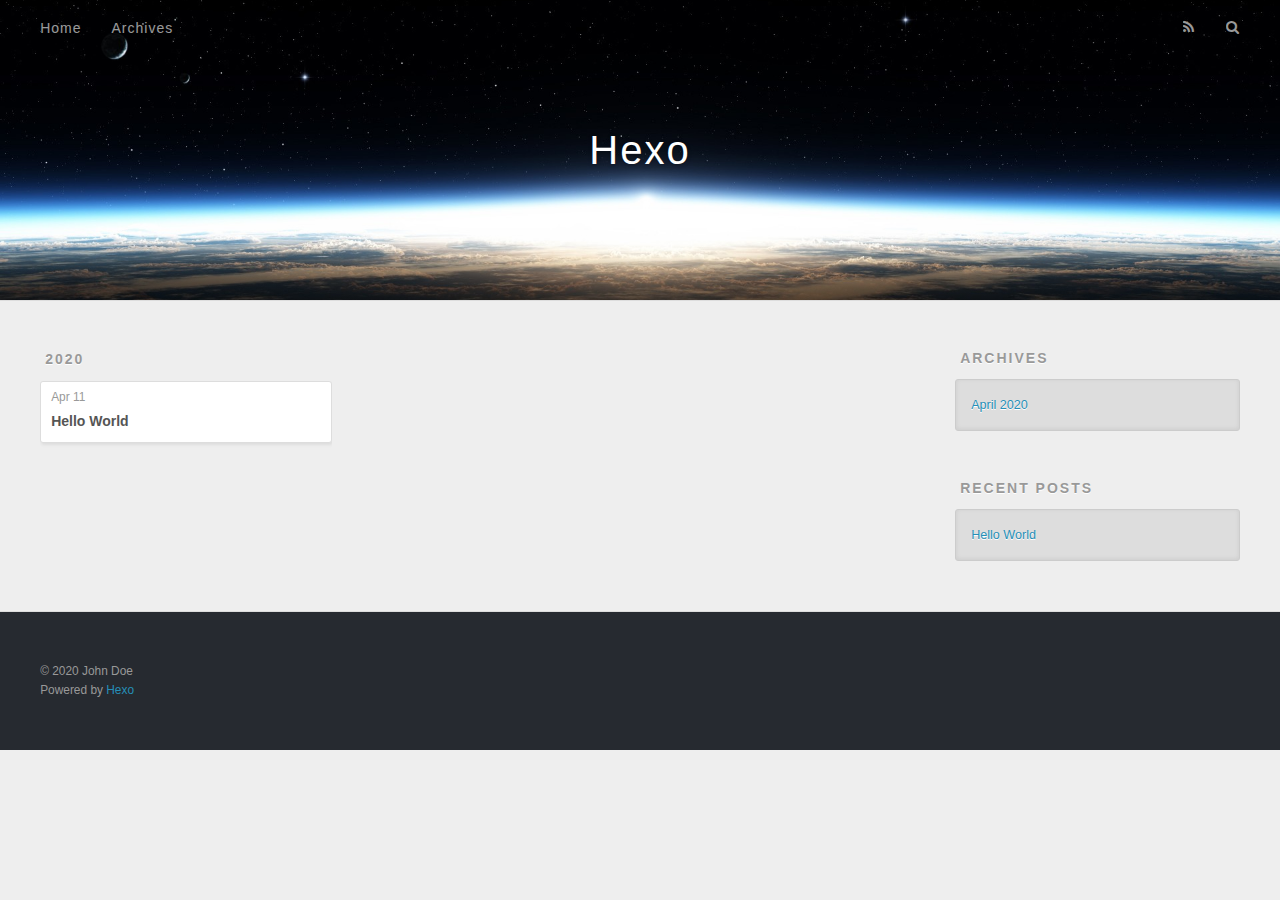
==== archives/index.html @ 2fe47571 "Site updated: 2020-04-11 18:36:05" ====
<!DOCTYPE html>
<html>
<head>
  <meta charset="utf-8">
  

  
  <title>Archives | Hexo</title>
  <meta name="viewport" content="width=device-width, initial-scale=1, maximum-scale=1">
  <meta property="og:type" content="website">
<meta property="og:title" content="Hexo">
<meta property="og:url" content="http://yoursite.com/archives/index.html">
<meta property="og:site_name" content="Hexo">
<meta property="og:locale" content="en_US">
<meta property="article:author" content="John Doe">
<meta name="twitter:card" content="summary">
  
    <link rel="alternate" href="/atom.xml" title="Hexo" type="application/atom+xml">
  
  
    <link rel="icon" href="/favicon.png">
  
  
    <link href="//fonts.googleapis.com/css?family=Source+Code+Pro" rel="stylesheet" type="text/css">
  
  
<link rel="stylesheet" href="/css/style.css">

<meta name="generator" content="Hexo 4.2.0"></head>

<body>
  <div id="container">
    <div id="wrap">
      <header id="header">
  <div id="banner"></div>
  <div id="header-outer" class="outer">
    <div id="header-title" class="inner">
      <h1 id="logo-wrap">
        <a href="/" id="logo">Hexo</a>
      </h1>
      
    </div>
    <div id="header-inner" class="inner">
      <nav id="main-nav">
        <a id="main-nav-toggle" class="nav-icon"></a>
        
          <a class="main-nav-link" href="/">Home</a>
        
          <a class="main-nav-link" href="/archives">Archives</a>
        
      </nav>
      <nav id="sub-nav">
        
          <a id="nav-rss-link" class="nav-icon" href="/atom.xml" title="RSS Feed"></a>
        
        <a id="nav-search-btn" class="nav-icon" title="Search"></a>
      </nav>
      <div id="search-form-wrap">
        <form action="//google.com/search" method="get" accept-charset="UTF-8" class="search-form"><input type="search" name="q" class="search-form-input" placeholder="Search"><button type="submit" class="search-form-submit">&#xF002;</button><input type="hidden" name="sitesearch" value="http://yoursite.com"></form>
      </div>
    </div>
  </div>
</header>
      <div class="outer">
        <section id="main">
  
  
    
    
      
      
      <section class="archives-wrap">
        <div class="archive-year-wrap">
          <a href="/archives/2020" class="archive-year">2020</a>
        </div>
        <div class="archives">
    
    <article class="archive-article archive-type-post">
  <div class="archive-article-inner">
    <header class="archive-article-header">
      <a href="/2020/04/11/hello-world/" class="archive-article-date">
  <time datetime="2020-04-11T10:29:18.128Z" itemprop="datePublished">Apr 11</time>
</a>
      
  
    <h1 itemprop="name">
      <a class="archive-article-title" href="/2020/04/11/hello-world/">Hello World</a>
    </h1>
  

    </header>
  </div>
</article>
  
  
    </div></section>
  


</section>
        
          <aside id="sidebar">
  
    

  
    

  
    
  
    
  <div class="widget-wrap">
    <h3 class="widget-title">Archives</h3>
    <div class="widget">
      <ul class="archive-list"><li class="archive-list-item"><a class="archive-list-link" href="/archives/2020/04/">April 2020</a></li></ul>
    </div>
  </div>


  
    
  <div class="widget-wrap">
    <h3 class="widget-title">Recent Posts</h3>
    <div class="widget">
      <ul>
        
          <li>
            <a href="/2020/04/11/hello-world/">Hello World</a>
          </li>
        
      </ul>
    </div>
  </div>

  
</aside>
        
      </div>
      <footer id="footer">
  
  <div class="outer">
    <div id="footer-info" class="inner">
      &copy; 2020 John Doe<br>
      Powered by <a href="http://hexo.io/" target="_blank">Hexo</a>
    </div>
  </div>
</footer>
    </div>
    <nav id="mobile-nav">
  
    <a href="/" class="mobile-nav-link">Home</a>
  
    <a href="/archives" class="mobile-nav-link">Archives</a>
  
</nav>
    

<script src="//ajax.googleapis.com/ajax/libs/jquery/2.0.3/jquery.min.js"></script>


  
<link rel="stylesheet" href="/fancybox/jquery.fancybox.css">

  
<script src="/fancybox/jquery.fancybox.pack.js"></script>




<script src="/js/script.js"></script>




  </div>
</body>
</html>
---- css/style.css ----
body {
  width: 100%;
}
body:before,
body:after {
  content: "";
  display: table;
}
body:after {
  clear: both;
}
html,
body,
div,
span,
applet,
object,
iframe,
h1,
h2,
h3,
h4,
h5,
h6,
p,
blockquote,
pre,
a,
abbr,
acronym,
address,
big,
cite,
code,
del,
dfn,
em,
img,
ins,
kbd,
q,
s,
samp,
small,
strike,
strong,
sub,
sup,
tt,
var,
dl,
dt,
dd,
ol,
ul,
li,
fieldset,
form,
label,
legend,
table,
caption,
tbody,
tfoot,
thead,
tr,
th,
td {
  margin: 0;
  padding: 0;
  border: 0;
  outline: 0;
  font-weight: inherit;
  font-style: inherit;
  font-family: inherit;
  font-size: 100%;
  vertical-align: baseline;
}
body {
  line-height: 1;
  color: #000;
  background: #fff;
}
ol,
ul {
  list-style: none;
}
table {
  border-collapse: separate;
  border-spacing: 0;
  vertical-align: middle;
}
caption,
th,
td {
  text-align: left;
  font-weight: normal;
  vertical-align: middle;
}
a img {
  border: none;
}
input,
button {
  margin: 0;
  padding: 0;
}
input::-moz-focus-inner,
button::-moz-focus-inner {
  border: 0;
  padding: 0;
}
@font-face {
  font-family: FontAwesome;
  font-style: normal;
  font-weight: normal;
  src: url("fonts/fontawesome-webfont.eot?v=#4.0.3");
  src: url("fonts/fontawesome-webfont.eot?#iefix&v=#4.0.3") format("embedded-opentype"), url("fonts/fontawesome-webfont.woff?v=#4.0.3") format("woff"), url("fonts/fontawesome-webfont.ttf?v=#4.0.3") format("truetype"), url("fonts/fontawesome-webfont.svg#fontawesomeregular?v=#4.0.3") format("svg");
}
html,
body,
#container {
  height: 100%;
}
body {
  background: #eee;
  font: 14px -apple-system, BlinkMacSystemFont, "Segoe UI", "Roboto", "Oxygen", "Ubuntu", "Cantarell", "Fira Sans", "Droid Sans", "Helvetica Neue", sans-serif;
  -webkit-text-size-adjust: 100%;
}
.outer {
  max-width: 1220px;
  margin: 0 auto;
  padding: 0 20px;
}
.outer:before,
.outer:after {
  content: "";
  display: table;
}
.outer:after {
  clear: both;
}
.inner {
  display: inline;
  float: left;
  width: 98.33333333333333%;
  margin: 0 0.833333333333333%;
}
.left,
.alignleft {
  float: left;
}
.right,
.alignright {
  float: right;
}
.clear {
  clear: both;
}
#container {
  position: relative;
}
.mobile-nav-on {
  overflow: hidden;
}
#wrap {
  height: 100%;
  width: 100%;
  position: absolute;
  top: 0;
  left: 0;
  -webkit-transition: 0.2s ease-out;
  -moz-transition: 0.2s ease-out;
  -ms-transition: 0.2s ease-out;
  transition: 0.2s ease-out;
  z-index: 1;
  background: #eee;
}
.mobile-nav-on #wrap {
  left: 280px;
}
@media screen and (min-width: 768px) {
  #main {
    display: inline;
    float: left;
    width: 73.33333333333333%;
    margin: 0 0.833333333333333%;
  }
}
.article-date,
.article-category-link,
.archive-year,
.widget-title {
  text-decoration: none;
  text-transform: uppercase;
  letter-spacing: 2px;
  color: #999;
  margin-bottom: 1em;
  margin-left: 5px;
  line-height: 1em;
  text-shadow: 0 1px #fff;
  font-weight: bold;
}
.article-inner,
.archive-article-inner {
  background: #fff;
  -webkit-box-shadow: 1px 2px 3px #ddd;
  box-shadow: 1px 2px 3px #ddd;
  border: 1px solid #ddd;
  border-radius: 3px;
}
.article-entry h1,
.widget h1 {
  font-size: 2em;
}
.article-entry h2,
.widget h2 {
  font-size: 1.5em;
}
.article-entry h3,
.widget h3 {
  font-size: 1.3em;
}
.article-entry h4,
.widget h4 {
  font-size: 1.2em;
}
.article-entry h5,
.widget h5 {
  font-size: 1em;
}
.article-entry h6,
.widget h6 {
  font-size: 1em;
  color: #999;
}
.article-entry hr,
.widget hr {
  border: 1px dashed #ddd;
}
.article-entry strong,
.widget strong {
  font-weight: bold;
}
.article-entry em,
.widget em,
.article-entry cite,
.widget cite {
  font-style: italic;
}
.article-entry sup,
.widget sup,
.article-entry sub,
.widget sub {
  font-size: 0.75em;
  line-height: 0;
  position: relative;
  vertical-align: baseline;
}
.article-entry sup,
.widget sup {
  top: -0.5em;
}
.article-entry sub,
.widget sub {
  bottom: -0.2em;
}
.article-entry small,
.widget small {
  font-size: 0.85em;
}
.article-entry acronym,
.widget acronym,
.article-entry abbr,
.widget abbr {
  border-bottom: 1px dotted;
}
.article-entry ul,
.widget ul,
.article-entry ol,
.widget ol,
.article-entry dl,
.widget dl {
  margin: 0 20px;
  line-height: 1.6em;
}
.article-entry ul ul,
.widget ul ul,
.article-entry ol ul,
.widget ol ul,
.article-entry ul ol,
.widget ul ol,
.article-entry ol ol,
.widget ol ol {
  margin-top: 0;
  margin-bottom: 0;
}
.article-entry ul,
.widget ul {
  list-style: disc;
}
.article-entry ol,
.widget ol {
  list-style: decimal;
}
.article-entry dt,
.widget dt {
  font-weight: bold;
}
#header {
  height: 300px;
  position: relative;
  border-bottom: 1px solid #ddd;
}
#header:before,
#header:after {
  content: "";
  position: absolute;
  left: 0;
  right: 0;
  height: 40px;
}
#header:before {
  top: 0;
  background: -webkit-linear-gradient(rgba(0,0,0,0.2), transparent);
  background: -moz-linear-gradient(rgba(0,0,0,0.2), transparent);
  background: -ms-linear-gradient(rgba(0,0,0,0.2), transparent);
  background: linear-gradient(rgba(0,0,0,0.2), transparent);
}
#header:after {
  bottom: 0;
  background: -webkit-linear-gradient(transparent, rgba(0,0,0,0.2));
  background: -moz-linear-gradient(transparent, rgba(0,0,0,0.2));
  background: -ms-linear-gradient(transparent, rgba(0,0,0,0.2));
  background: linear-gradient(transparent, rgba(0,0,0,0.2));
}
#header-outer {
  height: 100%;
  position: relative;
}
#header-inner {
  position: relative;
  overflow: hidden;
}
#banner {
  position: absolute;
  top: 0;
  left: 0;
  width: 100%;
  height: 100%;
  background: url("images/banner.jpg") center #000;
  -webkit-background-size: cover;
  -moz-background-size: cover;
  background-size: cover;
  z-index: -1;
}
#header-title {
  text-align: center;
  height: 40px;
  position: absolute;
  top: 50%;
  left: 0;
  margin-top: -20px;
}
#logo,
#subtitle {
  text-decoration: none;
  color: #fff;
  font-weight: 300;
  text-shadow: 0 1px 4px rgba(0,0,0,0.3);
}
#logo {
  font-size: 40px;
  line-height: 40px;
  letter-spacing: 2px;
}
#subtitle {
  font-size: 16px;
  line-height: 16px;
  letter-spacing: 1px;
}
#subtitle-wrap {
  margin-top: 16px;
}
#main-nav {
  float: left;
  margin-left: -15px;
}
.nav-icon,
.main-nav-link {
  float: left;
  color: #fff;
  opacity: 0.6;
  text-decoration: none;
  text-shadow: 0 1px rgba(0,0,0,0.2);
  -webkit-transition: opacity 0.2s;
  -moz-transition: opacity 0.2s;
  -ms-transition: opacity 0.2s;
  transition: opacity 0.2s;
  display: block;
  padding: 20px 15px;
}
.nav-icon:hover,
.main-nav-link:hover {
  opacity: 1;
}
.nav-icon {
  font-family: FontAwesome;
  text-align: center;
  font-size: 14px;
  width: 14px;
  height: 14px;
  padding: 20px 15px;
  position: relative;
  cursor: pointer;
}
.main-nav-link {
  font-weight: 300;
  letter-spacing: 1px;
}
@media screen and (max-width: 479px) {
  .main-nav-link {
    display: none;
  }
}
#main-nav-toggle {
  display: none;
}
#main-nav-toggle:before {
  content: "\f0c9";
}
@media screen and (max-width: 479px) {
  #main-nav-toggle {
    display: block;
  }
}
#sub-nav {
  float: right;
  margin-right: -15px;
}
#nav-rss-link:before {
  content: "\f09e";
}
#nav-search-btn:before {
  content: "\f002";
}
#search-form-wrap {
  position: absolute;
  top: 15px;
  width: 150px;
  height: 30px;
  right: -150px;
  opacity: 0;
  -webkit-transition: 0.2s ease-out;
  -moz-transition: 0.2s ease-out;
  -ms-transition: 0.2s ease-out;
  transition: 0.2s ease-out;
}
#search-form-wrap.on {
  opacity: 1;
  right: 0;
}
@media screen and (max-width: 479px) {
  #search-form-wrap {
    width: 100%;
    right: -100%;
  }
}
.search-form {
  position: absolute;
  top: 0;
  left: 0;
  right: 0;
  background: #fff;
  padding: 5px 15px;
  border-radius: 15px;
  -webkit-box-shadow: 0 0 10px rgba(0,0,0,0.3);
  box-shadow: 0 0 10px rgba(0,0,0,0.3);
}
.search-form-input {
  border: none;
  background: none;
  color: #555;
  width: 100%;
  font: 13px -apple-system, BlinkMacSystemFont, "Segoe UI", "Roboto", "Oxygen", "Ubuntu", "Cantarell", "Fira Sans", "Droid Sans", "Helvetica Neue", sans-serif;
  outline: none;
}
.search-form-input::-webkit-search-results-decoration,
.search-form-input::-webkit-search-cancel-button {
  -webkit-appearance: none;
}
.search-form-submit {
  position: absolute;
  top: 50%;
  right: 10px;
  margin-top: -7px;
  font: 13px FontAwesome;
  border: none;
  background: none;
  color: #bbb;
  cursor: pointer;
}
.search-form-submit:hover,
.search-form-submit:focus {
  color: #777;
}
.article {
  margin: 50px 0;
}
.article-inner {
  overflow: hidden;
}
.article-meta:before,
.article-meta:after {
  content: "";
  display: table;
}
.article-meta:after {
  clear: both;
}
.article-date {
  float: left;
}
.article-category {
  float: left;
  line-height: 1em;
  color: #ccc;
  text-shadow: 0 1px #fff;
  margin-left: 8px;
}
.article-category:before {
  content: "\2022";
}
.article-category-link {
  margin: 0 12px 1em;
}
.article-header {
  padding: 20px 20px 0;
}
.article-title {
  text-decoration: none;
  font-size: 2em;
  font-weight: bold;
  color: #555;
  line-height: 1.1em;
  -webkit-transition: color 0.2s;
  -moz-transition: color 0.2s;
  -ms-transition: color 0.2s;
  transition: color 0.2s;
}
a.article-title:hover {
  color: #258fb8;
}
.article-entry {
  color: #555;
  padding: 0 20px;
}
.article-entry:before,
.article-entry:after {
  content: "";
  display: table;
}
.article-entry:after {
  clear: both;
}
.article-entry p,
.article-entry table {
  line-height: 1.6em;
  margin: 1.6em 0;
}
.article-entry h1,
.article-entry h2,
.article-entry h3,
.article-entry h4,
.article-entry h5,
.article-entry h6 {
  font-weight: bold;
}
.article-entry h1,
.article-entry h2,
.article-entry h3,
.article-entry h4,
.article-entry h5,
.article-entry h6 {
  line-height: 1.1em;
  margin: 1.1em 0;
}
.article-entry a {
  color: #258fb8;
  text-decoration: none;
}
.article-entry a:hover {
  text-decoration: underline;
}
.article-entry ul,
.article-entry ol,
.article-entry dl {
  margin-top: 1.6em;
  margin-bottom: 1.6em;
}
.article-entry img,
.article-entry video {
  max-width: 100%;
  height: auto;
  display: block;
  margin: auto;
}
.article-entry iframe {
  border: none;
}
.article-entry table {
  width: 100%;
  border-collapse: collapse;
  border-spacing: 0;
}
.article-entry th {
  font-weight: bold;
  border-bottom: 3px solid #ddd;
  padding-bottom: 0.5em;
}
.article-entry td {
  border-bottom: 1px solid #ddd;
  padding: 10px 0;
}
.article-entry blockquote {
  font-family: Georgia, "Times New Roman", serif;
  font-size: 1.4em;
  margin: 1.6em 20px;
  text-align: center;
}
.article-entry blockquote footer {
  font-size: 14px;
  margin: 1.6em 0;
  font-family: -apple-system, BlinkMacSystemFont, "Segoe UI", "Roboto", "Oxygen", "Ubuntu", "Cantarell", "Fira Sans", "Droid Sans", "Helvetica Neue", sans-serif;
}
.article-entry blockquote footer cite:before {
  content: "—";
  padding: 0 0.5em;
}
.article-entry .pullquote {
  text-align: left;
  width: 45%;
  margin: 0;
}
.article-entry .pullquote.left {
  margin-left: 0.5em;
  margin-right: 1em;
}
.article-entry .pullquote.right {
  margin-right: 0.5em;
  margin-left: 1em;
}
.article-entry .caption {
  color: #999;
  display: block;
  font-size: 0.9em;
  margin-top: 0.5em;
  position: relative;
  text-align: center;
}
.article-entry .video-container {
  position: relative;
  padding-top: 56.25%;
  height: 0;
  overflow: hidden;
}
.article-entry .video-container iframe,
.article-entry .video-container object,
.article-entry .video-container embed {
  position: absolute;
  top: 0;
  left: 0;
  width: 100%;
  height: 100%;
  margin-top: 0;
}
.article-more-link a {
  display: inline-block;
  line-height: 1em;
  padding: 6px 15px;
  border-radius: 15px;
  background: #eee;
  color: #999;
  text-shadow: 0 1px #fff;
  text-decoration: none;
}
.article-more-link a:hover {
  background: #258fb8;
  color: #fff;
  text-decoration: none;
  text-shadow: 0 1px #1e7293;
}
.article-footer {
  font-size: 0.85em;
  line-height: 1.6em;
  border-top: 1px solid #ddd;
  padding-top: 1.6em;
  margin: 0 20px 20px;
}
.article-footer:before,
.article-footer:after {
  content: "";
  display: table;
}
.article-footer:after {
  clear: both;
}
.article-footer a {
  color: #999;
  text-decoration: none;
}
.article-footer a:hover {
  color: #555;
}
.article-tag-list-item {
  float: left;
  margin-right: 10px;
}
.article-tag-list-link:before {
  content: "#";
}
.article-comment-link {
  float: right;
}
.article-comment-link:before {
  content: "\f075";
  font-family: FontAwesome;
  padding-right: 8px;
}
.article-share-link {
  cursor: pointer;
  float: right;
  margin-left: 20px;
}
.article-share-link:before {
  content: "\f064";
  font-family: FontAwesome;
  padding-right: 6px;
}
#article-nav {
  position: relative;
}
#article-nav:before,
#article-nav:after {
  content: "";
  display: table;
}
#article-nav:after {
  clear: both;
}
@media screen and (min-width: 768px) {
  #article-nav {
    margin: 50px 0;
  }
  #article-nav:before {
    width: 8px;
    height: 8px;
    position: absolute;
    top: 50%;
    left: 50%;
    margin-top: -4px;
    margin-left: -4px;
    content: "";
    border-radius: 50%;
    background: #ddd;
    -webkit-box-shadow: 0 1px 2px #fff;
    box-shadow: 0 1px 2px #fff;
  }
}
.article-nav-link-wrap {
  text-decoration: none;
  text-shadow: 0 1px #fff;
  color: #999;
  -webkit-box-sizing: border-box;
  -moz-box-sizing: border-box;
  box-sizing: border-box;
  margin-top: 50px;
  text-align: center;
  display: block;
}
.article-nav-link-wrap:hover {
  color: #555;
}
@media screen and (min-width: 768px) {
  .article-nav-link-wrap {
    width: 50%;
    margin-top: 0;
  }
}
@media screen and (min-width: 768px) {
  #article-nav-newer {
    float: left;
    text-align: right;
    padding-right: 20px;
  }
}
@media screen and (min-width: 768px) {
  #article-nav-older {
    float: right;
    text-align: left;
    padding-left: 20px;
  }
}
.article-nav-caption {
  text-transform: uppercase;
  letter-spacing: 2px;
  color: #ddd;
  line-height: 1em;
  font-weight: bold;
}
#article-nav-newer .article-nav-caption {
  margin-right: -2px;
}
.article-nav-title {
  font-size: 0.85em;
  line-height: 1.6em;
  margin-top: 0.5em;
}
.article-share-box {
  position: absolute;
  display: none;
  background: #fff;
  -webkit-box-shadow: 1px 2px 10px rgba(0,0,0,0.2);
  box-shadow: 1px 2px 10px rgba(0,0,0,0.2);
  border-radius: 3px;
  margin-left: -145px;
  overflow: hidden;
  z-index: 1;
}
.article-share-box.on {
  display: block;
}
.article-share-input {
  width: 100%;
  background: none;
  -webkit-box-sizing: border-box;
  -moz-box-sizing: border-box;
  box-sizing: border-box;
  font: 14px -apple-system, BlinkMacSystemFont, "Segoe UI", "Roboto", "Oxygen", "Ubuntu", "Cantarell", "Fira Sans", "Droid Sans", "Helvetica Neue", sans-serif;
  padding: 0 15px;
  color: #555;
  outline: none;
  border: 1px solid #ddd;
  border-radius: 3px 3px 0 0;
  height: 36px;
  line-height: 36px;
}
.article-share-links {
  background: #eee;
}
.article-share-links:before,
.article-share-links:after {
  content: "";
  display: table;
}
.article-share-links:after {
  clear: both;
}
.article-share-twitter,
.article-share-facebook,
.article-share-pinterest,
.article-share-google {
  width: 50px;
  height: 36px;
  display: block;
  float: left;
  position: relative;
  color: #999;
  text-shadow: 0 1px #fff;
}
.article-share-twitter:before,
.article-share-facebook:before,
.article-share-pinterest:before,
.article-share-google:before {
  font-size: 20px;
  font-family: FontAwesome;
  width: 20px;
  height: 20px;
  position: absolute;
  top: 50%;
  left: 50%;
  margin-top: -10px;
  margin-left: -10px;
  text-align: center;
}
.article-share-twitter:hover,
.article-share-facebook:hover,
.article-share-pinterest:hover,
.article-share-google:hover {
  color: #fff;
}
.article-share-twitter:before {
  content: "\f099";
}
.article-share-twitter:hover {
  background: #00aced;
  text-shadow: 0 1px #008abe;
}
.article-share-facebook:before {
  content: "\f09a";
}
.article-share-facebook:hover {
  background: #3b5998;
  text-shadow: 0 1px #2f477a;
}
.article-share-pinterest:before {
  content: "\f0d2";
}
.article-share-pinterest:hover {
  background: #cb2027;
  text-shadow: 0 1px #a21a1f;
}
.article-share-google:before {
  content: "\f0d5";
}
.article-share-google:hover {
  background: #dd4b39;
  text-shadow: 0 1px #be3221;
}
.article-gallery {
  background: #000;
  position: relative;
}
.article-gallery-photos {
  position: relative;
  overflow: hidden;
}
.article-gallery-img {
  display: none;
  max-width: 100%;
}
.article-gallery-img:first-child {
  display: block;
}
.article-gallery-img.loaded {
  position: absolute;
  display: block;
}
.article-gallery-img img {
  display: block;
  max-width: 100%;
  margin: 0 auto;
}
#comments {
  background: #fff;
  -webkit-box-shadow: 1px 2px 3px #ddd;
  box-shadow: 1px 2px 3px #ddd;
  padding: 20px;
  border: 1px solid #ddd;
  border-radius: 3px;
  margin: 50px 0;
}
#comments a {
  color: #258fb8;
}
.archives-wrap {
  margin: 50px 0;
}
.archives:before,
.archives:after {
  content: "";
  display: table;
}
.archives:after {
  clear: both;
}
.archive-year-wrap {
  margin-bottom: 1em;
}
.archives {
  -webkit-column-gap: 10px;
  -moz-column-gap: 10px;
  column-gap: 10px;
}
@media screen and (min-width: 480px) and (max-width: 767px) {
  .archives {
    -webkit-column-count: 2;
    -moz-column-count: 2;
    column-count: 2;
  }
}
@media screen and (min-width: 768px) {
  .archives {
    -webkit-column-count: 3;
    -moz-column-count: 3;
    column-count: 3;
  }
}
.archive-article {
  -webkit-column-break-inside: avoid;
  page-break-inside: avoid;
  overflow: hidden;
  break-inside: avoid-column;
}
.archive-article-inner {
  padding: 10px;
  margin-bottom: 15px;
}
.archive-article-title {
  text-decoration: none;
  font-weight: bold;
  color: #555;
  -webkit-transition: color 0.2s;
  -moz-transition: color 0.2s;
  -ms-transition: color 0.2s;
  transition: color 0.2s;
  line-height: 1.6em;
}
.archive-article-title:hover {
  color: #258fb8;
}
.archive-article-footer {
  margin-top: 1em;
}
.archive-article-date {
  color: #999;
  text-decoration: none;
  font-size: 0.85em;
  line-height: 1em;
  margin-bottom: 0.5em;
  display: block;
}
#page-nav {
  margin: 50px auto;
  background: #fff;
  -webkit-box-shadow: 1px 2px 3px #ddd;
  box-shadow: 1px 2px 3px #ddd;
  border: 1px solid #ddd;
  border-radius: 3px;
  text-align: center;
  color: #999;
  overflow: hidden;
}
#page-nav:before,
#page-nav:after {
  content: "";
  display: table;
}
#page-nav:after {
  clear: both;
}
#page-nav a,
#page-nav span {
  padding: 10px 20px;
  line-height: 1;
  height: 2ex;
}
#page-nav a {
  color: #999;
  text-decoration: none;
}
#page-nav a:hover {
  background: #999;
  color: #fff;
}
#page-nav .prev {
  float: left;
}
#page-nav .next {
  float: right;
}
#page-nav .page-number {
  display: inline-block;
}
@media screen and (max-width: 479px) {
  #page-nav .page-number {
    display: none;
  }
}
#page-nav .current {
  color: #555;
  font-weight: bold;
}
#page-nav .space {
  color: #ddd;
}
#footer {
  background: #262a30;
  padding: 50px 0;
  border-top: 1px solid #ddd;
  color: #999;
}
#footer a {
  color: #258fb8;
  text-decoration: none;
}
#footer a:hover {
  text-decoration: underline;
}
#footer-info {
  line-height: 1.6em;
  font-size: 0.85em;
}
.article-entry pre,
.article-entry .highlight {
  background: #2d2d2d;
  margin: 0 -20px;
  padding: 15px 20px;
  border-style: solid;
  border-color: #ddd;
  border-width: 1px 0;
  overflow: auto;
  color: #ccc;
  line-height: 22.400000000000002px;
}
.article-entry .highlight .gutter pre,
.article-entry .gist .gist-file .gist-data .line-numbers {
  color: #666;
  font-size: 0.85em;
}
.article-entry pre,
.article-entry code {
  font-family: "Source Code Pro", Consolas, Monaco, Menlo, Consolas, monospace;
}
.article-entry code {
  background: #eee;
  text-shadow: 0 1px #fff;
  padding: 0 0.3em;
}
.article-entry pre code {
  background: none;
  text-shadow: none;
  padding: 0;
}
.article-entry .highlight pre {
  border: none;
  margin: 0;
  padding: 0;
}
.article-entry .highlight table {
  margin: 0;
  width: auto;
}
.article-entry .highlight td {
  border: none;
  padding: 0;
}
.article-entry .highlight figcaption {
  font-size: 0.85em;
  color: #999;
  line-height: 1em;
  margin-bottom: 1em;
}
.article-entry .highlight figcaption:before,
.article-entry .highlight figcaption:after {
  content: "";
  display: table;
}
.article-entry .highlight figcaption:after {
  clear: both;
}
.article-entry .highlight figcaption a {
  float: right;
}
.article-entry .highlight .gutter pre {
  text-align: right;
  padding-right: 20px;
}
.article-entry .highlight .line {
  height: 22.400000000000002px;
}
.article-entry .highlight .line.marked {
  background: #515151;
}
.article-entry .gist {
  margin: 0 -20px;
  border-style: solid;
  border-color: #ddd;
  border-width: 1px 0;
  background: #2d2d2d;
  padding: 15px 20px 15px 0;
}
.article-entry .gist .gist-file {
  border: none;
  font-family: "Source Code Pro", Consolas, Monaco, Menlo, Consolas, monospace;
  margin: 0;
}
.article-entry .gist .gist-file .gist-data {
  background: none;
  border: none;
}
.article-entry .gist .gist-file .gist-data .line-numbers {
  background: none;
  border: none;
  padding: 0 20px 0 0;
}
.article-entry .gist .gist-file .gist-data .line-data {
  padding: 0 !important;
}
.article-entry .gist .gist-file .highlight {
  margin: 0;
  padding: 0;
  border: none;
}
.article-entry .gist .gist-file .gist-meta {
  background: #2d2d2d;
  color: #999;
  font: 0.85em -apple-system, BlinkMacSystemFont, "Segoe UI", "Roboto", "Oxygen", "Ubuntu", "Cantarell", "Fira Sans", "Droid Sans", "Helvetica Neue", sans-serif;
  text-shadow: 0 0;
  padding: 0;
  margin-top: 1em;
  margin-left: 20px;
}
.article-entry .gist .gist-file .gist-meta a {
  color: #258fb8;
  font-weight: normal;
}
.article-entry .gist .gist-file .gist-meta a:hover {
  text-decoration: underline;
}
pre .comment,
pre .title {
  color: #999;
}
pre .variable,
pre .attribute,
pre .tag,
pre .regexp,
pre .ruby .constant,
pre .xml .tag .title,
pre .xml .pi,
pre .xml .doctype,
pre .html .doctype,
pre .css .id,
pre .css .class,
pre .css .pseudo {
  color: #f2777a;
}
pre .number,
pre .preprocessor,
pre .built_in,
pre .literal,
pre .params,
pre .constant {
  color: #f99157;
}
pre .class,
pre .ruby .class .title,
pre .css .rules .attribute {
  color: #9c9;
}
pre .string,
pre .value,
pre .inheritance,
pre .header,
pre .ruby .symbol,
pre .xml .cdata {
  color: #9c9;
}
pre .css .hexcolor {
  color: #6cc;
}
pre .function,
pre .python .decorator,
pre .python .title,
pre .ruby .function .title,
pre .ruby .title .keyword,
pre .perl .sub,
pre .javascript .title,
pre .coffeescript .title {
  color: #69c;
}
pre .keyword,
pre .javascript .function {
  color: #c9c;
}
@media screen and (max-width: 479px) {
  #mobile-nav {
    position: absolute;
    top: 0;
    left: 0;
    width: 280px;
    height: 100%;
    background: #191919;
    border-right: 1px solid #fff;
  }
}
@media screen and (max-width: 479px) {
  .mobile-nav-link {
    display: block;
    color: #999;
    text-decoration: none;
    padding: 15px 20px;
    font-weight: bold;
  }
  .mobile-nav-link:hover {
    color: #fff;
  }
}
@media screen and (min-width: 768px) {
  #sidebar {
    display: inline;
    float: left;
    width: 23.333333333333332%;
    margin: 0 0.833333333333333%;
  }
}
.widget-wrap {
  margin: 50px 0;
}
.widget {
  color: #777;
  text-shadow: 0 1px #fff;
  background: #ddd;
  -webkit-box-shadow: 0 -1px 4px #ccc inset;
  box-shadow: 0 -1px 4px #ccc inset;
  border: 1px solid #ccc;
  padding: 15px;
  border-radius: 3px;
}
.widget a {
  color: #258fb8;
  text-decoration: none;
}
.widget a:hover {
  text-decoration: underline;
}
.widget ul ul,
.widget ol ul,
.widget dl ul,
.widget ul ol,
.widget ol ol,
.widget dl ol,
.widget ul dl,
.widget ol dl,
.widget dl dl {
  margin-left: 15px;
  list-style: disc;
}
.widget {
  line-height: 1.6em;
  word-wrap: break-word;
  font-size: 0.9em;
}
.widget ul,
.widget ol {
  list-style: none;
  margin: 0;
}
.widget ul ul,
.widget ol ul,
.widget ul ol,
.widget ol ol {
  margin: 0 20px;
}
.widget ul ul,
.widget ol ul {
  list-style: disc;
}
.widget ul ol,
.widget ol ol {
  list-style: decimal;
}
.category-list-count,
.tag-list-count,
.archive-list-count {
  padding-left: 5px;
  color: #999;
  font-size: 0.85em;
}
.category-list-count:before,
.tag-list-count:before,
.archive-list-count:before {
  content: "(";
}
.category-list-count:after,
.tag-list-count:after,
.archive-list-count:after {
  content: ")";
}
.tagcloud a {
  margin-right: 5px;
  display: inline-block;
}
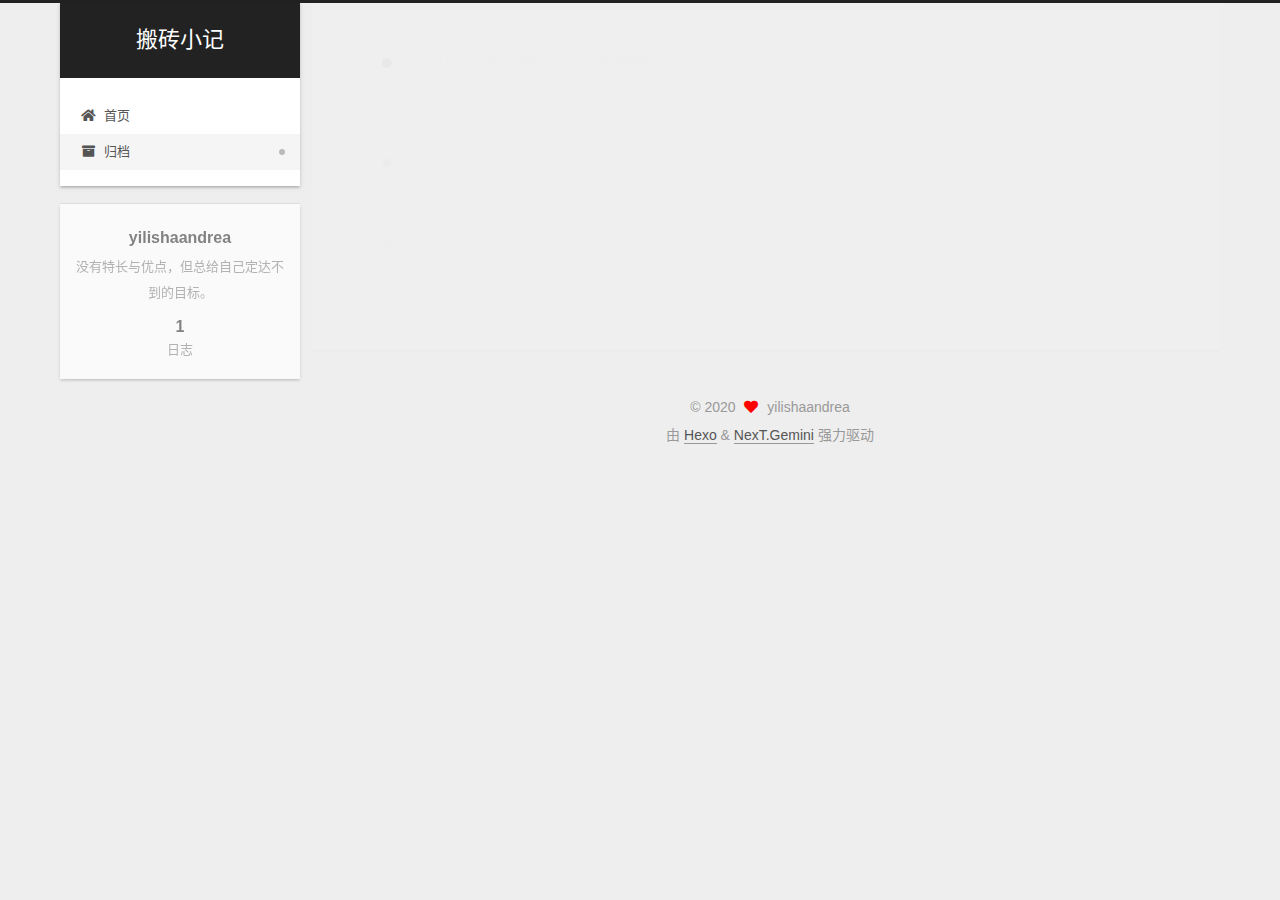
==== commit 99c9b779: "Site updated: 2020-04-11 18:51:16" ====
--- a/archives/index.html
+++ b/archives/index.html
@@ -1,178 +1,342 @@
 <!DOCTYPE html>
-<html>
+<html lang="zh-CN">
 <head>
-  <meta charset="utf-8">
-  
-
-  
-  <title>Archives | Hexo</title>
-  <meta name="viewport" content="width=device-width, initial-scale=1, maximum-scale=1">
-  <meta property="og:type" content="website">
-<meta property="og:title" content="Hexo">
+  <meta charset="UTF-8">
+<meta name="viewport" content="width=device-width, initial-scale=1, maximum-scale=2">
+<meta name="theme-color" content="#222">
+<meta name="generator" content="Hexo 4.2.0">
+  <link rel="apple-touch-icon" sizes="180x180" href="/images/apple-touch-icon-next.png">
+  <link rel="icon" type="image/png" sizes="32x32" href="/images/favicon-32x32-next.png">
+  <link rel="icon" type="image/png" sizes="16x16" href="/images/favicon-16x16-next.png">
+  <link rel="mask-icon" href="/images/logo.svg" color="#222">
+
+<link rel="stylesheet" href="/css/main.css">
+
+
+<link rel="stylesheet" href="/lib/font-awesome/css/all.min.css">
+
+<script id="hexo-configurations">
+    var NexT = window.NexT || {};
+    var CONFIG = {"hostname":"yoursite.com","root":"/","scheme":"Gemini","version":"7.8.0","exturl":false,"sidebar":{"position":"left","display":"post","padding":18,"offset":12,"onmobile":false},"copycode":{"enable":false,"show_result":false,"style":null},"back2top":{"enable":true,"sidebar":false,"scrollpercent":false},"bookmark":{"enable":false,"color":"#222","save":"auto"},"fancybox":false,"mediumzoom":false,"lazyload":false,"pangu":false,"comments":{"style":"tabs","active":null,"storage":true,"lazyload":false,"nav":null},"algolia":{"hits":{"per_page":10},"labels":{"input_placeholder":"Search for Posts","hits_empty":"We didn't find any results for the search: ${query}","hits_stats":"${hits} results found in ${time} ms"}},"localsearch":{"enable":false,"trigger":"auto","top_n_per_article":1,"unescape":false,"preload":false},"motion":{"enable":true,"async":false,"transition":{"post_block":"fadeIn","post_header":"slideDownIn","post_body":"slideDownIn","coll_header":"slideLeftIn","sidebar":"slideUpIn"}}};
+  </script>
+
+  <meta name="description" content="没有特长与优点，但总给自己定达不到的目标。">
+<meta property="og:type" content="website">
+<meta property="og:title" content="搬砖小记">
 <meta property="og:url" content="http://yoursite.com/archives/index.html">
-<meta property="og:site_name" content="Hexo">
-<meta property="og:locale" content="en_US">
-<meta property="article:author" content="John Doe">
+<meta property="og:site_name" content="搬砖小记">
+<meta property="og:description" content="没有特长与优点，但总给自己定达不到的目标。">
+<meta property="og:locale" content="zh_CN">
+<meta property="article:author" content="yilishaandrea">
 <meta name="twitter:card" content="summary">
-  
-    <link rel="alternate" href="/atom.xml" title="Hexo" type="application/atom+xml">
-  
-  
-    <link rel="icon" href="/favicon.png">
-  
-  
-    <link href="//fonts.googleapis.com/css?family=Source+Code+Pro" rel="stylesheet" type="text/css">
-  
-  
-<link rel="stylesheet" href="/css/style.css">
-
-<meta name="generator" content="Hexo 4.2.0"></head>
-
-<body>
-  <div id="container">
-    <div id="wrap">
-      <header id="header">
-  <div id="banner"></div>
-  <div id="header-outer" class="outer">
-    <div id="header-title" class="inner">
-      <h1 id="logo-wrap">
-        <a href="/" id="logo">Hexo</a>
-      </h1>
+
+<link rel="canonical" href="http://yoursite.com/archives/">
+
+
+<script id="page-configurations">
+  // https://hexo.io/docs/variables.html
+  CONFIG.page = {
+    sidebar: "",
+    isHome : false,
+    isPost : false,
+    lang   : 'zh-CN'
+  };
+</script>
+
+  <title>归档 | 搬砖小记</title>
+  
+
+
+
+
+
+
+  <noscript>
+  <style>
+  .use-motion .brand,
+  .use-motion .menu-item,
+  .sidebar-inner,
+  .use-motion .post-block,
+  .use-motion .pagination,
+  .use-motion .comments,
+  .use-motion .post-header,
+  .use-motion .post-body,
+  .use-motion .collection-header { opacity: initial; }
+
+  .use-motion .site-title,
+  .use-motion .site-subtitle {
+    opacity: initial;
+    top: initial;
+  }
+
+  .use-motion .logo-line-before i { left: initial; }
+  .use-motion .logo-line-after i { right: initial; }
+  </style>
+</noscript>
+
+</head>
+
+<body itemscope itemtype="http://schema.org/WebPage">
+  <div class="container use-motion">
+    <div class="headband"></div>
+
+    <header class="header" itemscope itemtype="http://schema.org/WPHeader">
+      <div class="header-inner"><div class="site-brand-container">
+  <div class="site-nav-toggle">
+    <div class="toggle" aria-label="切换导航栏">
+      <span class="toggle-line toggle-line-first"></span>
+      <span class="toggle-line toggle-line-middle"></span>
+      <span class="toggle-line toggle-line-last"></span>
+    </div>
+  </div>
+
+  <div class="site-meta">
+
+    <a href="/" class="brand" rel="start">
+      <span class="logo-line-before"><i></i></span>
+      <h1 class="site-title">搬砖小记</h1>
+      <span class="logo-line-after"><i></i></span>
+    </a>
+  </div>
+
+  <div class="site-nav-right">
+    <div class="toggle popup-trigger">
+    </div>
+  </div>
+</div>
+
+
+
+
+<nav class="site-nav">
+  <ul id="menu" class="main-menu menu">
+        <li class="menu-item menu-item-home">
+
+    <a href="/" rel="section"><i class="fa fa-home fa-fw"></i>首页</a>
+
+  </li>
+        <li class="menu-item menu-item-archives">
+
+    <a href="/archives/" rel="section"><i class="fa fa-archive fa-fw"></i>归档</a>
+
+  </li>
+  </ul>
+</nav>
+
+
+
+
+</div>
+    </header>
+
+    
+  <div class="back-to-top">
+    <i class="fa fa-arrow-up"></i>
+    <span>0%</span>
+  </div>
+
+
+    <main class="main">
+      <div class="main-inner">
+        <div class="content-wrap">
+          
+
+          <div class="content archive">
+            
+
+  
+  
+  
+  <div class="post-block">
+    <div class="posts-collapse">
+      <div class="collection-title">
+        <span class="collection-header">嗯..! 目前共计 1 篇日志。 继续努力。</span>
+      </div>
+
       
-    </div>
-    <div id="header-inner" class="inner">
-      <nav id="main-nav">
-        <a id="main-nav-toggle" class="nav-icon"></a>
+    <div class="collection-year">
+      <span class="collection-header">2020</span>
+    </div>
+
+  <article itemscope itemtype="http://schema.org/Article">
+    <header class="post-header">
+
+      <div class="post-meta">
+        <time itemprop="dateCreated"
+              datetime="2020-04-11T18:29:18+08:00"
+              content="2020-04-11">
+          04-11
+        </time>
+      </div>
+
+      <div class="post-title">
+          <a class="post-title-link" href="/2020/04/11/hello-world/" itemprop="url">
+            <span itemprop="name">Hello World</span>
+          </a>
+      </div>
+
+    </header>
+  </article>
+
+
+    </div>
+  </div>
+  
+  
+  
+
+  
+
+
+
+          </div>
+          
+
+<script>
+  window.addEventListener('tabs:register', () => {
+    let { activeClass } = CONFIG.comments;
+    if (CONFIG.comments.storage) {
+      activeClass = localStorage.getItem('comments_active') || activeClass;
+    }
+    if (activeClass) {
+      let activeTab = document.querySelector(`a[href="#comment-${activeClass}"]`);
+      if (activeTab) {
+        activeTab.click();
+      }
+    }
+  });
+  if (CONFIG.comments.storage) {
+    window.addEventListener('tabs:click', event => {
+      if (!event.target.matches('.tabs-comment .tab-content .tab-pane')) return;
+      let commentClass = event.target.classList[1];
+      localStorage.setItem('comments_active', commentClass);
+    });
+  }
+</script>
+
+        </div>
+          
+  
+  <div class="toggle sidebar-toggle">
+    <span class="toggle-line toggle-line-first"></span>
+    <span class="toggle-line toggle-line-middle"></span>
+    <span class="toggle-line toggle-line-last"></span>
+  </div>
+
+  <aside class="sidebar">
+    <div class="sidebar-inner">
+
+      <ul class="sidebar-nav motion-element">
+        <li class="sidebar-nav-toc">
+          文章目录
+        </li>
+        <li class="sidebar-nav-overview">
+          站点概览
+        </li>
+      </ul>
+
+      <!--noindex-->
+      <div class="post-toc-wrap sidebar-panel">
+      </div>
+      <!--/noindex-->
+
+      <div class="site-overview-wrap sidebar-panel">
+        <div class="site-author motion-element" itemprop="author" itemscope itemtype="http://schema.org/Person">
+  <p class="site-author-name" itemprop="name">yilishaandrea</p>
+  <div class="site-description" itemprop="description">没有特长与优点，但总给自己定达不到的目标。</div>
+</div>
+<div class="site-state-wrap motion-element">
+  <nav class="site-state">
+      <div class="site-state-item site-state-posts">
+          <a href="/archives/">
         
-          <a class="main-nav-link" href="/">Home</a>
+          <span class="site-state-item-count">1</span>
+          <span class="site-state-item-name">日志</span>
+        </a>
+      </div>
+  </nav>
+</div>
+
+
+
+      </div>
+
+    </div>
+  </aside>
+  <div id="sidebar-dimmer"></div>
+
+
+      </div>
+    </main>
+
+    <footer class="footer">
+      <div class="footer-inner">
         
-          <a class="main-nav-link" href="/archives">Archives</a>
+
         
-      </nav>
-      <nav id="sub-nav">
+
+<div class="copyright">
+  
+  &copy; 
+  <span itemprop="copyrightYear">2020</span>
+  <span class="with-love">
+    <i class="fa fa-heart"></i>
+  </span>
+  <span class="author" itemprop="copyrightHolder">yilishaandrea</span>
+</div>
+  <div class="powered-by">由 <a href="https://hexo.io/" class="theme-link" rel="noopener" target="_blank">Hexo</a> & <a href="https://theme-next.org/" class="theme-link" rel="noopener" target="_blank">NexT.Gemini</a> 强力驱动
+  </div>
+
         
-          <a id="nav-rss-link" class="nav-icon" href="/atom.xml" title="RSS Feed"></a>
-        
-        <a id="nav-search-btn" class="nav-icon" title="Search"></a>
-      </nav>
-      <div id="search-form-wrap">
-        <form action="//google.com/search" method="get" accept-charset="UTF-8" class="search-form"><input type="search" name="q" class="search-form-input" placeholder="Search"><button type="submit" class="search-form-submit">&#xF002;</button><input type="hidden" name="sitesearch" value="http://yoursite.com"></form>
-      </div>
-    </div>
-  </div>
-</header>
-      <div class="outer">
-        <section id="main">
-  
-  
-    
-    
-      
-      
-      <section class="archives-wrap">
-        <div class="archive-year-wrap">
-          <a href="/archives/2020" class="archive-year">2020</a>
-        </div>
-        <div class="archives">
-    
-    <article class="archive-article archive-type-post">
-  <div class="archive-article-inner">
-    <header class="archive-article-header">
-      <a href="/2020/04/11/hello-world/" class="archive-article-date">
-  <time datetime="2020-04-11T10:29:18.128Z" itemprop="datePublished">Apr 11</time>
-</a>
-      
-  
-    <h1 itemprop="name">
-      <a class="archive-article-title" href="/2020/04/11/hello-world/">Hello World</a>
-    </h1>
-  
-
-    </header>
-  </div>
-</article>
-  
-  
-    </div></section>
-  
-
-
-</section>
-        
-          <aside id="sidebar">
-  
-    
-
-  
-    
-
-  
-    
-  
-    
-  <div class="widget-wrap">
-    <h3 class="widget-title">Archives</h3>
-    <div class="widget">
-      <ul class="archive-list"><li class="archive-list-item"><a class="archive-list-link" href="/archives/2020/04/">April 2020</a></li></ul>
-    </div>
-  </div>
-
-
-  
-    
-  <div class="widget-wrap">
-    <h3 class="widget-title">Recent Posts</h3>
-    <div class="widget">
-      <ul>
-        
-          <li>
-            <a href="/2020/04/11/hello-world/">Hello World</a>
-          </li>
-        
-      </ul>
-    </div>
-  </div>
-
-  
-</aside>
-        
-      </div>
-      <footer id="footer">
-  
-  <div class="outer">
-    <div id="footer-info" class="inner">
-      &copy; 2020 John Doe<br>
-      Powered by <a href="http://hexo.io/" target="_blank">Hexo</a>
-    </div>
-  </div>
-</footer>
-    </div>
-    <nav id="mobile-nav">
-  
-    <a href="/" class="mobile-nav-link">Home</a>
-  
-    <a href="/archives" class="mobile-nav-link">Archives</a>
-  
-</nav>
-    
-
-<script src="//ajax.googleapis.com/ajax/libs/jquery/2.0.3/jquery.min.js"></script>
-
-
-  
-<link rel="stylesheet" href="/fancybox/jquery.fancybox.css">
-
-  
-<script src="/fancybox/jquery.fancybox.pack.js"></script>
-
-
-
-
-<script src="/js/script.js"></script>
-
-
-
-
-  </div>
+
+
+
+
+
+
+
+
+      </div>
+    </footer>
+  </div>
+
+  
+  <script src="/lib/anime.min.js"></script>
+  <script src="/lib/velocity/velocity.min.js"></script>
+  <script src="/lib/velocity/velocity.ui.min.js"></script>
+
+<script src="/js/utils.js"></script>
+
+<script src="/js/motion.js"></script>
+
+
+<script src="/js/schemes/pisces.js"></script>
+
+
+<script src="/js/next-boot.js"></script>
+
+
+
+
+  
+
+
+
+
+
+
+
+
+
+
+
+
+
+
+
+  
+
+  
+
 </body>
-</html>+</html>
--- a/css/main.css
+++ b/css/main.css
@@ -0,0 +1,2564 @@
+:root {
+  --body-bg-color: #eee;
+  --content-bg-color: #fff;
+  --card-bg-color: #f5f5f5;
+  --text-color: #555;
+  --blockquote-color: #666;
+  --link-color: #555;
+  --link-hover-color: #222;
+  --brand-color: #fff;
+  --brand-hover-color: #fff;
+  --table-row-odd-bg-color: #f9f9f9;
+  --table-row-hover-bg-color: #f5f5f5;
+  --menu-item-bg-color: #f5f5f5;
+  --btn-default-bg: #fff;
+  --btn-default-color: #555;
+  --btn-default-border-color: #555;
+  --btn-default-hover-bg: #222;
+  --btn-default-hover-color: #fff;
+  --btn-default-hover-border-color: #222;
+}
+html {
+  line-height: 1.15; /* 1 */
+  -webkit-text-size-adjust: 100%; /* 2 */
+}
+body {
+  margin: 0;
+}
+main {
+  display: block;
+}
+h1 {
+  font-size: 2em;
+  margin: 0.67em 0;
+}
+hr {
+  box-sizing: content-box; /* 1 */
+  height: 0; /* 1 */
+  overflow: visible; /* 2 */
+}
+pre {
+  font-family: monospace, monospace; /* 1 */
+  font-size: 1em; /* 2 */
+}
+a {
+  background: transparent;
+}
+abbr[title] {
+  border-bottom: none; /* 1 */
+  text-decoration: underline; /* 2 */
+  text-decoration: underline dotted; /* 2 */
+}
+b,
+strong {
+  font-weight: bolder;
+}
+code,
+kbd,
+samp {
+  font-family: monospace, monospace; /* 1 */
+  font-size: 1em; /* 2 */
+}
+small {
+  font-size: 80%;
+}
+sub,
+sup {
+  font-size: 75%;
+  line-height: 0;
+  position: relative;
+  vertical-align: baseline;
+}
+sub {
+  bottom: -0.25em;
+}
+sup {
+  top: -0.5em;
+}
+img {
+  border-style: none;
+}
+button,
+input,
+optgroup,
+select,
+textarea {
+  font-family: inherit; /* 1 */
+  font-size: 100%; /* 1 */
+  line-height: 1.15; /* 1 */
+  margin: 0; /* 2 */
+}
+button,
+input {
+/* 1 */
+  overflow: visible;
+}
+button,
+select {
+/* 1 */
+  text-transform: none;
+}
+button,
+[type='button'],
+[type='reset'],
+[type='submit'] {
+  -webkit-appearance: button;
+}
+button::-moz-focus-inner,
+[type='button']::-moz-focus-inner,
+[type='reset']::-moz-focus-inner,
+[type='submit']::-moz-focus-inner {
+  border-style: none;
+  padding: 0;
+}
+button:-moz-focusring,
+[type='button']:-moz-focusring,
+[type='reset']:-moz-focusring,
+[type='submit']:-moz-focusring {
+  outline: 1px dotted ButtonText;
+}
+fieldset {
+  padding: 0.35em 0.75em 0.625em;
+}
+legend {
+  box-sizing: border-box; /* 1 */
+  color: inherit; /* 2 */
+  display: table; /* 1 */
+  max-width: 100%; /* 1 */
+  padding: 0; /* 3 */
+  white-space: normal; /* 1 */
+}
+progress {
+  vertical-align: baseline;
+}
+textarea {
+  overflow: auto;
+}
+[type='checkbox'],
+[type='radio'] {
+  box-sizing: border-box; /* 1 */
+  padding: 0; /* 2 */
+}
+[type='number']::-webkit-inner-spin-button,
+[type='number']::-webkit-outer-spin-button {
+  height: auto;
+}
+[type='search'] {
+  outline-offset: -2px; /* 2 */
+  -webkit-appearance: textfield; /* 1 */
+}
+[type='search']::-webkit-search-decoration {
+  -webkit-appearance: none;
+}
+::-webkit-file-upload-button {
+  font: inherit; /* 2 */
+  -webkit-appearance: button; /* 1 */
+}
+details {
+  display: block;
+}
+summary {
+  display: list-item;
+}
+template {
+  display: none;
+}
+[hidden] {
+  display: none;
+}
+::selection {
+  background: #262a30;
+  color: #eee;
+}
+html,
+body {
+  height: 100%;
+}
+body {
+  background: var(--body-bg-color);
+  color: var(--text-color);
+  font-family: 'Lato', "PingFang SC", "Microsoft YaHei", sans-serif;
+  font-size: 1em;
+  line-height: 2;
+}
+@media (max-width: 991px) {
+  body {
+    padding-left: 0 !important;
+    padding-right: 0 !important;
+  }
+}
+h1,
+h2,
+h3,
+h4,
+h5,
+h6 {
+  font-family: 'Lato', "PingFang SC", "Microsoft YaHei", sans-serif;
+  font-weight: bold;
+  line-height: 1.5;
+  margin: 20px 0 15px;
+}
+h1 {
+  font-size: 1.5em;
+}
+h2 {
+  font-size: 1.375em;
+}
+h3 {
+  font-size: 1.25em;
+}
+h4 {
+  font-size: 1.125em;
+}
+h5 {
+  font-size: 1em;
+}
+h6 {
+  font-size: 0.875em;
+}
+p {
+  margin: 0 0 20px 0;
+}
+a,
+span.exturl {
+  border-bottom: 1px solid #999;
+  color: var(--link-color);
+  outline: 0;
+  text-decoration: none;
+  overflow-wrap: break-word;
+  word-wrap: break-word;
+  cursor: pointer;
+}
+a:hover,
+span.exturl:hover {
+  border-bottom-color: var(--link-hover-color);
+  color: var(--link-hover-color);
+}
+iframe,
+img,
+video {
+  display: block;
+  margin-left: auto;
+  margin-right: auto;
+  max-width: 100%;
+}
+hr {
+  background-image: repeating-linear-gradient(-45deg, #ddd, #ddd 4px, transparent 4px, transparent 8px);
+  border: 0;
+  height: 3px;
+  margin: 40px 0;
+}
+blockquote {
+  border-left: 4px solid #ddd;
+  color: var(--blockquote-color);
+  margin: 0;
+  padding: 0 15px;
+}
+blockquote cite::before {
+  content: '-';
+  padding: 0 5px;
+}
+dt {
+  font-weight: bold;
+}
+dd {
+  margin: 0;
+  padding: 0;
+}
+kbd {
+  background-color: #f5f5f5;
+  background-image: linear-gradient(#eee, #fff, #eee);
+  border: 1px solid #ccc;
+  border-radius: 0.2em;
+  box-shadow: 0.1em 0.1em 0.2em rgba(0,0,0,0.1);
+  color: #555;
+  font-family: inherit;
+  padding: 0.1em 0.3em;
+  white-space: nowrap;
+}
+.table-container {
+  overflow: auto;
+}
+table {
+  border-collapse: collapse;
+  border-spacing: 0;
+  font-size: 0.875em;
+  margin: 0 0 20px 0;
+  width: 100%;
+}
+tbody tr:nth-of-type(odd) {
+  background: var(--table-row-odd-bg-color);
+}
+tbody tr:hover {
+  background: var(--table-row-hover-bg-color);
+}
+caption,
+th,
+td {
+  font-weight: normal;
+  padding: 8px;
+  text-align: left;
+  vertical-align: middle;
+}
+th,
+td {
+  border: 1px solid #ddd;
+  border-bottom: 3px solid #ddd;
+}
+th {
+  font-weight: 700;
+  padding-bottom: 10px;
+}
+td {
+  border-bottom-width: 1px;
+}
+.btn {
+  background: var(--btn-default-bg);
+  border: 2px solid var(--btn-default-border-color);
+  border-radius: 2px;
+  color: var(--btn-default-color);
+  display: inline-block;
+  font-size: 0.875em;
+  line-height: 2;
+  padding: 0 20px;
+  text-decoration: none;
+  transition-property: background-color;
+  transition-delay: 0s;
+  transition-duration: 0.2s;
+  transition-timing-function: ease-in-out;
+}
+.btn:hover {
+  background: var(--btn-default-hover-bg);
+  border-color: var(--btn-default-hover-border-color);
+  color: var(--btn-default-hover-color);
+}
+.btn + .btn {
+  margin: 0 0 8px 8px;
+}
+.btn .fa-fw {
+  text-align: left;
+  width: 1.285714285714286em;
+}
+.toggle {
+  line-height: 0;
+}
+.toggle .toggle-line {
+  background: #fff;
+  display: inline-block;
+  height: 2px;
+  left: 0;
+  position: relative;
+  top: 0;
+  transition: all 0.4s;
+  vertical-align: top;
+  width: 100%;
+}
+.toggle .toggle-line:not(:first-child) {
+  margin-top: 3px;
+}
+.toggle.toggle-arrow .toggle-line-first {
+  left: 50%;
+  top: 2px;
+  transform: rotate(45deg);
+  width: 50%;
+}
+.toggle.toggle-arrow .toggle-line-middle {
+  left: 2px;
+  width: 90%;
+}
+.toggle.toggle-arrow .toggle-line-last {
+  left: 50%;
+  top: -2px;
+  transform: rotate(-45deg);
+  width: 50%;
+}
+.toggle.toggle-close .toggle-line-first {
+  transform: rotate(-45deg);
+  top: 5px;
+}
+.toggle.toggle-close .toggle-line-middle {
+  opacity: 0;
+}
+.toggle.toggle-close .toggle-line-last {
+  transform: rotate(45deg);
+  top: -5px;
+}
+.highlight,
+pre {
+  background: #f7f7f7;
+  color: #4d4d4c;
+  line-height: 1.6;
+  margin: 0 auto 20px;
+}
+pre,
+code {
+  font-family: consolas, Menlo, monospace, "PingFang SC", "Microsoft YaHei";
+}
+code {
+  background: #eee;
+  border-radius: 3px;
+  color: #555;
+  padding: 2px 4px;
+  overflow-wrap: break-word;
+  word-wrap: break-word;
+}
+.highlight *::selection {
+  background: #d6d6d6;
+}
+.highlight pre {
+  border: 0;
+  margin: 0;
+  padding: 10px 0;
+}
+.highlight table {
+  border: 0;
+  margin: 0;
+  width: auto;
+}
+.highlight td {
+  border: 0;
+  padding: 0;
+}
+.highlight figcaption {
+  background: #eff2f3;
+  color: #4d4d4c;
+  display: flex;
+  font-size: 0.875em;
+  justify-content: space-between;
+  line-height: 1.2;
+  padding: 0.5em;
+}
+.highlight figcaption a {
+  color: #4d4d4c;
+}
+.highlight figcaption a:hover {
+  border-bottom-color: #4d4d4c;
+}
+.highlight .gutter {
+  -moz-user-select: none;
+  -ms-user-select: none;
+  -webkit-user-select: none;
+  user-select: none;
+}
+.highlight .gutter pre {
+  background: #eff2f3;
+  color: #869194;
+  padding-left: 10px;
+  padding-right: 10px;
+  text-align: right;
+}
+.highlight .code pre {
+  background: #f7f7f7;
+  padding-left: 10px;
+  width: 100%;
+}
+.gist table {
+  width: auto;
+}
+.gist table td {
+  border: 0;
+}
+pre {
+  overflow: auto;
+  padding: 10px;
+}
+pre code {
+  background: none;
+  color: #4d4d4c;
+  font-size: 0.875em;
+  padding: 0;
+  text-shadow: none;
+}
+pre .deletion {
+  background: #fdd;
+}
+pre .addition {
+  background: #dfd;
+}
+pre .meta {
+  color: #eab700;
+  -moz-user-select: none;
+  -ms-user-select: none;
+  -webkit-user-select: none;
+  user-select: none;
+}
+pre .comment {
+  color: #8e908c;
+}
+pre .variable,
+pre .attribute,
+pre .tag,
+pre .name,
+pre .regexp,
+pre .ruby .constant,
+pre .xml .tag .title,
+pre .xml .pi,
+pre .xml .doctype,
+pre .html .doctype,
+pre .css .id,
+pre .css .class,
+pre .css .pseudo {
+  color: #c82829;
+}
+pre .number,
+pre .preprocessor,
+pre .built_in,
+pre .builtin-name,
+pre .literal,
+pre .params,
+pre .constant,
+pre .command {
+  color: #f5871f;
+}
+pre .ruby .class .title,
+pre .css .rules .attribute,
+pre .string,
+pre .symbol,
+pre .value,
+pre .inheritance,
+pre .header,
+pre .ruby .symbol,
+pre .xml .cdata,
+pre .special,
+pre .formula {
+  color: #718c00;
+}
+pre .title,
+pre .css .hexcolor {
+  color: #3e999f;
+}
+pre .function,
+pre .python .decorator,
+pre .python .title,
+pre .ruby .function .title,
+pre .ruby .title .keyword,
+pre .perl .sub,
+pre .javascript .title,
+pre .coffeescript .title {
+  color: #4271ae;
+}
+pre .keyword,
+pre .javascript .function {
+  color: #8959a8;
+}
+.blockquote-center {
+  border-left: none;
+  margin: 40px 0;
+  padding: 0;
+  position: relative;
+  text-align: center;
+}
+.blockquote-center .fa {
+  display: block;
+  opacity: 0.6;
+  position: absolute;
+  width: 100%;
+}
+.blockquote-center .fa-quote-left {
+  border-top: 1px solid #ccc;
+  text-align: left;
+  top: -20px;
+}
+.blockquote-center .fa-quote-right {
+  border-bottom: 1px solid #ccc;
+  text-align: right;
+  bottom: -20px;
+}
+.blockquote-center p,
+.blockquote-center div {
+  text-align: center;
+}
+.post-body .group-picture img {
+  margin: 0 auto;
+  padding: 0 3px;
+}
+.group-picture-row {
+  margin-bottom: 6px;
+  overflow: hidden;
+}
+.group-picture-column {
+  float: left;
+  margin-bottom: 10px;
+}
+.post-body .label {
+  color: #555;
+  display: inline;
+  padding: 0 2px;
+}
+.post-body .label.default {
+  background: #f0f0f0;
+}
+.post-body .label.primary {
+  background: #efe6f7;
+}
+.post-body .label.info {
+  background: #e5f2f8;
+}
+.post-body .label.success {
+  background: #e7f4e9;
+}
+.post-body .label.warning {
+  background: #fcf6e1;
+}
+.post-body .label.danger {
+  background: #fae8eb;
+}
+.post-body .tabs {
+  margin-bottom: 20px;
+}
+.post-body .tabs,
+.tabs-comment {
+  display: block;
+  padding-top: 10px;
+  position: relative;
+}
+.post-body .tabs ul.nav-tabs,
+.tabs-comment ul.nav-tabs {
+  display: flex;
+  flex-wrap: wrap;
+  margin: 0;
+  margin-bottom: -1px;
+  padding: 0;
+}
+@media (max-width: 413px) {
+  .post-body .tabs ul.nav-tabs,
+  .tabs-comment ul.nav-tabs {
+    display: block;
+    margin-bottom: 5px;
+  }
+}
+.post-body .tabs ul.nav-tabs li.tab,
+.tabs-comment ul.nav-tabs li.tab {
+  border-bottom: 1px solid #ddd;
+  border-left: 1px solid transparent;
+  border-right: 1px solid transparent;
+  border-top: 3px solid transparent;
+  flex-grow: 1;
+  list-style-type: none;
+  border-radius: 0 0 0 0;
+}
+@media (max-width: 413px) {
+  .post-body .tabs ul.nav-tabs li.tab,
+  .tabs-comment ul.nav-tabs li.tab {
+    border-bottom: 1px solid transparent;
+    border-left: 3px solid transparent;
+    border-right: 1px solid transparent;
+    border-top: 1px solid transparent;
+  }
+}
+@media (max-width: 413px) {
+  .post-body .tabs ul.nav-tabs li.tab,
+  .tabs-comment ul.nav-tabs li.tab {
+    border-radius: 0;
+  }
+}
+.post-body .tabs ul.nav-tabs li.tab a,
+.tabs-comment ul.nav-tabs li.tab a {
+  border-bottom: initial;
+  display: block;
+  line-height: 1.8;
+  outline: 0;
+  padding: 0.25em 0.75em;
+  text-align: center;
+  transition-delay: 0s;
+  transition-duration: 0.2s;
+  transition-timing-function: ease-out;
+}
+.post-body .tabs ul.nav-tabs li.tab a i,
+.tabs-comment ul.nav-tabs li.tab a i {
+  width: 1.285714285714286em;
+}
+.post-body .tabs ul.nav-tabs li.tab.active,
+.tabs-comment ul.nav-tabs li.tab.active {
+  border-bottom: 1px solid transparent;
+  border-left: 1px solid #ddd;
+  border-right: 1px solid #ddd;
+  border-top: 3px solid #fc6423;
+}
+@media (max-width: 413px) {
+  .post-body .tabs ul.nav-tabs li.tab.active,
+  .tabs-comment ul.nav-tabs li.tab.active {
+    border-bottom: 1px solid #ddd;
+    border-left: 3px solid #fc6423;
+    border-right: 1px solid #ddd;
+    border-top: 1px solid #ddd;
+  }
+}
+.post-body .tabs ul.nav-tabs li.tab.active a,
+.tabs-comment ul.nav-tabs li.tab.active a {
+  color: var(--link-color);
+  cursor: default;
+}
+.post-body .tabs .tab-content .tab-pane,
+.tabs-comment .tab-content .tab-pane {
+  border: 1px solid #ddd;
+  border-top: 0;
+  padding: 20px 20px 0 20px;
+  border-radius: 0;
+}
+.post-body .tabs .tab-content .tab-pane:not(.active),
+.tabs-comment .tab-content .tab-pane:not(.active) {
+  display: none;
+}
+.post-body .tabs .tab-content .tab-pane.active,
+.tabs-comment .tab-content .tab-pane.active {
+  display: block;
+}
+.post-body .tabs .tab-content .tab-pane.active:nth-of-type(1),
+.tabs-comment .tab-content .tab-pane.active:nth-of-type(1) {
+  border-radius: 0 0 0 0;
+}
+@media (max-width: 413px) {
+  .post-body .tabs .tab-content .tab-pane.active:nth-of-type(1),
+  .tabs-comment .tab-content .tab-pane.active:nth-of-type(1) {
+    border-radius: 0;
+  }
+}
+.post-body .note {
+  border-radius: 3px;
+  margin-bottom: 20px;
+  padding: 1em;
+  position: relative;
+  border: 1px solid #eee;
+  border-left-width: 5px;
+}
+.post-body .note h2,
+.post-body .note h3,
+.post-body .note h4,
+.post-body .note h5,
+.post-body .note h6 {
+  margin-top: 0;
+  border-bottom: initial;
+  margin-bottom: 0;
+  padding-top: 0;
+}
+.post-body .note p:first-child,
+.post-body .note ul:first-child,
+.post-body .note ol:first-child,
+.post-body .note table:first-child,
+.post-body .note pre:first-child,
+.post-body .note blockquote:first-child,
+.post-body .note img:first-child {
+  margin-top: 0;
+}
+.post-body .note p:last-child,
+.post-body .note ul:last-child,
+.post-body .note ol:last-child,
+.post-body .note table:last-child,
+.post-body .note pre:last-child,
+.post-body .note blockquote:last-child,
+.post-body .note img:last-child {
+  margin-bottom: 0;
+}
+.post-body .note.default {
+  border-left-color: #777;
+}
+.post-body .note.default h2,
+.post-body .note.default h3,
+.post-body .note.default h4,
+.post-body .note.default h5,
+.post-body .note.default h6 {
+  color: #777;
+}
+.post-body .note.primary {
+  border-left-color: #6f42c1;
+}
+.post-body .note.primary h2,
+.post-body .note.primary h3,
+.post-body .note.primary h4,
+.post-body .note.primary h5,
+.post-body .note.primary h6 {
+  color: #6f42c1;
+}
+.post-body .note.info {
+  border-left-color: #428bca;
+}
+.post-body .note.info h2,
+.post-body .note.info h3,
+.post-body .note.info h4,
+.post-body .note.info h5,
+.post-body .note.info h6 {
+  color: #428bca;
+}
+.post-body .note.success {
+  border-left-color: #5cb85c;
+}
+.post-body .note.success h2,
+.post-body .note.success h3,
+.post-body .note.success h4,
+.post-body .note.success h5,
+.post-body .note.success h6 {
+  color: #5cb85c;
+}
+.post-body .note.warning {
+  border-left-color: #f0ad4e;
+}
+.post-body .note.warning h2,
+.post-body .note.warning h3,
+.post-body .note.warning h4,
+.post-body .note.warning h5,
+.post-body .note.warning h6 {
+  color: #f0ad4e;
+}
+.post-body .note.danger {
+  border-left-color: #d9534f;
+}
+.post-body .note.danger h2,
+.post-body .note.danger h3,
+.post-body .note.danger h4,
+.post-body .note.danger h5,
+.post-body .note.danger h6 {
+  color: #d9534f;
+}
+.pagination .prev,
+.pagination .next,
+.pagination .page-number,
+.pagination .space {
+  display: inline-block;
+  margin: 0 10px;
+  padding: 0 11px;
+  position: relative;
+  top: -1px;
+}
+@media (max-width: 767px) {
+  .pagination .prev,
+  .pagination .next,
+  .pagination .page-number,
+  .pagination .space {
+    margin: 0 5px;
+  }
+}
+.pagination {
+  border-top: 1px solid #eee;
+  margin: 120px 0 0;
+  text-align: center;
+}
+.pagination .prev,
+.pagination .next,
+.pagination .page-number {
+  border-bottom: 0;
+  border-top: 1px solid #eee;
+  transition-property: border-color;
+  transition-delay: 0s;
+  transition-duration: 0.2s;
+  transition-timing-function: ease-in-out;
+}
+.pagination .prev:hover,
+.pagination .next:hover,
+.pagination .page-number:hover {
+  border-top-color: #222;
+}
+.pagination .space {
+  margin: 0;
+  padding: 0;
+}
+.pagination .prev {
+  margin-left: 0;
+}
+.pagination .next {
+  margin-right: 0;
+}
+.pagination .page-number.current {
+  background: #ccc;
+  border-top-color: #ccc;
+  color: #fff;
+}
+@media (max-width: 767px) {
+  .pagination {
+    border-top: none;
+  }
+  .pagination .prev,
+  .pagination .next,
+  .pagination .page-number {
+    border-bottom: 1px solid #eee;
+    border-top: 0;
+    margin-bottom: 10px;
+    padding: 0 10px;
+  }
+  .pagination .prev:hover,
+  .pagination .next:hover,
+  .pagination .page-number:hover {
+    border-bottom-color: #222;
+  }
+}
+.comments {
+  margin-top: 60px;
+  overflow: hidden;
+}
+.comment-button-group {
+  display: flex;
+  flex-wrap: wrap-reverse;
+  justify-content: center;
+  margin: 1em 0;
+}
+.comment-button-group .comment-button {
+  margin: 0.1em 0.2em;
+}
+.comment-button-group .comment-button.active {
+  background: var(--btn-default-hover-bg);
+  border-color: var(--btn-default-hover-border-color);
+  color: var(--btn-default-hover-color);
+}
+.comment-position {
+  display: none;
+}
+.comment-position.active {
+  display: block;
+}
+.tabs-comment {
+  background: var(--content-bg-color);
+  margin-top: 4em;
+  padding-top: 0;
+}
+.tabs-comment .comments {
+  border: 0;
+  box-shadow: none;
+  margin-top: 0;
+  padding-top: 0;
+}
+.container {
+  min-height: 100%;
+  position: relative;
+}
+.main-inner {
+  margin: 0 auto;
+  width: calc(100% - 20px);
+}
+@media (min-width: 1200px) {
+  .main-inner {
+    width: 1160px;
+  }
+}
+@media (min-width: 1600px) {
+  .main-inner {
+    width: 73%;
+  }
+}
+@media (max-width: 767px) {
+  .content-wrap {
+    padding: 0 20px;
+  }
+}
+.header {
+  background: transparent;
+}
+.header-inner {
+  margin: 0 auto;
+  width: calc(100% - 20px);
+}
+@media (min-width: 1200px) {
+  .header-inner {
+    width: 1160px;
+  }
+}
+@media (min-width: 1600px) {
+  .header-inner {
+    width: 73%;
+  }
+}
+.site-brand-container {
+  display: flex;
+  flex-shrink: 0;
+  padding: 0 10px;
+}
+.headband {
+  background: #222;
+  height: 3px;
+}
+.site-meta {
+  flex-grow: 1;
+  text-align: center;
+}
+@media (max-width: 767px) {
+  .site-meta {
+    text-align: center;
+  }
+}
+.brand {
+  border-bottom: none;
+  color: var(--brand-color);
+  display: inline-block;
+  line-height: 1.375em;
+  padding: 0 40px;
+  position: relative;
+}
+.brand:hover {
+  color: var(--brand-hover-color);
+}
+.site-title {
+  font-family: 'Lato', "PingFang SC", "Microsoft YaHei", sans-serif;
+  font-size: 1.375em;
+  font-weight: normal;
+  margin: 0;
+}
+.site-subtitle {
+  color: #ddd;
+  font-size: 0.8125em;
+  margin: 10px 0;
+}
+.use-motion .brand {
+  opacity: 0;
+}
+.use-motion .site-title,
+.use-motion .site-subtitle,
+.use-motion .custom-logo-image {
+  opacity: 0;
+  position: relative;
+  top: -10px;
+}
+.site-nav-toggle,
+.site-nav-right {
+  display: none;
+}
+@media (max-width: 767px) {
+  .site-nav-toggle,
+  .site-nav-right {
+    display: flex;
+    flex-direction: column;
+    justify-content: center;
+  }
+}
+.site-nav-toggle .toggle,
+.site-nav-right .toggle {
+  color: var(--text-color);
+  padding: 10px;
+  width: 22px;
+}
+.site-nav-toggle .toggle .toggle-line,
+.site-nav-right .toggle .toggle-line {
+  background: var(--text-color);
+  border-radius: 1px;
+}
+.site-nav {
+  display: block;
+}
+@media (max-width: 767px) {
+  .site-nav {
+    clear: both;
+    display: none;
+  }
+}
+.site-nav.site-nav-on {
+  display: block;
+}
+.menu {
+  margin-top: 20px;
+  padding-left: 0;
+  text-align: center;
+}
+.menu-item {
+  display: inline-block;
+  list-style: none;
+  margin: 0 10px;
+}
+@media (max-width: 767px) {
+  .menu-item {
+    display: block;
+    margin-top: 10px;
+  }
+  .menu-item.menu-item-search {
+    display: none;
+  }
+}
+.menu-item a,
+.menu-item span.exturl {
+  border-bottom: 0;
+  display: block;
+  font-size: 0.8125em;
+  transition-property: border-color;
+  transition-delay: 0s;
+  transition-duration: 0.2s;
+  transition-timing-function: ease-in-out;
+}
+@media (hover: none) {
+  .menu-item a:hover,
+  .menu-item span.exturl:hover {
+    border-bottom-color: transparent !important;
+  }
+}
+.menu-item .fa,
+.menu-item .fab,
+.menu-item .far,
+.menu-item .fas {
+  margin-right: 8px;
+}
+.menu-item .badge {
+  display: inline-block;
+  font-weight: bold;
+  line-height: 1;
+  margin-left: 0.35em;
+  margin-top: 0.35em;
+  text-align: center;
+  white-space: nowrap;
+}
+@media (max-width: 767px) {
+  .menu-item .badge {
+    float: right;
+    margin-left: 0;
+  }
+}
+.menu-item-active a,
+.menu .menu-item a:hover,
+.menu .menu-item span.exturl:hover {
+  background: var(--menu-item-bg-color);
+}
+.use-motion .menu-item {
+  opacity: 0;
+}
+.sidebar {
+  background: #222;
+  bottom: 0;
+  box-shadow: inset 0 2px 6px #000;
+  position: fixed;
+  top: 0;
+}
+@media (max-width: 991px) {
+  .sidebar {
+    display: none;
+  }
+}
+.sidebar-inner {
+  color: #999;
+  padding: 18px 10px;
+  text-align: center;
+}
+.cc-license {
+  margin-top: 10px;
+  text-align: center;
+}
+.cc-license .cc-opacity {
+  border-bottom: none;
+  opacity: 0.7;
+}
+.cc-license .cc-opacity:hover {
+  opacity: 0.9;
+}
+.cc-license img {
+  display: inline-block;
+}
+.site-author-image {
+  border: 1px solid #eee;
+  display: block;
+  margin: 0 auto;
+  max-width: 120px;
+  padding: 2px;
+}
+.site-author-name {
+  color: var(--text-color);
+  font-weight: 600;
+  margin: 0;
+  text-align: center;
+}
+.site-description {
+  color: #999;
+  font-size: 0.8125em;
+  margin-top: 0;
+  text-align: center;
+}
+.links-of-author {
+  margin-top: 15px;
+}
+.links-of-author a,
+.links-of-author span.exturl {
+  border-bottom-color: #555;
+  display: inline-block;
+  font-size: 0.8125em;
+  margin-bottom: 10px;
+  margin-right: 10px;
+  vertical-align: middle;
+}
+.links-of-author a::before,
+.links-of-author span.exturl::before {
+  background: #faff85;
+  border-radius: 50%;
+  content: ' ';
+  display: inline-block;
+  height: 4px;
+  margin-right: 3px;
+  vertical-align: middle;
+  width: 4px;
+}
+.sidebar-button {
+  margin-top: 15px;
+}
+.sidebar-button a {
+  border: 1px solid #fc6423;
+  border-radius: 4px;
+  color: #fc6423;
+  display: inline-block;
+  padding: 0 15px;
+}
+.sidebar-button a .fa,
+.sidebar-button a .fab,
+.sidebar-button a .far,
+.sidebar-button a .fas {
+  margin-right: 5px;
+}
+.sidebar-button a:hover {
+  background: #fc6423;
+  border: 1px solid #fc6423;
+  color: #fff;
+}
+.sidebar-button a:hover .fa,
+.sidebar-button a:hover .fab,
+.sidebar-button a:hover .far,
+.sidebar-button a:hover .fas {
+  color: #fff;
+}
+.links-of-blogroll {
+  font-size: 0.8125em;
+  margin-top: 10px;
+}
+.links-of-blogroll-title {
+  font-size: 0.875em;
+  font-weight: 600;
+  margin-top: 0;
+}
+.links-of-blogroll-list {
+  list-style: none;
+  margin: 0;
+  padding: 0;
+}
+#sidebar-dimmer {
+  display: none;
+}
+@media (max-width: 767px) {
+  #sidebar-dimmer {
+    background: #000;
+    display: block;
+    height: 100%;
+    left: 100%;
+    opacity: 0;
+    position: fixed;
+    top: 0;
+    width: 100%;
+    z-index: 1100;
+  }
+  .sidebar-active + #sidebar-dimmer {
+    opacity: 0.7;
+    transform: translateX(-100%);
+    transition: opacity 0.5s;
+  }
+}
+.sidebar-nav {
+  margin: 0;
+  padding-bottom: 20px;
+  padding-left: 0;
+}
+.sidebar-nav li {
+  border-bottom: 1px solid transparent;
+  color: var(--text-color);
+  cursor: pointer;
+  display: inline-block;
+  font-size: 0.875em;
+}
+.sidebar-nav li.sidebar-nav-overview {
+  margin-left: 10px;
+}
+.sidebar-nav li:hover {
+  color: #fc6423;
+}
+.sidebar-nav .sidebar-nav-active {
+  border-bottom-color: #fc6423;
+  color: #fc6423;
+}
+.sidebar-nav .sidebar-nav-active:hover {
+  color: #fc6423;
+}
+.sidebar-panel {
+  display: none;
+  overflow-x: hidden;
+  overflow-y: auto;
+}
+.sidebar-panel-active {
+  display: block;
+}
+.sidebar-toggle {
+  background: #222;
+  bottom: 45px;
+  cursor: pointer;
+  height: 14px;
+  left: 30px;
+  padding: 5px;
+  position: fixed;
+  width: 14px;
+  z-index: 1300;
+}
+@media (max-width: 991px) {
+  .sidebar-toggle {
+    left: 20px;
+    opacity: 0.8;
+    display: none;
+  }
+}
+.sidebar-toggle:hover .toggle-line {
+  background: #fc6423;
+}
+.post-toc {
+  font-size: 0.875em;
+}
+.post-toc ol {
+  list-style: none;
+  margin: 0;
+  padding: 0 2px 5px 10px;
+  text-align: left;
+}
+.post-toc ol > ol {
+  padding-left: 0;
+}
+.post-toc ol a {
+  transition-property: all;
+  transition-delay: 0s;
+  transition-duration: 0.2s;
+  transition-timing-function: ease-in-out;
+}
+.post-toc .nav-item {
+  line-height: 1.8;
+  overflow: hidden;
+  text-overflow: ellipsis;
+  white-space: nowrap;
+}
+.post-toc .nav .nav-child {
+  display: none;
+}
+.post-toc .nav .active > .nav-child {
+  display: block;
+}
+.post-toc .nav .active-current > .nav-child {
+  display: block;
+}
+.post-toc .nav .active-current > .nav-child > .nav-item {
+  display: block;
+}
+.post-toc .nav .active > a {
+  border-bottom-color: #fc6423;
+  color: #fc6423;
+}
+.post-toc .nav .active-current > a {
+  color: #fc6423;
+}
+.post-toc .nav .active-current > a:hover {
+  color: #fc6423;
+}
+.site-state {
+  display: flex;
+  justify-content: center;
+  line-height: 1.4;
+  margin-top: 10px;
+  overflow: hidden;
+  text-align: center;
+  white-space: nowrap;
+}
+.site-state-item {
+  padding: 0 15px;
+}
+.site-state-item:not(:first-child) {
+  border-left: 1px solid #eee;
+}
+.site-state-item a {
+  border-bottom: none;
+}
+.site-state-item-count {
+  display: block;
+  font-size: 1em;
+  font-weight: 600;
+  text-align: center;
+}
+.site-state-item-name {
+  color: #999;
+  font-size: 0.8125em;
+}
+.footer {
+  color: #999;
+  font-size: 0.875em;
+  padding: 20px 0;
+}
+.footer.footer-fixed {
+  bottom: 0;
+  left: 0;
+  position: absolute;
+  right: 0;
+}
+.footer-inner {
+  box-sizing: border-box;
+  margin: 0 auto;
+  text-align: center;
+  width: calc(100% - 20px);
+}
+@media (min-width: 1200px) {
+  .footer-inner {
+    width: 1160px;
+  }
+}
+@media (min-width: 1600px) {
+  .footer-inner {
+    width: 73%;
+  }
+}
+.languages {
+  display: inline-block;
+  font-size: 1.125em;
+  position: relative;
+}
+.languages .lang-select-label span {
+  margin: 0 0.5em;
+}
+.languages .lang-select {
+  height: 100%;
+  left: 0;
+  opacity: 0;
+  position: absolute;
+  top: 0;
+  width: 100%;
+}
+.with-love {
+  color: #ff0000;
+  display: inline-block;
+  margin: 0 5px;
+}
+.powered-by,
+.theme-info {
+  display: inline-block;
+}
+@-moz-keyframes iconAnimate {
+  0%, 100% {
+    transform: scale(1);
+  }
+  10%, 30% {
+    transform: scale(0.9);
+  }
+  20%, 40%, 60%, 80% {
+    transform: scale(1.1);
+  }
+  50%, 70% {
+    transform: scale(1.1);
+  }
+}
+@-webkit-keyframes iconAnimate {
+  0%, 100% {
+    transform: scale(1);
+  }
+  10%, 30% {
+    transform: scale(0.9);
+  }
+  20%, 40%, 60%, 80% {
+    transform: scale(1.1);
+  }
+  50%, 70% {
+    transform: scale(1.1);
+  }
+}
+@-o-keyframes iconAnimate {
+  0%, 100% {
+    transform: scale(1);
+  }
+  10%, 30% {
+    transform: scale(0.9);
+  }
+  20%, 40%, 60%, 80% {
+    transform: scale(1.1);
+  }
+  50%, 70% {
+    transform: scale(1.1);
+  }
+}
+@keyframes iconAnimate {
+  0%, 100% {
+    transform: scale(1);
+  }
+  10%, 30% {
+    transform: scale(0.9);
+  }
+  20%, 40%, 60%, 80% {
+    transform: scale(1.1);
+  }
+  50%, 70% {
+    transform: scale(1.1);
+  }
+}
+.back-to-top {
+  font-size: 12px;
+  text-align: center;
+  transition-delay: 0s;
+  transition-duration: 0.2s;
+  transition-timing-function: ease-in-out;
+}
+.back-to-top {
+  background: #222;
+  bottom: -100px;
+  box-sizing: border-box;
+  color: #fff;
+  cursor: pointer;
+  left: 30px;
+  opacity: 0.6;
+  padding: 0 6px;
+  position: fixed;
+  transition-property: bottom;
+  z-index: 1300;
+  width: 24px;
+}
+.back-to-top span {
+  display: none;
+}
+.back-to-top:hover {
+  color: #fc6423;
+}
+.back-to-top.back-to-top-on {
+  bottom: 30px;
+}
+@media (max-width: 991px) {
+  .back-to-top {
+    left: 20px;
+    opacity: 0.8;
+  }
+}
+.post-body {
+  font-family: 'Lato', "PingFang SC", "Microsoft YaHei", sans-serif;
+  overflow-wrap: break-word;
+  word-wrap: break-word;
+}
+@media (min-width: 1200px) {
+  .post-body {
+    font-size: 1.125em;
+  }
+}
+.post-body .exturl .fa {
+  font-size: 0.875em;
+  margin-left: 4px;
+}
+.post-body .image-caption,
+.post-body .figure .caption {
+  color: #999;
+  font-size: 0.875em;
+  font-weight: bold;
+  line-height: 1;
+  margin: -20px auto 15px;
+  text-align: center;
+}
+.post-sticky-flag {
+  display: inline-block;
+  transform: rotate(30deg);
+}
+.post-button {
+  margin-top: 40px;
+  text-align: center;
+}
+.use-motion .post-block,
+.use-motion .pagination,
+.use-motion .comments {
+  opacity: 0;
+}
+.use-motion .post-header {
+  opacity: 0;
+}
+.use-motion .post-body {
+  opacity: 0;
+}
+.use-motion .collection-header {
+  opacity: 0;
+}
+.posts-collapse {
+  margin-left: 35px;
+  position: relative;
+}
+@media (max-width: 767px) {
+  .posts-collapse {
+    margin-left: 0px;
+    margin-right: 0px;
+  }
+}
+.posts-collapse .collection-title {
+  font-size: 1.125em;
+  position: relative;
+}
+.posts-collapse .collection-title::before {
+  background: #999;
+  border: 1px solid #fff;
+  border-radius: 50%;
+  content: ' ';
+  height: 10px;
+  left: 0;
+  margin-left: -6px;
+  margin-top: -4px;
+  position: absolute;
+  top: 50%;
+  width: 10px;
+}
+.posts-collapse .collection-year {
+  font-size: 1.5em;
+  font-weight: bold;
+  margin: 60px 0;
+  position: relative;
+}
+.posts-collapse .collection-year::before {
+  background: #bbb;
+  border-radius: 50%;
+  content: ' ';
+  height: 8px;
+  left: 0;
+  margin-left: -4px;
+  margin-top: -4px;
+  position: absolute;
+  top: 50%;
+  width: 8px;
+}
+.posts-collapse .collection-header {
+  display: block;
+  margin: 0 0 0 20px;
+}
+.posts-collapse .collection-header small {
+  color: #bbb;
+  margin-left: 5px;
+}
+.posts-collapse .post-header {
+  border-bottom: 1px dashed #ccc;
+  margin: 30px 0;
+  padding-left: 15px;
+  position: relative;
+  transition-property: border;
+  transition-delay: 0s;
+  transition-duration: 0.2s;
+  transition-timing-function: ease-in-out;
+}
+.posts-collapse .post-header::before {
+  background: #bbb;
+  border: 1px solid #fff;
+  border-radius: 50%;
+  content: ' ';
+  height: 6px;
+  left: 0;
+  margin-left: -4px;
+  position: absolute;
+  top: 0.75em;
+  transition-property: background;
+  width: 6px;
+  transition-delay: 0s;
+  transition-duration: 0.2s;
+  transition-timing-function: ease-in-out;
+}
+.posts-collapse .post-header:hover {
+  border-bottom-color: #666;
+}
+.posts-collapse .post-header:hover::before {
+  background: #222;
+}
+.posts-collapse .post-meta {
+  display: inline;
+  font-size: 0.75em;
+  margin-right: 10px;
+}
+.posts-collapse .post-title {
+  display: inline;
+}
+.posts-collapse .post-title a,
+.posts-collapse .post-title span.exturl {
+  border-bottom: none;
+  color: var(--link-color);
+}
+.posts-collapse .post-title .fa-external-link-alt {
+  font-size: 0.875em;
+  margin-left: 5px;
+}
+.posts-collapse::before {
+  background: #f5f5f5;
+  content: ' ';
+  height: 100%;
+  left: 0;
+  margin-left: -2px;
+  position: absolute;
+  top: 1.25em;
+  width: 4px;
+}
+.post-eof {
+  background: #ccc;
+  height: 1px;
+  margin: 80px auto 60px;
+  text-align: center;
+  width: 8%;
+}
+.post-block:last-of-type .post-eof {
+  display: none;
+}
+.content {
+  padding-top: 40px;
+}
+@media (min-width: 992px) {
+  .post-body {
+    text-align: justify;
+  }
+}
+@media (max-width: 991px) {
+  .post-body {
+    text-align: justify;
+  }
+}
+.post-body h1,
+.post-body h2,
+.post-body h3,
+.post-body h4,
+.post-body h5,
+.post-body h6 {
+  padding-top: 10px;
+}
+.post-body h1 .header-anchor,
+.post-body h2 .header-anchor,
+.post-body h3 .header-anchor,
+.post-body h4 .header-anchor,
+.post-body h5 .header-anchor,
+.post-body h6 .header-anchor {
+  border-bottom-style: none;
+  color: #ccc;
+  float: right;
+  margin-left: 10px;
+  visibility: hidden;
+}
+.post-body h1 .header-anchor:hover,
+.post-body h2 .header-anchor:hover,
+.post-body h3 .header-anchor:hover,
+.post-body h4 .header-anchor:hover,
+.post-body h5 .header-anchor:hover,
+.post-body h6 .header-anchor:hover {
+  color: inherit;
+}
+.post-body h1:hover .header-anchor,
+.post-body h2:hover .header-anchor,
+.post-body h3:hover .header-anchor,
+.post-body h4:hover .header-anchor,
+.post-body h5:hover .header-anchor,
+.post-body h6:hover .header-anchor {
+  visibility: visible;
+}
+.post-body iframe,
+.post-body img,
+.post-body video {
+  margin-bottom: 20px;
+}
+.post-body .video-container {
+  height: 0;
+  margin-bottom: 20px;
+  overflow: hidden;
+  padding-top: 75%;
+  position: relative;
+  width: 100%;
+}
+.post-body .video-container iframe,
+.post-body .video-container object,
+.post-body .video-container embed {
+  height: 100%;
+  left: 0;
+  margin: 0;
+  position: absolute;
+  top: 0;
+  width: 100%;
+}
+.post-gallery {
+  align-items: center;
+  display: grid;
+  grid-gap: 10px;
+  grid-template-columns: 1fr 1fr 1fr;
+  margin-bottom: 20px;
+}
+@media (max-width: 767px) {
+  .post-gallery {
+    grid-template-columns: 1fr 1fr;
+  }
+}
+.post-gallery a {
+  border: 0;
+}
+.post-gallery img {
+  margin: 0;
+}
+.posts-expand .post-header {
+  font-size: 1.125em;
+}
+.posts-expand .post-title {
+  font-size: 1.5em;
+  font-weight: normal;
+  margin: initial;
+  text-align: center;
+  overflow-wrap: break-word;
+  word-wrap: break-word;
+}
+.posts-expand .post-title-link {
+  border-bottom: none;
+  color: var(--link-color);
+  display: inline-block;
+  position: relative;
+  vertical-align: top;
+}
+.posts-expand .post-title-link::before {
+  background: var(--link-color);
+  bottom: 0;
+  content: '';
+  height: 2px;
+  left: 0;
+  position: absolute;
+  transform: scaleX(0);
+  visibility: hidden;
+  width: 100%;
+  transition-delay: 0s;
+  transition-duration: 0.2s;
+  transition-timing-function: ease-in-out;
+}
+.posts-expand .post-title-link:hover::before {
+  transform: scaleX(1);
+  visibility: visible;
+}
+.posts-expand .post-title-link .fa-external-link-alt {
+  font-size: 0.875em;
+  margin-left: 5px;
+}
+.posts-expand .post-meta {
+  color: #999;
+  font-family: 'Lato', "PingFang SC", "Microsoft YaHei", sans-serif;
+  font-size: 0.75em;
+  margin: 3px 0 60px 0;
+  text-align: center;
+}
+.posts-expand .post-meta .post-description {
+  font-size: 0.875em;
+  margin-top: 2px;
+}
+.posts-expand .post-meta time {
+  border-bottom: 1px dashed #999;
+  cursor: pointer;
+}
+.post-meta .post-meta-item + .post-meta-item::before {
+  content: '|';
+  margin: 0 0.5em;
+}
+.post-meta-divider {
+  margin: 0 0.5em;
+}
+.post-meta-item-icon {
+  margin-right: 3px;
+}
+@media (max-width: 991px) {
+  .post-meta-item-icon {
+    display: inline-block;
+  }
+}
+@media (max-width: 991px) {
+  .post-meta-item-text {
+    display: none;
+  }
+}
+.post-nav {
+  border-top: 1px solid #eee;
+  display: flex;
+  justify-content: space-between;
+  margin-top: 15px;
+  padding: 10px 5px 0;
+}
+.post-nav-item {
+  flex: 1;
+}
+.post-nav-item a {
+  border-bottom: none;
+  display: block;
+  font-size: 0.875em;
+  line-height: 1.6;
+  position: relative;
+}
+.post-nav-item a:active {
+  top: 2px;
+}
+.post-nav-item .fa {
+  font-size: 0.75em;
+}
+.post-nav-item:first-child {
+  margin-right: 15px;
+}
+.post-nav-item:first-child .fa {
+  margin-right: 5px;
+}
+.post-nav-item:last-child {
+  margin-left: 15px;
+  text-align: right;
+}
+.post-nav-item:last-child .fa {
+  margin-left: 5px;
+}
+.rtl.post-body p,
+.rtl.post-body a,
+.rtl.post-body h1,
+.rtl.post-body h2,
+.rtl.post-body h3,
+.rtl.post-body h4,
+.rtl.post-body h5,
+.rtl.post-body h6,
+.rtl.post-body li,
+.rtl.post-body ul,
+.rtl.post-body ol {
+  direction: rtl;
+  font-family: UKIJ Ekran;
+}
+.rtl.post-title {
+  font-family: UKIJ Ekran;
+}
+.post-tags {
+  margin-top: 40px;
+  text-align: center;
+}
+.post-tags a {
+  display: inline-block;
+  font-size: 0.8125em;
+}
+.post-tags a:not(:last-child) {
+  margin-right: 10px;
+}
+.post-widgets {
+  border-top: 1px solid #eee;
+  margin-top: 15px;
+  text-align: center;
+}
+.wp_rating {
+  height: 20px;
+  line-height: 20px;
+  margin-top: 10px;
+  padding-top: 6px;
+  text-align: center;
+}
+.social-like {
+  display: flex;
+  font-size: 0.875em;
+  justify-content: center;
+  text-align: center;
+}
+.reward-container {
+  margin: 20px auto;
+  padding: 10px 0;
+  text-align: center;
+  width: 90%;
+}
+.reward-container button {
+  background: #ff2a2a;
+  border: 0;
+  border-radius: 5px;
+  color: #fff;
+  cursor: pointer;
+  line-height: 2;
+  outline: 0;
+  padding: 0 15px;
+  vertical-align: text-top;
+}
+.reward-container button:hover {
+  background: #f55;
+}
+#qr {
+  padding-top: 20px;
+}
+#qr a {
+  border: 0;
+}
+#qr img {
+  display: inline-block;
+  margin: 0.8em 2em 0 2em;
+  max-width: 100%;
+  width: 180px;
+}
+#qr p {
+  text-align: center;
+}
+.category-all-page .category-all-title {
+  text-align: center;
+}
+.category-all-page .category-all {
+  margin-top: 20px;
+}
+.category-all-page .category-list {
+  list-style: none;
+  margin: 0;
+  padding: 0;
+}
+.category-all-page .category-list-item {
+  margin: 5px 10px;
+}
+.category-all-page .category-list-count {
+  color: #bbb;
+}
+.category-all-page .category-list-count::before {
+  content: ' (';
+  display: inline;
+}
+.category-all-page .category-list-count::after {
+  content: ') ';
+  display: inline;
+}
+.category-all-page .category-list-child {
+  padding-left: 10px;
+}
+.event-list {
+  padding: 0;
+}
+.event-list hr {
+  background: #222;
+  margin: 20px 0 45px 0;
+}
+.event-list hr::after {
+  background: #222;
+  color: #fff;
+  content: 'NOW';
+  display: inline-block;
+  font-weight: bold;
+  padding: 0 5px;
+  text-align: right;
+}
+.event-list .event {
+  background: #222;
+  margin: 20px 0;
+  min-height: 40px;
+  padding: 15px 0 15px 10px;
+}
+.event-list .event .event-summary {
+  color: #fff;
+  margin: 0;
+  padding-bottom: 3px;
+}
+.event-list .event .event-summary::before {
+  animation: dot-flash 1s alternate infinite ease-in-out;
+  color: #fff;
+  content: '\f111';
+  display: inline-block;
+  font-size: 10px;
+  margin-right: 25px;
+  vertical-align: middle;
+  font-family: 'Font Awesome 5 Free';
+  font-weight: 900;
+}
+.event-list .event .event-relative-time {
+  color: #bbb;
+  display: inline-block;
+  font-size: 12px;
+  font-weight: normal;
+  padding-left: 12px;
+}
+.event-list .event .event-details {
+  color: #fff;
+  display: block;
+  line-height: 18px;
+  margin-left: 56px;
+  padding-bottom: 6px;
+  padding-top: 3px;
+  text-indent: -24px;
+}
+.event-list .event .event-details::before {
+  color: #fff;
+  display: inline-block;
+  margin-right: 9px;
+  text-align: center;
+  text-indent: 0;
+  width: 14px;
+  font-family: 'Font Awesome 5 Free';
+  font-weight: 900;
+}
+.event-list .event .event-details.event-location::before {
+  content: '\f041';
+}
+.event-list .event .event-details.event-duration::before {
+  content: '\f017';
+}
+.event-list .event-past {
+  background: #f5f5f5;
+}
+.event-list .event-past .event-summary,
+.event-list .event-past .event-details {
+  color: #bbb;
+  opacity: 0.9;
+}
+.event-list .event-past .event-summary::before,
+.event-list .event-past .event-details::before {
+  animation: none;
+  color: #bbb;
+}
+@-moz-keyframes dot-flash {
+  from {
+    opacity: 1;
+    transform: scale(1);
+  }
+  to {
+    opacity: 0;
+    transform: scale(0.8);
+  }
+}
+@-webkit-keyframes dot-flash {
+  from {
+    opacity: 1;
+    transform: scale(1);
+  }
+  to {
+    opacity: 0;
+    transform: scale(0.8);
+  }
+}
+@-o-keyframes dot-flash {
+  from {
+    opacity: 1;
+    transform: scale(1);
+  }
+  to {
+    opacity: 0;
+    transform: scale(0.8);
+  }
+}
+@keyframes dot-flash {
+  from {
+    opacity: 1;
+    transform: scale(1);
+  }
+  to {
+    opacity: 0;
+    transform: scale(0.8);
+  }
+}
+ul.breadcrumb {
+  font-size: 0.75em;
+  list-style: none;
+  margin: 1em 0;
+  padding: 0 2em;
+  text-align: center;
+}
+ul.breadcrumb li {
+  display: inline;
+}
+ul.breadcrumb li + li::before {
+  content: '/\00a0';
+  font-weight: normal;
+  padding: 0.5em;
+}
+ul.breadcrumb li + li:last-child {
+  font-weight: bold;
+}
+.tag-cloud {
+  text-align: center;
+}
+.tag-cloud a {
+  display: inline-block;
+  margin: 10px;
+}
+.tag-cloud a:hover {
+  color: var(--link-hover-color) !important;
+}
+.header {
+  margin: 0 auto;
+  position: relative;
+  width: calc(100% - 20px);
+}
+@media (min-width: 1200px) {
+  .header {
+    width: 1160px;
+  }
+}
+@media (min-width: 1600px) {
+  .header {
+    width: 73%;
+  }
+}
+@media (max-width: 991px) {
+  .header {
+    width: auto;
+  }
+}
+.header-inner {
+  background: var(--content-bg-color);
+  border-radius: initial;
+  box-shadow: 0 2px 2px 0 rgba(0,0,0,0.12), 0 3px 1px -2px rgba(0,0,0,0.06), 0 1px 5px 0 rgba(0,0,0,0.12);
+  overflow: hidden;
+  padding: 0;
+  position: absolute;
+  top: 0;
+  width: 240px;
+}
+@media (min-width: 1200px) {
+  .header-inner {
+    width: 240px;
+  }
+}
+@media (max-width: 991px) {
+  .header-inner {
+    border-radius: initial;
+    position: relative;
+    width: auto;
+  }
+}
+.main-inner {
+  align-items: flex-start;
+  display: flex;
+  justify-content: space-between;
+  flex-direction: row-reverse;
+}
+@media (max-width: 991px) {
+  .main-inner {
+    width: auto;
+  }
+}
+.content-wrap {
+  background: var(--content-bg-color);
+  border-radius: initial;
+  box-shadow: 0 2px 2px 0 rgba(0,0,0,0.12), 0 3px 1px -2px rgba(0,0,0,0.06), 0 1px 5px 0 rgba(0,0,0,0.12);
+  box-sizing: border-box;
+  padding: 40px;
+  width: calc(100% - 252px);
+}
+@media (max-width: 991px) {
+  .content-wrap {
+    border-radius: initial;
+    padding: 20px;
+    width: 100%;
+  }
+}
+.footer-inner {
+  padding-left: 260px;
+}
+.back-to-top {
+  left: auto;
+  right: 30px;
+}
+@media (max-width: 991px) {
+  .back-to-top {
+    right: 20px;
+  }
+}
+@media (max-width: 991px) {
+  .footer-inner {
+    padding-left: 0;
+    padding-right: 0;
+    width: auto;
+  }
+}
+.site-brand-container {
+  background: #222;
+}
+@media (max-width: 991px) {
+  .site-brand-container {
+    box-shadow: 0 0 16px rgba(0,0,0,0.5);
+  }
+}
+.site-meta {
+  padding: 20px 0;
+}
+.brand {
+  padding: 0;
+}
+.site-subtitle {
+  margin: 10px 10px 0;
+}
+.custom-logo-image {
+  margin-top: 20px;
+}
+@media (max-width: 991px) {
+  .custom-logo-image {
+    display: none;
+  }
+}
+@media (min-width: 768px) and (max-width: 991px) {
+  .site-nav-toggle,
+  .site-nav-right {
+    display: flex;
+    flex-direction: column;
+    justify-content: center;
+  }
+}
+.site-nav-toggle .toggle,
+.site-nav-right .toggle {
+  color: #fff;
+}
+.site-nav-toggle .toggle .toggle-line,
+.site-nav-right .toggle .toggle-line {
+  background: #fff;
+}
+@media (min-width: 768px) and (max-width: 991px) {
+  .site-nav {
+    display: none;
+  }
+}
+.menu .menu-item {
+  display: block;
+  margin: 0;
+}
+.menu .menu-item a,
+.menu .menu-item span.exturl {
+  padding: 5px 20px;
+  position: relative;
+  text-align: left;
+  transition-property: background-color;
+}
+@media (max-width: 991px) {
+  .menu .menu-item.menu-item-search {
+    display: none;
+  }
+}
+.menu .menu-item .badge {
+  background: #ccc;
+  border-radius: 10px;
+  color: #fff;
+  float: right;
+  padding: 2px 5px;
+  text-shadow: 1px 1px 0 rgba(0,0,0,0.1);
+  vertical-align: middle;
+}
+.main-menu .menu-item-active a::after {
+  background: #bbb;
+  border-radius: 50%;
+  content: ' ';
+  height: 6px;
+  margin-top: -3px;
+  position: absolute;
+  right: 15px;
+  top: 50%;
+  width: 6px;
+}
+.sub-menu {
+  background: var(--content-bg-color);
+  border-bottom: 1px solid #ddd;
+  margin: 0;
+  padding: 6px 0;
+}
+.sub-menu .menu-item {
+  display: inline-block;
+}
+.sub-menu .menu-item a,
+.sub-menu .menu-item span.exturl {
+  background: transparent;
+  margin: 5px 10px;
+  padding: initial;
+}
+.sub-menu .menu-item a:hover,
+.sub-menu .menu-item span.exturl:hover {
+  background: transparent;
+  color: #fc6423;
+}
+.sub-menu .menu-item-active a {
+  border-bottom-color: #fc6423;
+  color: #fc6423;
+}
+.sub-menu .menu-item-active a:hover {
+  border-bottom-color: #fc6423;
+}
+.sidebar {
+  background: var(--body-bg-color);
+  box-shadow: none;
+  margin-top: 100%;
+  position: static;
+  width: 240px;
+}
+@media (max-width: 991px) {
+  .sidebar {
+    display: none;
+  }
+}
+.sidebar-toggle {
+  display: none;
+}
+.sidebar-inner {
+  background: var(--content-bg-color);
+  border-radius: initial;
+  box-shadow: 0 2px 2px 0 rgba(0,0,0,0.12), 0 3px 1px -2px rgba(0,0,0,0.06), 0 1px 5px 0 rgba(0,0,0,0.12), 0 -1px 0.5px 0 rgba(0,0,0,0.09);
+  box-sizing: border-box;
+  color: var(--text-color);
+  width: 240px;
+  opacity: 0;
+}
+.sidebar-inner.affix {
+  position: fixed;
+  top: 12px;
+}
+.sidebar-inner.affix-bottom {
+  position: absolute;
+}
+.site-state-item {
+  padding: 0 10px;
+}
+.sidebar-button {
+  border-bottom: 1px dotted #ccc;
+  border-top: 1px dotted #ccc;
+  margin-top: 10px;
+  text-align: center;
+}
+.sidebar-button a {
+  border: 0;
+  color: #fc6423;
+  display: block;
+}
+.sidebar-button a:hover {
+  background: none;
+  border: 0;
+  color: #e34603;
+}
+.sidebar-button a:hover .fa,
+.sidebar-button a:hover .fab,
+.sidebar-button a:hover .far,
+.sidebar-button a:hover .fas {
+  color: #e34603;
+}
+.links-of-author {
+  display: flex;
+  flex-wrap: wrap;
+  margin-top: 10px;
+  justify-content: center;
+}
+.links-of-author-item {
+  margin: 5px 0 0;
+  width: 50%;
+}
+.links-of-author-item a,
+.links-of-author-item span.exturl {
+  box-sizing: border-box;
+  display: inline-block;
+  margin-bottom: 0;
+  margin-right: 0;
+  max-width: 216px;
+  overflow: hidden;
+  padding: 0 5px;
+  text-overflow: ellipsis;
+  white-space: nowrap;
+}
+.links-of-author-item a,
+.links-of-author-item span.exturl {
+  border-bottom: none;
+  display: block;
+  text-decoration: none;
+}
+.links-of-author-item a::before,
+.links-of-author-item span.exturl::before {
+  display: none;
+}
+.links-of-author-item a:hover,
+.links-of-author-item span.exturl:hover {
+  background: var(--body-bg-color);
+  border-radius: 4px;
+}
+.links-of-author-item .fa,
+.links-of-author-item .fab,
+.links-of-author-item .far,
+.links-of-author-item .fas {
+  margin-right: 2px;
+}
+.links-of-blogroll-item {
+  padding: 0;
+}
+.content-wrap {
+  background: initial;
+  box-shadow: initial;
+  padding: initial;
+}
+.post-block {
+  background: var(--content-bg-color);
+  border-radius: initial;
+  box-shadow: 0 2px 2px 0 rgba(0,0,0,0.12), 0 3px 1px -2px rgba(0,0,0,0.06), 0 1px 5px 0 rgba(0,0,0,0.12);
+  padding: 40px;
+}
+.post-block + .post-block {
+  border-radius: initial;
+  box-shadow: 0 2px 2px 0 rgba(0,0,0,0.12), 0 3px 1px -2px rgba(0,0,0,0.06), 0 1px 5px 0 rgba(0,0,0,0.12), 0 -1px 0.5px 0 rgba(0,0,0,0.09);
+  margin-top: 12px;
+}
+.comments {
+  background: var(--content-bg-color);
+  border-radius: initial;
+  box-shadow: 0 2px 2px 0 rgba(0,0,0,0.12), 0 3px 1px -2px rgba(0,0,0,0.06), 0 1px 5px 0 rgba(0,0,0,0.12), 0 -1px 0.5px 0 rgba(0,0,0,0.09);
+  margin-top: 12px;
+  padding: 40px;
+}
+.tabs-comment {
+  margin-top: 1em;
+}
+.content {
+  padding-top: initial;
+}
+.post-eof {
+  display: none;
+}
+.pagination {
+  background: var(--content-bg-color);
+  border-radius: initial;
+  border-top: initial;
+  box-shadow: 0 2px 2px 0 rgba(0,0,0,0.12), 0 3px 1px -2px rgba(0,0,0,0.06), 0 1px 5px 0 rgba(0,0,0,0.12), 0 -1px 0.5px 0 rgba(0,0,0,0.09);
+  margin: 12px 0 0;
+  padding: 10px 0 10px;
+}
+.pagination .prev,
+.pagination .next,
+.pagination .page-number {
+  margin-bottom: initial;
+  top: initial;
+}
+.main {
+  padding-bottom: initial;
+}
+.footer {
+  bottom: auto;
+}
+.sub-menu {
+  border-bottom: initial;
+  box-shadow: 0 2px 2px 0 rgba(0,0,0,0.12), 0 3px 1px -2px rgba(0,0,0,0.06), 0 1px 5px 0 rgba(0,0,0,0.12);
+}
+.sub-menu + .content .post-block {
+  box-shadow: 0 2px 2px 0 rgba(0,0,0,0.12), 0 3px 1px -2px rgba(0,0,0,0.06), 0 1px 5px 0 rgba(0,0,0,0.12), 0 -1px 0.5px 0 rgba(0,0,0,0.09);
+  margin-top: 12px;
+}
+@media (min-width: 768px) and (max-width: 991px) {
+  .sub-menu + .content .post-block {
+    margin-top: 10px;
+  }
+}
+@media (max-width: 767px) {
+  .sub-menu + .content .post-block {
+    margin-top: 8px;
+  }
+}
+.post-body h1,
+.post-body h2 {
+  border-bottom: 1px solid #eee;
+}
+.post-body h3 {
+  border-bottom: 1px dotted #eee;
+}
+@media (min-width: 768px) and (max-width: 991px) {
+  .content-wrap {
+    padding: 10px;
+  }
+  .posts-expand .post-button {
+    margin-top: 20px;
+  }
+  .post-block {
+    border-radius: initial;
+    box-shadow: 0 2px 2px 0 rgba(0,0,0,0.12), 0 3px 1px -2px rgba(0,0,0,0.06), 0 1px 5px 0 rgba(0,0,0,0.12), 0 -1px 0.5px 0 rgba(0,0,0,0.09);
+    padding: 20px;
+  }
+  .post-block + .post-block {
+    margin-top: 10px;
+  }
+  .comments {
+    margin-top: 10px;
+    padding: 10px 20px;
+  }
+  .pagination {
+    margin: 10px 0 0;
+  }
+}
+@media (max-width: 767px) {
+  .content-wrap {
+    padding: 8px;
+  }
+  .posts-expand .post-button {
+    margin: 12px 0;
+  }
+  .post-block {
+    border-radius: initial;
+    box-shadow: 0 2px 2px 0 rgba(0,0,0,0.12), 0 3px 1px -2px rgba(0,0,0,0.06), 0 1px 5px 0 rgba(0,0,0,0.12), 0 -1px 0.5px 0 rgba(0,0,0,0.09);
+    min-height: auto;
+    padding: 12px;
+  }
+  .post-block + .post-block {
+    margin-top: 8px;
+  }
+  .comments {
+    margin-top: 8px;
+    padding: 10px 12px;
+  }
+  .pagination {
+    margin: 8px 0 0;
+  }
+}
--- a/lib/font-awesome/css/all.min.css
+++ b/lib/font-awesome/css/all.min.css
@@ -0,0 +1,5 @@
+/*!
+ * Font Awesome Free 5.13.0 by @fontawesome - https://fontawesome.com
+ * License - https://fontawesome.com/license/free (Icons: CC BY 4.0, Fonts: SIL OFL 1.1, Code: MIT License)
+ */
+.fa,.fab,.fad,.fal,.far,.fas{-moz-osx-font-smoothing:grayscale;-webkit-font-smoothing:antialiased;display:inline-block;font-style:normal;font-variant:normal;text-rendering:auto;line-height:1}.fa-lg{font-size:1.33333em;line-height:.75em;vertical-align:-.0667em}.fa-xs{font-size:.75em}.fa-sm{font-size:.875em}.fa-1x{font-size:1em}.fa-2x{font-size:2em}.fa-3x{font-size:3em}.fa-4x{font-size:4em}.fa-5x{font-size:5em}.fa-6x{font-size:6em}.fa-7x{font-size:7em}.fa-8x{font-size:8em}.fa-9x{font-size:9em}.fa-10x{font-size:10em}.fa-fw{text-align:center;width:1.25em}.fa-ul{list-style-type:none;margin-left:2.5em;padding-left:0}.fa-ul>li{position:relative}.fa-li{left:-2em;position:absolute;text-align:center;width:2em;line-height:inherit}.fa-border{border:.08em solid #eee;border-radius:.1em;padding:.2em .25em .15em}.fa-pull-left{float:left}.fa-pull-right{float:right}.fa.fa-pull-left,.fab.fa-pull-left,.fal.fa-pull-left,.far.fa-pull-left,.fas.fa-pull-left{margin-right:.3em}.fa.fa-pull-right,.fab.fa-pull-right,.fal.fa-pull-right,.far.fa-pull-right,.fas.fa-pull-right{margin-left:.3em}.fa-spin{-webkit-animation:fa-spin 2s linear infinite;animation:fa-spin 2s linear infinite}.fa-pulse{-webkit-animation:fa-spin 1s steps(8) infinite;animation:fa-spin 1s steps(8) infinite}@-webkit-keyframes fa-spin{0%{-webkit-transform:rotate(0deg);transform:rotate(0deg)}to{-webkit-transform:rotate(1turn);transform:rotate(1turn)}}@keyframes fa-spin{0%{-webkit-transform:rotate(0deg);transform:rotate(0deg)}to{-webkit-transform:rotate(1turn);transform:rotate(1turn)}}.fa-rotate-90{-ms-filter:"progid:DXImageTransform.Microsoft.BasicImage(rotation=1)";-webkit-transform:rotate(90deg);transform:rotate(90deg)}.fa-rotate-180{-ms-filter:"progid:DXImageTransform.Microsoft.BasicImage(rotation=2)";-webkit-transform:rotate(180deg);transform:rotate(180deg)}.fa-rotate-270{-ms-filter:"progid:DXImageTransform.Microsoft.BasicImage(rotation=3)";-webkit-transform:rotate(270deg);transform:rotate(270deg)}.fa-flip-horizontal{-ms-filter:"progid:DXImageTransform.Microsoft.BasicImage(rotation=0, mirror=1)";-webkit-transform:scaleX(-1);transform:scaleX(-1)}.fa-flip-vertical{-webkit-transform:scaleY(-1);transform:scaleY(-1)}.fa-flip-both,.fa-flip-horizontal.fa-flip-vertical,.fa-flip-vertical{-ms-filter:"progid:DXImageTransform.Microsoft.BasicImage(rotation=2, mirror=1)"}.fa-flip-both,.fa-flip-horizontal.fa-flip-vertical{-webkit-transform:scale(-1);transform:scale(-1)}:root .fa-flip-both,:root .fa-flip-horizontal,:root .fa-flip-vertical,:root .fa-rotate-90,:root .fa-rotate-180,:root .fa-rotate-270{-webkit-filter:none;filter:none}.fa-stack{display:inline-block;height:2em;line-height:2em;position:relative;vertical-align:middle;width:2.5em}.fa-stack-1x,.fa-stack-2x{left:0;position:absolute;text-align:center;width:100%}.fa-stack-1x{line-height:inherit}.fa-stack-2x{font-size:2em}.fa-inverse{color:#fff}.fa-500px:before{content:"\f26e"}.fa-accessible-icon:before{content:"\f368"}.fa-accusoft:before{content:"\f369"}.fa-acquisitions-incorporated:before{content:"\f6af"}.fa-ad:before{content:"\f641"}.fa-address-book:before{content:"\f2b9"}.fa-address-card:before{content:"\f2bb"}.fa-adjust:before{content:"\f042"}.fa-adn:before{content:"\f170"}.fa-adobe:before{content:"\f778"}.fa-adversal:before{content:"\f36a"}.fa-affiliatetheme:before{content:"\f36b"}.fa-air-freshener:before{content:"\f5d0"}.fa-airbnb:before{content:"\f834"}.fa-algolia:before{content:"\f36c"}.fa-align-center:before{content:"\f037"}.fa-align-justify:before{content:"\f039"}.fa-align-left:before{content:"\f036"}.fa-align-right:before{content:"\f038"}.fa-alipay:before{content:"\f642"}.fa-allergies:before{content:"\f461"}.fa-amazon:before{content:"\f270"}.fa-amazon-pay:before{content:"\f42c"}.fa-ambulance:before{content:"\f0f9"}.fa-american-sign-language-interpreting:before{content:"\f2a3"}.fa-amilia:before{content:"\f36d"}.fa-anchor:before{content:"\f13d"}.fa-android:before{content:"\f17b"}.fa-angellist:before{content:"\f209"}.fa-angle-double-down:before{content:"\f103"}.fa-angle-double-left:before{content:"\f100"}.fa-angle-double-right:before{content:"\f101"}.fa-angle-double-up:before{content:"\f102"}.fa-angle-down:before{content:"\f107"}.fa-angle-left:before{content:"\f104"}.fa-angle-right:before{content:"\f105"}.fa-angle-up:before{content:"\f106"}.fa-angry:before{content:"\f556"}.fa-angrycreative:before{content:"\f36e"}.fa-angular:before{content:"\f420"}.fa-ankh:before{content:"\f644"}.fa-app-store:before{content:"\f36f"}.fa-app-store-ios:before{content:"\f370"}.fa-apper:before{content:"\f371"}.fa-apple:before{content:"\f179"}.fa-apple-alt:before{content:"\f5d1"}.fa-apple-pay:before{content:"\f415"}.fa-archive:before{content:"\f187"}.fa-archway:before{content:"\f557"}.fa-arrow-alt-circle-down:before{content:"\f358"}.fa-arrow-alt-circle-left:before{content:"\f359"}.fa-arrow-alt-circle-right:before{content:"\f35a"}.fa-arrow-alt-circle-up:before{content:"\f35b"}.fa-arrow-circle-down:before{content:"\f0ab"}.fa-arrow-circle-left:before{content:"\f0a8"}.fa-arrow-circle-right:before{content:"\f0a9"}.fa-arrow-circle-up:before{content:"\f0aa"}.fa-arrow-down:before{content:"\f063"}.fa-arrow-left:before{content:"\f060"}.fa-arrow-right:before{content:"\f061"}.fa-arrow-up:before{content:"\f062"}.fa-arrows-alt:before{content:"\f0b2"}.fa-arrows-alt-h:before{content:"\f337"}.fa-arrows-alt-v:before{content:"\f338"}.fa-artstation:before{content:"\f77a"}.fa-assistive-listening-systems:before{content:"\f2a2"}.fa-asterisk:before{content:"\f069"}.fa-asymmetrik:before{content:"\f372"}.fa-at:before{content:"\f1fa"}.fa-atlas:before{content:"\f558"}.fa-atlassian:before{content:"\f77b"}.fa-atom:before{content:"\f5d2"}.fa-audible:before{content:"\f373"}.fa-audio-description:before{content:"\f29e"}.fa-autoprefixer:before{content:"\f41c"}.fa-avianex:before{content:"\f374"}.fa-aviato:before{content:"\f421"}.fa-award:before{content:"\f559"}.fa-aws:before{content:"\f375"}.fa-baby:before{content:"\f77c"}.fa-baby-carriage:before{content:"\f77d"}.fa-backspace:before{content:"\f55a"}.fa-backward:before{content:"\f04a"}.fa-bacon:before{content:"\f7e5"}.fa-bahai:before{content:"\f666"}.fa-balance-scale:before{content:"\f24e"}.fa-balance-scale-left:before{content:"\f515"}.fa-balance-scale-right:before{content:"\f516"}.fa-ban:before{content:"\f05e"}.fa-band-aid:before{content:"\f462"}.fa-bandcamp:before{content:"\f2d5"}.fa-barcode:before{content:"\f02a"}.fa-bars:before{content:"\f0c9"}.fa-baseball-ball:before{content:"\f433"}.fa-basketball-ball:before{content:"\f434"}.fa-bath:before{content:"\f2cd"}.fa-battery-empty:before{content:"\f244"}.fa-battery-full:before{content:"\f240"}.fa-battery-half:before{content:"\f242"}.fa-battery-quarter:before{content:"\f243"}.fa-battery-three-quarters:before{content:"\f241"}.fa-battle-net:before{content:"\f835"}.fa-bed:before{content:"\f236"}.fa-beer:before{content:"\f0fc"}.fa-behance:before{content:"\f1b4"}.fa-behance-square:before{content:"\f1b5"}.fa-bell:before{content:"\f0f3"}.fa-bell-slash:before{content:"\f1f6"}.fa-bezier-curve:before{content:"\f55b"}.fa-bible:before{content:"\f647"}.fa-bicycle:before{content:"\f206"}.fa-biking:before{content:"\f84a"}.fa-bimobject:before{content:"\f378"}.fa-binoculars:before{content:"\f1e5"}.fa-biohazard:before{content:"\f780"}.fa-birthday-cake:before{content:"\f1fd"}.fa-bitbucket:before{content:"\f171"}.fa-bitcoin:before{content:"\f379"}.fa-bity:before{content:"\f37a"}.fa-black-tie:before{content:"\f27e"}.fa-blackberry:before{content:"\f37b"}.fa-blender:before{content:"\f517"}.fa-blender-phone:before{content:"\f6b6"}.fa-blind:before{content:"\f29d"}.fa-blog:before{content:"\f781"}.fa-blogger:before{content:"\f37c"}.fa-blogger-b:before{content:"\f37d"}.fa-bluetooth:before{content:"\f293"}.fa-bluetooth-b:before{content:"\f294"}.fa-bold:before{content:"\f032"}.fa-bolt:before{content:"\f0e7"}.fa-bomb:before{content:"\f1e2"}.fa-bone:before{content:"\f5d7"}.fa-bong:before{content:"\f55c"}.fa-book:before{content:"\f02d"}.fa-book-dead:before{content:"\f6b7"}.fa-book-medical:before{content:"\f7e6"}.fa-book-open:before{content:"\f518"}.fa-book-reader:before{content:"\f5da"}.fa-bookmark:before{content:"\f02e"}.fa-bootstrap:before{content:"\f836"}.fa-border-all:before{content:"\f84c"}.fa-border-none:before{content:"\f850"}.fa-border-style:before{content:"\f853"}.fa-bowling-ball:before{content:"\f436"}.fa-box:before{content:"\f466"}.fa-box-open:before{content:"\f49e"}.fa-box-tissue:before{content:"\f95b"}.fa-boxes:before{content:"\f468"}.fa-braille:before{content:"\f2a1"}.fa-brain:before{content:"\f5dc"}.fa-bread-slice:before{content:"\f7ec"}.fa-briefcase:before{content:"\f0b1"}.fa-briefcase-medical:before{content:"\f469"}.fa-broadcast-tower:before{content:"\f519"}.fa-broom:before{content:"\f51a"}.fa-brush:before{content:"\f55d"}.fa-btc:before{content:"\f15a"}.fa-buffer:before{content:"\f837"}.fa-bug:before{content:"\f188"}.fa-building:before{content:"\f1ad"}.fa-bullhorn:before{content:"\f0a1"}.fa-bullseye:before{content:"\f140"}.fa-burn:before{content:"\f46a"}.fa-buromobelexperte:before{content:"\f37f"}.fa-bus:before{content:"\f207"}.fa-bus-alt:before{content:"\f55e"}.fa-business-time:before{content:"\f64a"}.fa-buy-n-large:before{content:"\f8a6"}.fa-buysellads:before{content:"\f20d"}.fa-calculator:before{content:"\f1ec"}.fa-calendar:before{content:"\f133"}.fa-calendar-alt:before{content:"\f073"}.fa-calendar-check:before{content:"\f274"}.fa-calendar-day:before{content:"\f783"}.fa-calendar-minus:before{content:"\f272"}.fa-calendar-plus:before{content:"\f271"}.fa-calendar-times:before{content:"\f273"}.fa-calendar-week:before{content:"\f784"}.fa-camera:before{content:"\f030"}.fa-camera-retro:before{content:"\f083"}.fa-campground:before{content:"\f6bb"}.fa-canadian-maple-leaf:before{content:"\f785"}.fa-candy-cane:before{content:"\f786"}.fa-cannabis:before{content:"\f55f"}.fa-capsules:before{content:"\f46b"}.fa-car:before{content:"\f1b9"}.fa-car-alt:before{content:"\f5de"}.fa-car-battery:before{content:"\f5df"}.fa-car-crash:before{content:"\f5e1"}.fa-car-side:before{content:"\f5e4"}.fa-caravan:before{content:"\f8ff"}.fa-caret-down:before{content:"\f0d7"}.fa-caret-left:before{content:"\f0d9"}.fa-caret-right:before{content:"\f0da"}.fa-caret-square-down:before{content:"\f150"}.fa-caret-square-left:before{content:"\f191"}.fa-caret-square-right:before{content:"\f152"}.fa-caret-square-up:before{content:"\f151"}.fa-caret-up:before{content:"\f0d8"}.fa-carrot:before{content:"\f787"}.fa-cart-arrow-down:before{content:"\f218"}.fa-cart-plus:before{content:"\f217"}.fa-cash-register:before{content:"\f788"}.fa-cat:before{content:"\f6be"}.fa-cc-amazon-pay:before{content:"\f42d"}.fa-cc-amex:before{content:"\f1f3"}.fa-cc-apple-pay:before{content:"\f416"}.fa-cc-diners-club:before{content:"\f24c"}.fa-cc-discover:before{content:"\f1f2"}.fa-cc-jcb:before{content:"\f24b"}.fa-cc-mastercard:before{content:"\f1f1"}.fa-cc-paypal:before{content:"\f1f4"}.fa-cc-stripe:before{content:"\f1f5"}.fa-cc-visa:before{content:"\f1f0"}.fa-centercode:before{content:"\f380"}.fa-centos:before{content:"\f789"}.fa-certificate:before{content:"\f0a3"}.fa-chair:before{content:"\f6c0"}.fa-chalkboard:before{content:"\f51b"}.fa-chalkboard-teacher:before{content:"\f51c"}.fa-charging-station:before{content:"\f5e7"}.fa-chart-area:before{content:"\f1fe"}.fa-chart-bar:before{content:"\f080"}.fa-chart-line:before{content:"\f201"}.fa-chart-pie:before{content:"\f200"}.fa-check:before{content:"\f00c"}.fa-check-circle:before{content:"\f058"}.fa-check-double:before{content:"\f560"}.fa-check-square:before{content:"\f14a"}.fa-cheese:before{content:"\f7ef"}.fa-chess:before{content:"\f439"}.fa-chess-bishop:before{content:"\f43a"}.fa-chess-board:before{content:"\f43c"}.fa-chess-king:before{content:"\f43f"}.fa-chess-knight:before{content:"\f441"}.fa-chess-pawn:before{content:"\f443"}.fa-chess-queen:before{content:"\f445"}.fa-chess-rook:before{content:"\f447"}.fa-chevron-circle-down:before{content:"\f13a"}.fa-chevron-circle-left:before{content:"\f137"}.fa-chevron-circle-right:before{content:"\f138"}.fa-chevron-circle-up:before{content:"\f139"}.fa-chevron-down:before{content:"\f078"}.fa-chevron-left:before{content:"\f053"}.fa-chevron-right:before{content:"\f054"}.fa-chevron-up:before{content:"\f077"}.fa-child:before{content:"\f1ae"}.fa-chrome:before{content:"\f268"}.fa-chromecast:before{content:"\f838"}.fa-church:before{content:"\f51d"}.fa-circle:before{content:"\f111"}.fa-circle-notch:before{content:"\f1ce"}.fa-city:before{content:"\f64f"}.fa-clinic-medical:before{content:"\f7f2"}.fa-clipboard:before{content:"\f328"}.fa-clipboard-check:before{content:"\f46c"}.fa-clipboard-list:before{content:"\f46d"}.fa-clock:before{content:"\f017"}.fa-clone:before{content:"\f24d"}.fa-closed-captioning:before{content:"\f20a"}.fa-cloud:before{content:"\f0c2"}.fa-cloud-download-alt:before{content:"\f381"}.fa-cloud-meatball:before{content:"\f73b"}.fa-cloud-moon:before{content:"\f6c3"}.fa-cloud-moon-rain:before{content:"\f73c"}.fa-cloud-rain:before{content:"\f73d"}.fa-cloud-showers-heavy:before{content:"\f740"}.fa-cloud-sun:before{content:"\f6c4"}.fa-cloud-sun-rain:before{content:"\f743"}.fa-cloud-upload-alt:before{content:"\f382"}.fa-cloudscale:before{content:"\f383"}.fa-cloudsmith:before{content:"\f384"}.fa-cloudversify:before{content:"\f385"}.fa-cocktail:before{content:"\f561"}.fa-code:before{content:"\f121"}.fa-code-branch:before{content:"\f126"}.fa-codepen:before{content:"\f1cb"}.fa-codiepie:before{content:"\f284"}.fa-coffee:before{content:"\f0f4"}.fa-cog:before{content:"\f013"}.fa-cogs:before{content:"\f085"}.fa-coins:before{content:"\f51e"}.fa-columns:before{content:"\f0db"}.fa-comment:before{content:"\f075"}.fa-comment-alt:before{content:"\f27a"}.fa-comment-dollar:before{content:"\f651"}.fa-comment-dots:before{content:"\f4ad"}.fa-comment-medical:before{content:"\f7f5"}.fa-comment-slash:before{content:"\f4b3"}.fa-comments:before{content:"\f086"}.fa-comments-dollar:before{content:"\f653"}.fa-compact-disc:before{content:"\f51f"}.fa-compass:before{content:"\f14e"}.fa-compress:before{content:"\f066"}.fa-compress-alt:before{content:"\f422"}.fa-compress-arrows-alt:before{content:"\f78c"}.fa-concierge-bell:before{content:"\f562"}.fa-confluence:before{content:"\f78d"}.fa-connectdevelop:before{content:"\f20e"}.fa-contao:before{content:"\f26d"}.fa-cookie:before{content:"\f563"}.fa-cookie-bite:before{content:"\f564"}.fa-copy:before{content:"\f0c5"}.fa-copyright:before{content:"\f1f9"}.fa-cotton-bureau:before{content:"\f89e"}.fa-couch:before{content:"\f4b8"}.fa-cpanel:before{content:"\f388"}.fa-creative-commons:before{content:"\f25e"}.fa-creative-commons-by:before{content:"\f4e7"}.fa-creative-commons-nc:before{content:"\f4e8"}.fa-creative-commons-nc-eu:before{content:"\f4e9"}.fa-creative-commons-nc-jp:before{content:"\f4ea"}.fa-creative-commons-nd:before{content:"\f4eb"}.fa-creative-commons-pd:before{content:"\f4ec"}.fa-creative-commons-pd-alt:before{content:"\f4ed"}.fa-creative-commons-remix:before{content:"\f4ee"}.fa-creative-commons-sa:before{content:"\f4ef"}.fa-creative-commons-sampling:before{content:"\f4f0"}.fa-creative-commons-sampling-plus:before{content:"\f4f1"}.fa-creative-commons-share:before{content:"\f4f2"}.fa-creative-commons-zero:before{content:"\f4f3"}.fa-credit-card:before{content:"\f09d"}.fa-critical-role:before{content:"\f6c9"}.fa-crop:before{content:"\f125"}.fa-crop-alt:before{content:"\f565"}.fa-cross:before{content:"\f654"}.fa-crosshairs:before{content:"\f05b"}.fa-crow:before{content:"\f520"}.fa-crown:before{content:"\f521"}.fa-crutch:before{content:"\f7f7"}.fa-css3:before{content:"\f13c"}.fa-css3-alt:before{content:"\f38b"}.fa-cube:before{content:"\f1b2"}.fa-cubes:before{content:"\f1b3"}.fa-cut:before{content:"\f0c4"}.fa-cuttlefish:before{content:"\f38c"}.fa-d-and-d:before{content:"\f38d"}.fa-d-and-d-beyond:before{content:"\f6ca"}.fa-dailymotion:before{content:"\f952"}.fa-dashcube:before{content:"\f210"}.fa-database:before{content:"\f1c0"}.fa-deaf:before{content:"\f2a4"}.fa-delicious:before{content:"\f1a5"}.fa-democrat:before{content:"\f747"}.fa-deploydog:before{content:"\f38e"}.fa-deskpro:before{content:"\f38f"}.fa-desktop:before{content:"\f108"}.fa-dev:before{content:"\f6cc"}.fa-deviantart:before{content:"\f1bd"}.fa-dharmachakra:before{content:"\f655"}.fa-dhl:before{content:"\f790"}.fa-diagnoses:before{content:"\f470"}.fa-diaspora:before{content:"\f791"}.fa-dice:before{content:"\f522"}.fa-dice-d20:before{content:"\f6cf"}.fa-dice-d6:before{content:"\f6d1"}.fa-dice-five:before{content:"\f523"}.fa-dice-four:before{content:"\f524"}.fa-dice-one:before{content:"\f525"}.fa-dice-six:before{content:"\f526"}.fa-dice-three:before{content:"\f527"}.fa-dice-two:before{content:"\f528"}.fa-digg:before{content:"\f1a6"}.fa-digital-ocean:before{content:"\f391"}.fa-digital-tachograph:before{content:"\f566"}.fa-directions:before{content:"\f5eb"}.fa-discord:before{content:"\f392"}.fa-discourse:before{content:"\f393"}.fa-disease:before{content:"\f7fa"}.fa-divide:before{content:"\f529"}.fa-dizzy:before{content:"\f567"}.fa-dna:before{content:"\f471"}.fa-dochub:before{content:"\f394"}.fa-docker:before{content:"\f395"}.fa-dog:before{content:"\f6d3"}.fa-dollar-sign:before{content:"\f155"}.fa-dolly:before{content:"\f472"}.fa-dolly-flatbed:before{content:"\f474"}.fa-donate:before{content:"\f4b9"}.fa-door-closed:before{content:"\f52a"}.fa-door-open:before{content:"\f52b"}.fa-dot-circle:before{content:"\f192"}.fa-dove:before{content:"\f4ba"}.fa-download:before{content:"\f019"}.fa-draft2digital:before{content:"\f396"}.fa-drafting-compass:before{content:"\f568"}.fa-dragon:before{content:"\f6d5"}.fa-draw-polygon:before{content:"\f5ee"}.fa-dribbble:before{content:"\f17d"}.fa-dribbble-square:before{content:"\f397"}.fa-dropbox:before{content:"\f16b"}.fa-drum:before{content:"\f569"}.fa-drum-steelpan:before{content:"\f56a"}.fa-drumstick-bite:before{content:"\f6d7"}.fa-drupal:before{content:"\f1a9"}.fa-dumbbell:before{content:"\f44b"}.fa-dumpster:before{content:"\f793"}.fa-dumpster-fire:before{content:"\f794"}.fa-dungeon:before{content:"\f6d9"}.fa-dyalog:before{content:"\f399"}.fa-earlybirds:before{content:"\f39a"}.fa-ebay:before{content:"\f4f4"}.fa-edge:before{content:"\f282"}.fa-edit:before{content:"\f044"}.fa-egg:before{content:"\f7fb"}.fa-eject:before{content:"\f052"}.fa-elementor:before{content:"\f430"}.fa-ellipsis-h:before{content:"\f141"}.fa-ellipsis-v:before{content:"\f142"}.fa-ello:before{content:"\f5f1"}.fa-ember:before{content:"\f423"}.fa-empire:before{content:"\f1d1"}.fa-envelope:before{content:"\f0e0"}.fa-envelope-open:before{content:"\f2b6"}.fa-envelope-open-text:before{content:"\f658"}.fa-envelope-square:before{content:"\f199"}.fa-envira:before{content:"\f299"}.fa-equals:before{content:"\f52c"}.fa-eraser:before{content:"\f12d"}.fa-erlang:before{content:"\f39d"}.fa-ethereum:before{content:"\f42e"}.fa-ethernet:before{content:"\f796"}.fa-etsy:before{content:"\f2d7"}.fa-euro-sign:before{content:"\f153"}.fa-evernote:before{content:"\f839"}.fa-exchange-alt:before{content:"\f362"}.fa-exclamation:before{content:"\f12a"}.fa-exclamation-circle:before{content:"\f06a"}.fa-exclamation-triangle:before{content:"\f071"}.fa-expand:before{content:"\f065"}.fa-expand-alt:before{content:"\f424"}.fa-expand-arrows-alt:before{content:"\f31e"}.fa-expeditedssl:before{content:"\f23e"}.fa-external-link-alt:before{content:"\f35d"}.fa-external-link-square-alt:before{content:"\f360"}.fa-eye:before{content:"\f06e"}.fa-eye-dropper:before{content:"\f1fb"}.fa-eye-slash:before{content:"\f070"}.fa-facebook:before{content:"\f09a"}.fa-facebook-f:before{content:"\f39e"}.fa-facebook-messenger:before{content:"\f39f"}.fa-facebook-square:before{content:"\f082"}.fa-fan:before{content:"\f863"}.fa-fantasy-flight-games:before{content:"\f6dc"}.fa-fast-backward:before{content:"\f049"}.fa-fast-forward:before{content:"\f050"}.fa-faucet:before{content:"\f905"}.fa-fax:before{content:"\f1ac"}.fa-feather:before{content:"\f52d"}.fa-feather-alt:before{content:"\f56b"}.fa-fedex:before{content:"\f797"}.fa-fedora:before{content:"\f798"}.fa-female:before{content:"\f182"}.fa-fighter-jet:before{content:"\f0fb"}.fa-figma:before{content:"\f799"}.fa-file:before{content:"\f15b"}.fa-file-alt:before{content:"\f15c"}.fa-file-archive:before{content:"\f1c6"}.fa-file-audio:before{content:"\f1c7"}.fa-file-code:before{content:"\f1c9"}.fa-file-contract:before{content:"\f56c"}.fa-file-csv:before{content:"\f6dd"}.fa-file-download:before{content:"\f56d"}.fa-file-excel:before{content:"\f1c3"}.fa-file-export:before{content:"\f56e"}.fa-file-image:before{content:"\f1c5"}.fa-file-import:before{content:"\f56f"}.fa-file-invoice:before{content:"\f570"}.fa-file-invoice-dollar:before{content:"\f571"}.fa-file-medical:before{content:"\f477"}.fa-file-medical-alt:before{content:"\f478"}.fa-file-pdf:before{content:"\f1c1"}.fa-file-powerpoint:before{content:"\f1c4"}.fa-file-prescription:before{content:"\f572"}.fa-file-signature:before{content:"\f573"}.fa-file-upload:before{content:"\f574"}.fa-file-video:before{content:"\f1c8"}.fa-file-word:before{content:"\f1c2"}.fa-fill:before{content:"\f575"}.fa-fill-drip:before{content:"\f576"}.fa-film:before{content:"\f008"}.fa-filter:before{content:"\f0b0"}.fa-fingerprint:before{content:"\f577"}.fa-fire:before{content:"\f06d"}.fa-fire-alt:before{content:"\f7e4"}.fa-fire-extinguisher:before{content:"\f134"}.fa-firefox:before{content:"\f269"}.fa-firefox-browser:before{content:"\f907"}.fa-first-aid:before{content:"\f479"}.fa-first-order:before{content:"\f2b0"}.fa-first-order-alt:before{content:"\f50a"}.fa-firstdraft:before{content:"\f3a1"}.fa-fish:before{content:"\f578"}.fa-fist-raised:before{content:"\f6de"}.fa-flag:before{content:"\f024"}.fa-flag-checkered:before{content:"\f11e"}.fa-flag-usa:before{content:"\f74d"}.fa-flask:before{content:"\f0c3"}.fa-flickr:before{content:"\f16e"}.fa-flipboard:before{content:"\f44d"}.fa-flushed:before{content:"\f579"}.fa-fly:before{content:"\f417"}.fa-folder:before{content:"\f07b"}.fa-folder-minus:before{content:"\f65d"}.fa-folder-open:before{content:"\f07c"}.fa-folder-plus:before{content:"\f65e"}.fa-font:before{content:"\f031"}.fa-font-awesome:before{content:"\f2b4"}.fa-font-awesome-alt:before{content:"\f35c"}.fa-font-awesome-flag:before{content:"\f425"}.fa-font-awesome-logo-full:before{content:"\f4e6"}.fa-fonticons:before{content:"\f280"}.fa-fonticons-fi:before{content:"\f3a2"}.fa-football-ball:before{content:"\f44e"}.fa-fort-awesome:before{content:"\f286"}.fa-fort-awesome-alt:before{content:"\f3a3"}.fa-forumbee:before{content:"\f211"}.fa-forward:before{content:"\f04e"}.fa-foursquare:before{content:"\f180"}.fa-free-code-camp:before{content:"\f2c5"}.fa-freebsd:before{content:"\f3a4"}.fa-frog:before{content:"\f52e"}.fa-frown:before{content:"\f119"}.fa-frown-open:before{content:"\f57a"}.fa-fulcrum:before{content:"\f50b"}.fa-funnel-dollar:before{content:"\f662"}.fa-futbol:before{content:"\f1e3"}.fa-galactic-republic:before{content:"\f50c"}.fa-galactic-senate:before{content:"\f50d"}.fa-gamepad:before{content:"\f11b"}.fa-gas-pump:before{content:"\f52f"}.fa-gavel:before{content:"\f0e3"}.fa-gem:before{content:"\f3a5"}.fa-genderless:before{content:"\f22d"}.fa-get-pocket:before{content:"\f265"}.fa-gg:before{content:"\f260"}.fa-gg-circle:before{content:"\f261"}.fa-ghost:before{content:"\f6e2"}.fa-gift:before{content:"\f06b"}.fa-gifts:before{content:"\f79c"}.fa-git:before{content:"\f1d3"}.fa-git-alt:before{content:"\f841"}.fa-git-square:before{content:"\f1d2"}.fa-github:before{content:"\f09b"}.fa-github-alt:before{content:"\f113"}.fa-github-square:before{content:"\f092"}.fa-gitkraken:before{content:"\f3a6"}.fa-gitlab:before{content:"\f296"}.fa-gitter:before{content:"\f426"}.fa-glass-cheers:before{content:"\f79f"}.fa-glass-martini:before{content:"\f000"}.fa-glass-martini-alt:before{content:"\f57b"}.fa-glass-whiskey:before{content:"\f7a0"}.fa-glasses:before{content:"\f530"}.fa-glide:before{content:"\f2a5"}.fa-glide-g:before{content:"\f2a6"}.fa-globe:before{content:"\f0ac"}.fa-globe-africa:before{content:"\f57c"}.fa-globe-americas:before{content:"\f57d"}.fa-globe-asia:before{content:"\f57e"}.fa-globe-europe:before{content:"\f7a2"}.fa-gofore:before{content:"\f3a7"}.fa-golf-ball:before{content:"\f450"}.fa-goodreads:before{content:"\f3a8"}.fa-goodreads-g:before{content:"\f3a9"}.fa-google:before{content:"\f1a0"}.fa-google-drive:before{content:"\f3aa"}.fa-google-play:before{content:"\f3ab"}.fa-google-plus:before{content:"\f2b3"}.fa-google-plus-g:before{content:"\f0d5"}.fa-google-plus-square:before{content:"\f0d4"}.fa-google-wallet:before{content:"\f1ee"}.fa-gopuram:before{content:"\f664"}.fa-graduation-cap:before{content:"\f19d"}.fa-gratipay:before{content:"\f184"}.fa-grav:before{content:"\f2d6"}.fa-greater-than:before{content:"\f531"}.fa-greater-than-equal:before{content:"\f532"}.fa-grimace:before{content:"\f57f"}.fa-grin:before{content:"\f580"}.fa-grin-alt:before{content:"\f581"}.fa-grin-beam:before{content:"\f582"}.fa-grin-beam-sweat:before{content:"\f583"}.fa-grin-hearts:before{content:"\f584"}.fa-grin-squint:before{content:"\f585"}.fa-grin-squint-tears:before{content:"\f586"}.fa-grin-stars:before{content:"\f587"}.fa-grin-tears:before{content:"\f588"}.fa-grin-tongue:before{content:"\f589"}.fa-grin-tongue-squint:before{content:"\f58a"}.fa-grin-tongue-wink:before{content:"\f58b"}.fa-grin-wink:before{content:"\f58c"}.fa-grip-horizontal:before{content:"\f58d"}.fa-grip-lines:before{content:"\f7a4"}.fa-grip-lines-vertical:before{content:"\f7a5"}.fa-grip-vertical:before{content:"\f58e"}.fa-gripfire:before{content:"\f3ac"}.fa-grunt:before{content:"\f3ad"}.fa-guitar:before{content:"\f7a6"}.fa-gulp:before{content:"\f3ae"}.fa-h-square:before{content:"\f0fd"}.fa-hacker-news:before{content:"\f1d4"}.fa-hacker-news-square:before{content:"\f3af"}.fa-hackerrank:before{content:"\f5f7"}.fa-hamburger:before{content:"\f805"}.fa-hammer:before{content:"\f6e3"}.fa-hamsa:before{content:"\f665"}.fa-hand-holding:before{content:"\f4bd"}.fa-hand-holding-heart:before{content:"\f4be"}.fa-hand-holding-medical:before{content:"\f95c"}.fa-hand-holding-usd:before{content:"\f4c0"}.fa-hand-holding-water:before{content:"\f4c1"}.fa-hand-lizard:before{content:"\f258"}.fa-hand-middle-finger:before{content:"\f806"}.fa-hand-paper:before{content:"\f256"}.fa-hand-peace:before{content:"\f25b"}.fa-hand-point-down:before{content:"\f0a7"}.fa-hand-point-left:before{content:"\f0a5"}.fa-hand-point-right:before{content:"\f0a4"}.fa-hand-point-up:before{content:"\f0a6"}.fa-hand-pointer:before{content:"\f25a"}.fa-hand-rock:before{content:"\f255"}.fa-hand-scissors:before{content:"\f257"}.fa-hand-sparkles:before{content:"\f95d"}.fa-hand-spock:before{content:"\f259"}.fa-hands:before{content:"\f4c2"}.fa-hands-helping:before{content:"\f4c4"}.fa-hands-wash:before{content:"\f95e"}.fa-handshake:before{content:"\f2b5"}.fa-handshake-alt-slash:before{content:"\f95f"}.fa-handshake-slash:before{content:"\f960"}.fa-hanukiah:before{content:"\f6e6"}.fa-hard-hat:before{content:"\f807"}.fa-hashtag:before{content:"\f292"}.fa-hat-cowboy:before{content:"\f8c0"}.fa-hat-cowboy-side:before{content:"\f8c1"}.fa-hat-wizard:before{content:"\f6e8"}.fa-hdd:before{content:"\f0a0"}.fa-head-side-cough:before{content:"\f961"}.fa-head-side-cough-slash:before{content:"\f962"}.fa-head-side-mask:before{content:"\f963"}.fa-head-side-virus:before{content:"\f964"}.fa-heading:before{content:"\f1dc"}.fa-headphones:before{content:"\f025"}.fa-headphones-alt:before{content:"\f58f"}.fa-headset:before{content:"\f590"}.fa-heart:before{content:"\f004"}.fa-heart-broken:before{content:"\f7a9"}.fa-heartbeat:before{content:"\f21e"}.fa-helicopter:before{content:"\f533"}.fa-highlighter:before{content:"\f591"}.fa-hiking:before{content:"\f6ec"}.fa-hippo:before{content:"\f6ed"}.fa-hips:before{content:"\f452"}.fa-hire-a-helper:before{content:"\f3b0"}.fa-history:before{content:"\f1da"}.fa-hockey-puck:before{content:"\f453"}.fa-holly-berry:before{content:"\f7aa"}.fa-home:before{content:"\f015"}.fa-hooli:before{content:"\f427"}.fa-hornbill:before{content:"\f592"}.fa-horse:before{content:"\f6f0"}.fa-horse-head:before{content:"\f7ab"}.fa-hospital:before{content:"\f0f8"}.fa-hospital-alt:before{content:"\f47d"}.fa-hospital-symbol:before{content:"\f47e"}.fa-hospital-user:before{content:"\f80d"}.fa-hot-tub:before{content:"\f593"}.fa-hotdog:before{content:"\f80f"}.fa-hotel:before{content:"\f594"}.fa-hotjar:before{content:"\f3b1"}.fa-hourglass:before{content:"\f254"}.fa-hourglass-end:before{content:"\f253"}.fa-hourglass-half:before{content:"\f252"}.fa-hourglass-start:before{content:"\f251"}.fa-house-damage:before{content:"\f6f1"}.fa-house-user:before{content:"\f965"}.fa-houzz:before{content:"\f27c"}.fa-hryvnia:before{content:"\f6f2"}.fa-html5:before{content:"\f13b"}.fa-hubspot:before{content:"\f3b2"}.fa-i-cursor:before{content:"\f246"}.fa-ice-cream:before{content:"\f810"}.fa-icicles:before{content:"\f7ad"}.fa-icons:before{content:"\f86d"}.fa-id-badge:before{content:"\f2c1"}.fa-id-card:before{content:"\f2c2"}.fa-id-card-alt:before{content:"\f47f"}.fa-ideal:before{content:"\f913"}.fa-igloo:before{content:"\f7ae"}.fa-image:before{content:"\f03e"}.fa-images:before{content:"\f302"}.fa-imdb:before{content:"\f2d8"}.fa-inbox:before{content:"\f01c"}.fa-indent:before{content:"\f03c"}.fa-industry:before{content:"\f275"}.fa-infinity:before{content:"\f534"}.fa-info:before{content:"\f129"}.fa-info-circle:before{content:"\f05a"}.fa-instagram:before{content:"\f16d"}.fa-instagram-square:before{content:"\f955"}.fa-intercom:before{content:"\f7af"}.fa-internet-explorer:before{content:"\f26b"}.fa-invision:before{content:"\f7b0"}.fa-ioxhost:before{content:"\f208"}.fa-italic:before{content:"\f033"}.fa-itch-io:before{content:"\f83a"}.fa-itunes:before{content:"\f3b4"}.fa-itunes-note:before{content:"\f3b5"}.fa-java:before{content:"\f4e4"}.fa-jedi:before{content:"\f669"}.fa-jedi-order:before{content:"\f50e"}.fa-jenkins:before{content:"\f3b6"}.fa-jira:before{content:"\f7b1"}.fa-joget:before{content:"\f3b7"}.fa-joint:before{content:"\f595"}.fa-joomla:before{content:"\f1aa"}.fa-journal-whills:before{content:"\f66a"}.fa-js:before{content:"\f3b8"}.fa-js-square:before{content:"\f3b9"}.fa-jsfiddle:before{content:"\f1cc"}.fa-kaaba:before{content:"\f66b"}.fa-kaggle:before{content:"\f5fa"}.fa-key:before{content:"\f084"}.fa-keybase:before{content:"\f4f5"}.fa-keyboard:before{content:"\f11c"}.fa-keycdn:before{content:"\f3ba"}.fa-khanda:before{content:"\f66d"}.fa-kickstarter:before{content:"\f3bb"}.fa-kickstarter-k:before{content:"\f3bc"}.fa-kiss:before{content:"\f596"}.fa-kiss-beam:before{content:"\f597"}.fa-kiss-wink-heart:before{content:"\f598"}.fa-kiwi-bird:before{content:"\f535"}.fa-korvue:before{content:"\f42f"}.fa-landmark:before{content:"\f66f"}.fa-language:before{content:"\f1ab"}.fa-laptop:before{content:"\f109"}.fa-laptop-code:before{content:"\f5fc"}.fa-laptop-house:before{content:"\f966"}.fa-laptop-medical:before{content:"\f812"}.fa-laravel:before{content:"\f3bd"}.fa-lastfm:before{content:"\f202"}.fa-lastfm-square:before{content:"\f203"}.fa-laugh:before{content:"\f599"}.fa-laugh-beam:before{content:"\f59a"}.fa-laugh-squint:before{content:"\f59b"}.fa-laugh-wink:before{content:"\f59c"}.fa-layer-group:before{content:"\f5fd"}.fa-leaf:before{content:"\f06c"}.fa-leanpub:before{content:"\f212"}.fa-lemon:before{content:"\f094"}.fa-less:before{content:"\f41d"}.fa-less-than:before{content:"\f536"}.fa-less-than-equal:before{content:"\f537"}.fa-level-down-alt:before{content:"\f3be"}.fa-level-up-alt:before{content:"\f3bf"}.fa-life-ring:before{content:"\f1cd"}.fa-lightbulb:before{content:"\f0eb"}.fa-line:before{content:"\f3c0"}.fa-link:before{content:"\f0c1"}.fa-linkedin:before{content:"\f08c"}.fa-linkedin-in:before{content:"\f0e1"}.fa-linode:before{content:"\f2b8"}.fa-linux:before{content:"\f17c"}.fa-lira-sign:before{content:"\f195"}.fa-list:before{content:"\f03a"}.fa-list-alt:before{content:"\f022"}.fa-list-ol:before{content:"\f0cb"}.fa-list-ul:before{content:"\f0ca"}.fa-location-arrow:before{content:"\f124"}.fa-lock:before{content:"\f023"}.fa-lock-open:before{content:"\f3c1"}.fa-long-arrow-alt-down:before{content:"\f309"}.fa-long-arrow-alt-left:before{content:"\f30a"}.fa-long-arrow-alt-right:before{content:"\f30b"}.fa-long-arrow-alt-up:before{content:"\f30c"}.fa-low-vision:before{content:"\f2a8"}.fa-luggage-cart:before{content:"\f59d"}.fa-lungs:before{content:"\f604"}.fa-lungs-virus:before{content:"\f967"}.fa-lyft:before{content:"\f3c3"}.fa-magento:before{content:"\f3c4"}.fa-magic:before{content:"\f0d0"}.fa-magnet:before{content:"\f076"}.fa-mail-bulk:before{content:"\f674"}.fa-mailchimp:before{content:"\f59e"}.fa-male:before{content:"\f183"}.fa-mandalorian:before{content:"\f50f"}.fa-map:before{content:"\f279"}.fa-map-marked:before{content:"\f59f"}.fa-map-marked-alt:before{content:"\f5a0"}.fa-map-marker:before{content:"\f041"}.fa-map-marker-alt:before{content:"\f3c5"}.fa-map-pin:before{content:"\f276"}.fa-map-signs:before{content:"\f277"}.fa-markdown:before{content:"\f60f"}.fa-marker:before{content:"\f5a1"}.fa-mars:before{content:"\f222"}.fa-mars-double:before{content:"\f227"}.fa-mars-stroke:before{content:"\f229"}.fa-mars-stroke-h:before{content:"\f22b"}.fa-mars-stroke-v:before{content:"\f22a"}.fa-mask:before{content:"\f6fa"}.fa-mastodon:before{content:"\f4f6"}.fa-maxcdn:before{content:"\f136"}.fa-mdb:before{content:"\f8ca"}.fa-medal:before{content:"\f5a2"}.fa-medapps:before{content:"\f3c6"}.fa-medium:before{content:"\f23a"}.fa-medium-m:before{content:"\f3c7"}.fa-medkit:before{content:"\f0fa"}.fa-medrt:before{content:"\f3c8"}.fa-meetup:before{content:"\f2e0"}.fa-megaport:before{content:"\f5a3"}.fa-meh:before{content:"\f11a"}.fa-meh-blank:before{content:"\f5a4"}.fa-meh-rolling-eyes:before{content:"\f5a5"}.fa-memory:before{content:"\f538"}.fa-mendeley:before{content:"\f7b3"}.fa-menorah:before{content:"\f676"}.fa-mercury:before{content:"\f223"}.fa-meteor:before{content:"\f753"}.fa-microblog:before{content:"\f91a"}.fa-microchip:before{content:"\f2db"}.fa-microphone:before{content:"\f130"}.fa-microphone-alt:before{content:"\f3c9"}.fa-microphone-alt-slash:before{content:"\f539"}.fa-microphone-slash:before{content:"\f131"}.fa-microscope:before{content:"\f610"}.fa-microsoft:before{content:"\f3ca"}.fa-minus:before{content:"\f068"}.fa-minus-circle:before{content:"\f056"}.fa-minus-square:before{content:"\f146"}.fa-mitten:before{content:"\f7b5"}.fa-mix:before{content:"\f3cb"}.fa-mixcloud:before{content:"\f289"}.fa-mixer:before{content:"\f956"}.fa-mizuni:before{content:"\f3cc"}.fa-mobile:before{content:"\f10b"}.fa-mobile-alt:before{content:"\f3cd"}.fa-modx:before{content:"\f285"}.fa-monero:before{content:"\f3d0"}.fa-money-bill:before{content:"\f0d6"}.fa-money-bill-alt:before{content:"\f3d1"}.fa-money-bill-wave:before{content:"\f53a"}.fa-money-bill-wave-alt:before{content:"\f53b"}.fa-money-check:before{content:"\f53c"}.fa-money-check-alt:before{content:"\f53d"}.fa-monument:before{content:"\f5a6"}.fa-moon:before{content:"\f186"}.fa-mortar-pestle:before{content:"\f5a7"}.fa-mosque:before{content:"\f678"}.fa-motorcycle:before{content:"\f21c"}.fa-mountain:before{content:"\f6fc"}.fa-mouse:before{content:"\f8cc"}.fa-mouse-pointer:before{content:"\f245"}.fa-mug-hot:before{content:"\f7b6"}.fa-music:before{content:"\f001"}.fa-napster:before{content:"\f3d2"}.fa-neos:before{content:"\f612"}.fa-network-wired:before{content:"\f6ff"}.fa-neuter:before{content:"\f22c"}.fa-newspaper:before{content:"\f1ea"}.fa-nimblr:before{content:"\f5a8"}.fa-node:before{content:"\f419"}.fa-node-js:before{content:"\f3d3"}.fa-not-equal:before{content:"\f53e"}.fa-notes-medical:before{content:"\f481"}.fa-npm:before{content:"\f3d4"}.fa-ns8:before{content:"\f3d5"}.fa-nutritionix:before{content:"\f3d6"}.fa-object-group:before{content:"\f247"}.fa-object-ungroup:before{content:"\f248"}.fa-odnoklassniki:before{content:"\f263"}.fa-odnoklassniki-square:before{content:"\f264"}.fa-oil-can:before{content:"\f613"}.fa-old-republic:before{content:"\f510"}.fa-om:before{content:"\f679"}.fa-opencart:before{content:"\f23d"}.fa-openid:before{content:"\f19b"}.fa-opera:before{content:"\f26a"}.fa-optin-monster:before{content:"\f23c"}.fa-orcid:before{content:"\f8d2"}.fa-osi:before{content:"\f41a"}.fa-otter:before{content:"\f700"}.fa-outdent:before{content:"\f03b"}.fa-page4:before{content:"\f3d7"}.fa-pagelines:before{content:"\f18c"}.fa-pager:before{content:"\f815"}.fa-paint-brush:before{content:"\f1fc"}.fa-paint-roller:before{content:"\f5aa"}.fa-palette:before{content:"\f53f"}.fa-palfed:before{content:"\f3d8"}.fa-pallet:before{content:"\f482"}.fa-paper-plane:before{content:"\f1d8"}.fa-paperclip:before{content:"\f0c6"}.fa-parachute-box:before{content:"\f4cd"}.fa-paragraph:before{content:"\f1dd"}.fa-parking:before{content:"\f540"}.fa-passport:before{content:"\f5ab"}.fa-pastafarianism:before{content:"\f67b"}.fa-paste:before{content:"\f0ea"}.fa-patreon:before{content:"\f3d9"}.fa-pause:before{content:"\f04c"}.fa-pause-circle:before{content:"\f28b"}.fa-paw:before{content:"\f1b0"}.fa-paypal:before{content:"\f1ed"}.fa-peace:before{content:"\f67c"}.fa-pen:before{content:"\f304"}.fa-pen-alt:before{content:"\f305"}.fa-pen-fancy:before{content:"\f5ac"}.fa-pen-nib:before{content:"\f5ad"}.fa-pen-square:before{content:"\f14b"}.fa-pencil-alt:before{content:"\f303"}.fa-pencil-ruler:before{content:"\f5ae"}.fa-penny-arcade:before{content:"\f704"}.fa-people-arrows:before{content:"\f968"}.fa-people-carry:before{content:"\f4ce"}.fa-pepper-hot:before{content:"\f816"}.fa-percent:before{content:"\f295"}.fa-percentage:before{content:"\f541"}.fa-periscope:before{content:"\f3da"}.fa-person-booth:before{content:"\f756"}.fa-phabricator:before{content:"\f3db"}.fa-phoenix-framework:before{content:"\f3dc"}.fa-phoenix-squadron:before{content:"\f511"}.fa-phone:before{content:"\f095"}.fa-phone-alt:before{content:"\f879"}.fa-phone-slash:before{content:"\f3dd"}.fa-phone-square:before{content:"\f098"}.fa-phone-square-alt:before{content:"\f87b"}.fa-phone-volume:before{content:"\f2a0"}.fa-photo-video:before{content:"\f87c"}.fa-php:before{content:"\f457"}.fa-pied-piper:before{content:"\f2ae"}.fa-pied-piper-alt:before{content:"\f1a8"}.fa-pied-piper-hat:before{content:"\f4e5"}.fa-pied-piper-pp:before{content:"\f1a7"}.fa-pied-piper-square:before{content:"\f91e"}.fa-piggy-bank:before{content:"\f4d3"}.fa-pills:before{content:"\f484"}.fa-pinterest:before{content:"\f0d2"}.fa-pinterest-p:before{content:"\f231"}.fa-pinterest-square:before{content:"\f0d3"}.fa-pizza-slice:before{content:"\f818"}.fa-place-of-worship:before{content:"\f67f"}.fa-plane:before{content:"\f072"}.fa-plane-arrival:before{content:"\f5af"}.fa-plane-departure:before{content:"\f5b0"}.fa-plane-slash:before{content:"\f969"}.fa-play:before{content:"\f04b"}.fa-play-circle:before{content:"\f144"}.fa-playstation:before{content:"\f3df"}.fa-plug:before{content:"\f1e6"}.fa-plus:before{content:"\f067"}.fa-plus-circle:before{content:"\f055"}.fa-plus-square:before{content:"\f0fe"}.fa-podcast:before{content:"\f2ce"}.fa-poll:before{content:"\f681"}.fa-poll-h:before{content:"\f682"}.fa-poo:before{content:"\f2fe"}.fa-poo-storm:before{content:"\f75a"}.fa-poop:before{content:"\f619"}.fa-portrait:before{content:"\f3e0"}.fa-pound-sign:before{content:"\f154"}.fa-power-off:before{content:"\f011"}.fa-pray:before{content:"\f683"}.fa-praying-hands:before{content:"\f684"}.fa-prescription:before{content:"\f5b1"}.fa-prescription-bottle:before{content:"\f485"}.fa-prescription-bottle-alt:before{content:"\f486"}.fa-print:before{content:"\f02f"}.fa-procedures:before{content:"\f487"}.fa-product-hunt:before{content:"\f288"}.fa-project-diagram:before{content:"\f542"}.fa-pump-medical:before{content:"\f96a"}.fa-pump-soap:before{content:"\f96b"}.fa-pushed:before{content:"\f3e1"}.fa-puzzle-piece:before{content:"\f12e"}.fa-python:before{content:"\f3e2"}.fa-qq:before{content:"\f1d6"}.fa-qrcode:before{content:"\f029"}.fa-question:before{content:"\f128"}.fa-question-circle:before{content:"\f059"}.fa-quidditch:before{content:"\f458"}.fa-quinscape:before{content:"\f459"}.fa-quora:before{content:"\f2c4"}.fa-quote-left:before{content:"\f10d"}.fa-quote-right:before{content:"\f10e"}.fa-quran:before{content:"\f687"}.fa-r-project:before{content:"\f4f7"}.fa-radiation:before{content:"\f7b9"}.fa-radiation-alt:before{content:"\f7ba"}.fa-rainbow:before{content:"\f75b"}.fa-random:before{content:"\f074"}.fa-raspberry-pi:before{content:"\f7bb"}.fa-ravelry:before{content:"\f2d9"}.fa-react:before{content:"\f41b"}.fa-reacteurope:before{content:"\f75d"}.fa-readme:before{content:"\f4d5"}.fa-rebel:before{content:"\f1d0"}.fa-receipt:before{content:"\f543"}.fa-record-vinyl:before{content:"\f8d9"}.fa-recycle:before{content:"\f1b8"}.fa-red-river:before{content:"\f3e3"}.fa-reddit:before{content:"\f1a1"}.fa-reddit-alien:before{content:"\f281"}.fa-reddit-square:before{content:"\f1a2"}.fa-redhat:before{content:"\f7bc"}.fa-redo:before{content:"\f01e"}.fa-redo-alt:before{content:"\f2f9"}.fa-registered:before{content:"\f25d"}.fa-remove-format:before{content:"\f87d"}.fa-renren:before{content:"\f18b"}.fa-reply:before{content:"\f3e5"}.fa-reply-all:before{content:"\f122"}.fa-replyd:before{content:"\f3e6"}.fa-republican:before{content:"\f75e"}.fa-researchgate:before{content:"\f4f8"}.fa-resolving:before{content:"\f3e7"}.fa-restroom:before{content:"\f7bd"}.fa-retweet:before{content:"\f079"}.fa-rev:before{content:"\f5b2"}.fa-ribbon:before{content:"\f4d6"}.fa-ring:before{content:"\f70b"}.fa-road:before{content:"\f018"}.fa-robot:before{content:"\f544"}.fa-rocket:before{content:"\f135"}.fa-rocketchat:before{content:"\f3e8"}.fa-rockrms:before{content:"\f3e9"}.fa-route:before{content:"\f4d7"}.fa-rss:before{content:"\f09e"}.fa-rss-square:before{content:"\f143"}.fa-ruble-sign:before{content:"\f158"}.fa-ruler:before{content:"\f545"}.fa-ruler-combined:before{content:"\f546"}.fa-ruler-horizontal:before{content:"\f547"}.fa-ruler-vertical:before{content:"\f548"}.fa-running:before{content:"\f70c"}.fa-rupee-sign:before{content:"\f156"}.fa-sad-cry:before{content:"\f5b3"}.fa-sad-tear:before{content:"\f5b4"}.fa-safari:before{content:"\f267"}.fa-salesforce:before{content:"\f83b"}.fa-sass:before{content:"\f41e"}.fa-satellite:before{content:"\f7bf"}.fa-satellite-dish:before{content:"\f7c0"}.fa-save:before{content:"\f0c7"}.fa-schlix:before{content:"\f3ea"}.fa-school:before{content:"\f549"}.fa-screwdriver:before{content:"\f54a"}.fa-scribd:before{content:"\f28a"}.fa-scroll:before{content:"\f70e"}.fa-sd-card:before{content:"\f7c2"}.fa-search:before{content:"\f002"}.fa-search-dollar:before{content:"\f688"}.fa-search-location:before{content:"\f689"}.fa-search-minus:before{content:"\f010"}.fa-search-plus:before{content:"\f00e"}.fa-searchengin:before{content:"\f3eb"}.fa-seedling:before{content:"\f4d8"}.fa-sellcast:before{content:"\f2da"}.fa-sellsy:before{content:"\f213"}.fa-server:before{content:"\f233"}.fa-servicestack:before{content:"\f3ec"}.fa-shapes:before{content:"\f61f"}.fa-share:before{content:"\f064"}.fa-share-alt:before{content:"\f1e0"}.fa-share-alt-square:before{content:"\f1e1"}.fa-share-square:before{content:"\f14d"}.fa-shekel-sign:before{content:"\f20b"}.fa-shield-alt:before{content:"\f3ed"}.fa-shield-virus:before{content:"\f96c"}.fa-ship:before{content:"\f21a"}.fa-shipping-fast:before{content:"\f48b"}.fa-shirtsinbulk:before{content:"\f214"}.fa-shoe-prints:before{content:"\f54b"}.fa-shopify:before{content:"\f957"}.fa-shopping-bag:before{content:"\f290"}.fa-shopping-basket:before{content:"\f291"}.fa-shopping-cart:before{content:"\f07a"}.fa-shopware:before{content:"\f5b5"}.fa-shower:before{content:"\f2cc"}.fa-shuttle-van:before{content:"\f5b6"}.fa-sign:before{content:"\f4d9"}.fa-sign-in-alt:before{content:"\f2f6"}.fa-sign-language:before{content:"\f2a7"}.fa-sign-out-alt:before{content:"\f2f5"}.fa-signal:before{content:"\f012"}.fa-signature:before{content:"\f5b7"}.fa-sim-card:before{content:"\f7c4"}.fa-simplybuilt:before{content:"\f215"}.fa-sistrix:before{content:"\f3ee"}.fa-sitemap:before{content:"\f0e8"}.fa-sith:before{content:"\f512"}.fa-skating:before{content:"\f7c5"}.fa-sketch:before{content:"\f7c6"}.fa-skiing:before{content:"\f7c9"}.fa-skiing-nordic:before{content:"\f7ca"}.fa-skull:before{content:"\f54c"}.fa-skull-crossbones:before{content:"\f714"}.fa-skyatlas:before{content:"\f216"}.fa-skype:before{content:"\f17e"}.fa-slack:before{content:"\f198"}.fa-slack-hash:before{content:"\f3ef"}.fa-slash:before{content:"\f715"}.fa-sleigh:before{content:"\f7cc"}.fa-sliders-h:before{content:"\f1de"}.fa-slideshare:before{content:"\f1e7"}.fa-smile:before{content:"\f118"}.fa-smile-beam:before{content:"\f5b8"}.fa-smile-wink:before{content:"\f4da"}.fa-smog:before{content:"\f75f"}.fa-smoking:before{content:"\f48d"}.fa-smoking-ban:before{content:"\f54d"}.fa-sms:before{content:"\f7cd"}.fa-snapchat:before{content:"\f2ab"}.fa-snapchat-ghost:before{content:"\f2ac"}.fa-snapchat-square:before{content:"\f2ad"}.fa-snowboarding:before{content:"\f7ce"}.fa-snowflake:before{content:"\f2dc"}.fa-snowman:before{content:"\f7d0"}.fa-snowplow:before{content:"\f7d2"}.fa-soap:before{content:"\f96e"}.fa-socks:before{content:"\f696"}.fa-solar-panel:before{content:"\f5ba"}.fa-sort:before{content:"\f0dc"}.fa-sort-alpha-down:before{content:"\f15d"}.fa-sort-alpha-down-alt:before{content:"\f881"}.fa-sort-alpha-up:before{content:"\f15e"}.fa-sort-alpha-up-alt:before{content:"\f882"}.fa-sort-amount-down:before{content:"\f160"}.fa-sort-amount-down-alt:before{content:"\f884"}.fa-sort-amount-up:before{content:"\f161"}.fa-sort-amount-up-alt:before{content:"\f885"}.fa-sort-down:before{content:"\f0dd"}.fa-sort-numeric-down:before{content:"\f162"}.fa-sort-numeric-down-alt:before{content:"\f886"}.fa-sort-numeric-up:before{content:"\f163"}.fa-sort-numeric-up-alt:before{content:"\f887"}.fa-sort-up:before{content:"\f0de"}.fa-soundcloud:before{content:"\f1be"}.fa-sourcetree:before{content:"\f7d3"}.fa-spa:before{content:"\f5bb"}.fa-space-shuttle:before{content:"\f197"}.fa-speakap:before{content:"\f3f3"}.fa-speaker-deck:before{content:"\f83c"}.fa-spell-check:before{content:"\f891"}.fa-spider:before{content:"\f717"}.fa-spinner:before{content:"\f110"}.fa-splotch:before{content:"\f5bc"}.fa-spotify:before{content:"\f1bc"}.fa-spray-can:before{content:"\f5bd"}.fa-square:before{content:"\f0c8"}.fa-square-full:before{content:"\f45c"}.fa-square-root-alt:before{content:"\f698"}.fa-squarespace:before{content:"\f5be"}.fa-stack-exchange:before{content:"\f18d"}.fa-stack-overflow:before{content:"\f16c"}.fa-stackpath:before{content:"\f842"}.fa-stamp:before{content:"\f5bf"}.fa-star:before{content:"\f005"}.fa-star-and-crescent:before{content:"\f699"}.fa-star-half:before{content:"\f089"}.fa-star-half-alt:before{content:"\f5c0"}.fa-star-of-david:before{content:"\f69a"}.fa-star-of-life:before{content:"\f621"}.fa-staylinked:before{content:"\f3f5"}.fa-steam:before{content:"\f1b6"}.fa-steam-square:before{content:"\f1b7"}.fa-steam-symbol:before{content:"\f3f6"}.fa-step-backward:before{content:"\f048"}.fa-step-forward:before{content:"\f051"}.fa-stethoscope:before{content:"\f0f1"}.fa-sticker-mule:before{content:"\f3f7"}.fa-sticky-note:before{content:"\f249"}.fa-stop:before{content:"\f04d"}.fa-stop-circle:before{content:"\f28d"}.fa-stopwatch:before{content:"\f2f2"}.fa-stopwatch-20:before{content:"\f96f"}.fa-store:before{content:"\f54e"}.fa-store-alt:before{content:"\f54f"}.fa-store-alt-slash:before{content:"\f970"}.fa-store-slash:before{content:"\f971"}.fa-strava:before{content:"\f428"}.fa-stream:before{content:"\f550"}.fa-street-view:before{content:"\f21d"}.fa-strikethrough:before{content:"\f0cc"}.fa-stripe:before{content:"\f429"}.fa-stripe-s:before{content:"\f42a"}.fa-stroopwafel:before{content:"\f551"}.fa-studiovinari:before{content:"\f3f8"}.fa-stumbleupon:before{content:"\f1a4"}.fa-stumbleupon-circle:before{content:"\f1a3"}.fa-subscript:before{content:"\f12c"}.fa-subway:before{content:"\f239"}.fa-suitcase:before{content:"\f0f2"}.fa-suitcase-rolling:before{content:"\f5c1"}.fa-sun:before{content:"\f185"}.fa-superpowers:before{content:"\f2dd"}.fa-superscript:before{content:"\f12b"}.fa-supple:before{content:"\f3f9"}.fa-surprise:before{content:"\f5c2"}.fa-suse:before{content:"\f7d6"}.fa-swatchbook:before{content:"\f5c3"}.fa-swift:before{content:"\f8e1"}.fa-swimmer:before{content:"\f5c4"}.fa-swimming-pool:before{content:"\f5c5"}.fa-symfony:before{content:"\f83d"}.fa-synagogue:before{content:"\f69b"}.fa-sync:before{content:"\f021"}.fa-sync-alt:before{content:"\f2f1"}.fa-syringe:before{content:"\f48e"}.fa-table:before{content:"\f0ce"}.fa-table-tennis:before{content:"\f45d"}.fa-tablet:before{content:"\f10a"}.fa-tablet-alt:before{content:"\f3fa"}.fa-tablets:before{content:"\f490"}.fa-tachometer-alt:before{content:"\f3fd"}.fa-tag:before{content:"\f02b"}.fa-tags:before{content:"\f02c"}.fa-tape:before{content:"\f4db"}.fa-tasks:before{content:"\f0ae"}.fa-taxi:before{content:"\f1ba"}.fa-teamspeak:before{content:"\f4f9"}.fa-teeth:before{content:"\f62e"}.fa-teeth-open:before{content:"\f62f"}.fa-telegram:before{content:"\f2c6"}.fa-telegram-plane:before{content:"\f3fe"}.fa-temperature-high:before{content:"\f769"}.fa-temperature-low:before{content:"\f76b"}.fa-tencent-weibo:before{content:"\f1d5"}.fa-tenge:before{content:"\f7d7"}.fa-terminal:before{content:"\f120"}.fa-text-height:before{content:"\f034"}.fa-text-width:before{content:"\f035"}.fa-th:before{content:"\f00a"}.fa-th-large:before{content:"\f009"}.fa-th-list:before{content:"\f00b"}.fa-the-red-yeti:before{content:"\f69d"}.fa-theater-masks:before{content:"\f630"}.fa-themeco:before{content:"\f5c6"}.fa-themeisle:before{content:"\f2b2"}.fa-thermometer:before{content:"\f491"}.fa-thermometer-empty:before{content:"\f2cb"}.fa-thermometer-full:before{content:"\f2c7"}.fa-thermometer-half:before{content:"\f2c9"}.fa-thermometer-quarter:before{content:"\f2ca"}.fa-thermometer-three-quarters:before{content:"\f2c8"}.fa-think-peaks:before{content:"\f731"}.fa-thumbs-down:before{content:"\f165"}.fa-thumbs-up:before{content:"\f164"}.fa-thumbtack:before{content:"\f08d"}.fa-ticket-alt:before{content:"\f3ff"}.fa-times:before{content:"\f00d"}.fa-times-circle:before{content:"\f057"}.fa-tint:before{content:"\f043"}.fa-tint-slash:before{content:"\f5c7"}.fa-tired:before{content:"\f5c8"}.fa-toggle-off:before{content:"\f204"}.fa-toggle-on:before{content:"\f205"}.fa-toilet:before{content:"\f7d8"}.fa-toilet-paper:before{content:"\f71e"}.fa-toilet-paper-slash:before{content:"\f972"}.fa-toolbox:before{content:"\f552"}.fa-tools:before{content:"\f7d9"}.fa-tooth:before{content:"\f5c9"}.fa-torah:before{content:"\f6a0"}.fa-torii-gate:before{content:"\f6a1"}.fa-tractor:before{content:"\f722"}.fa-trade-federation:before{content:"\f513"}.fa-trademark:before{content:"\f25c"}.fa-traffic-light:before{content:"\f637"}.fa-trailer:before{content:"\f941"}.fa-train:before{content:"\f238"}.fa-tram:before{content:"\f7da"}.fa-transgender:before{content:"\f224"}.fa-transgender-alt:before{content:"\f225"}.fa-trash:before{content:"\f1f8"}.fa-trash-alt:before{content:"\f2ed"}.fa-trash-restore:before{content:"\f829"}.fa-trash-restore-alt:before{content:"\f82a"}.fa-tree:before{content:"\f1bb"}.fa-trello:before{content:"\f181"}.fa-tripadvisor:before{content:"\f262"}.fa-trophy:before{content:"\f091"}.fa-truck:before{content:"\f0d1"}.fa-truck-loading:before{content:"\f4de"}.fa-truck-monster:before{content:"\f63b"}.fa-truck-moving:before{content:"\f4df"}.fa-truck-pickup:before{content:"\f63c"}.fa-tshirt:before{content:"\f553"}.fa-tty:before{content:"\f1e4"}.fa-tumblr:before{content:"\f173"}.fa-tumblr-square:before{content:"\f174"}.fa-tv:before{content:"\f26c"}.fa-twitch:before{content:"\f1e8"}.fa-twitter:before{content:"\f099"}.fa-twitter-square:before{content:"\f081"}.fa-typo3:before{content:"\f42b"}.fa-uber:before{content:"\f402"}.fa-ubuntu:before{content:"\f7df"}.fa-uikit:before{content:"\f403"}.fa-umbraco:before{content:"\f8e8"}.fa-umbrella:before{content:"\f0e9"}.fa-umbrella-beach:before{content:"\f5ca"}.fa-underline:before{content:"\f0cd"}.fa-undo:before{content:"\f0e2"}.fa-undo-alt:before{content:"\f2ea"}.fa-uniregistry:before{content:"\f404"}.fa-unity:before{content:"\f949"}.fa-universal-access:before{content:"\f29a"}.fa-university:before{content:"\f19c"}.fa-unlink:before{content:"\f127"}.fa-unlock:before{content:"\f09c"}.fa-unlock-alt:before{content:"\f13e"}.fa-untappd:before{content:"\f405"}.fa-upload:before{content:"\f093"}.fa-ups:before{content:"\f7e0"}.fa-usb:before{content:"\f287"}.fa-user:before{content:"\f007"}.fa-user-alt:before{content:"\f406"}.fa-user-alt-slash:before{content:"\f4fa"}.fa-user-astronaut:before{content:"\f4fb"}.fa-user-check:before{content:"\f4fc"}.fa-user-circle:before{content:"\f2bd"}.fa-user-clock:before{content:"\f4fd"}.fa-user-cog:before{content:"\f4fe"}.fa-user-edit:before{content:"\f4ff"}.fa-user-friends:before{content:"\f500"}.fa-user-graduate:before{content:"\f501"}.fa-user-injured:before{content:"\f728"}.fa-user-lock:before{content:"\f502"}.fa-user-md:before{content:"\f0f0"}.fa-user-minus:before{content:"\f503"}.fa-user-ninja:before{content:"\f504"}.fa-user-nurse:before{content:"\f82f"}.fa-user-plus:before{content:"\f234"}.fa-user-secret:before{content:"\f21b"}.fa-user-shield:before{content:"\f505"}.fa-user-slash:before{content:"\f506"}.fa-user-tag:before{content:"\f507"}.fa-user-tie:before{content:"\f508"}.fa-user-times:before{content:"\f235"}.fa-users:before{content:"\f0c0"}.fa-users-cog:before{content:"\f509"}.fa-usps:before{content:"\f7e1"}.fa-ussunnah:before{content:"\f407"}.fa-utensil-spoon:before{content:"\f2e5"}.fa-utensils:before{content:"\f2e7"}.fa-vaadin:before{content:"\f408"}.fa-vector-square:before{content:"\f5cb"}.fa-venus:before{content:"\f221"}.fa-venus-double:before{content:"\f226"}.fa-venus-mars:before{content:"\f228"}.fa-viacoin:before{content:"\f237"}.fa-viadeo:before{content:"\f2a9"}.fa-viadeo-square:before{content:"\f2aa"}.fa-vial:before{content:"\f492"}.fa-vials:before{content:"\f493"}.fa-viber:before{content:"\f409"}.fa-video:before{content:"\f03d"}.fa-video-slash:before{content:"\f4e2"}.fa-vihara:before{content:"\f6a7"}.fa-vimeo:before{content:"\f40a"}.fa-vimeo-square:before{content:"\f194"}.fa-vimeo-v:before{content:"\f27d"}.fa-vine:before{content:"\f1ca"}.fa-virus:before{content:"\f974"}.fa-virus-slash:before{content:"\f975"}.fa-viruses:before{content:"\f976"}.fa-vk:before{content:"\f189"}.fa-vnv:before{content:"\f40b"}.fa-voicemail:before{content:"\f897"}.fa-volleyball-ball:before{content:"\f45f"}.fa-volume-down:before{content:"\f027"}.fa-volume-mute:before{content:"\f6a9"}.fa-volume-off:before{content:"\f026"}.fa-volume-up:before{content:"\f028"}.fa-vote-yea:before{content:"\f772"}.fa-vr-cardboard:before{content:"\f729"}.fa-vuejs:before{content:"\f41f"}.fa-walking:before{content:"\f554"}.fa-wallet:before{content:"\f555"}.fa-warehouse:before{content:"\f494"}.fa-water:before{content:"\f773"}.fa-wave-square:before{content:"\f83e"}.fa-waze:before{content:"\f83f"}.fa-weebly:before{content:"\f5cc"}.fa-weibo:before{content:"\f18a"}.fa-weight:before{content:"\f496"}.fa-weight-hanging:before{content:"\f5cd"}.fa-weixin:before{content:"\f1d7"}.fa-whatsapp:before{content:"\f232"}.fa-whatsapp-square:before{content:"\f40c"}.fa-wheelchair:before{content:"\f193"}.fa-whmcs:before{content:"\f40d"}.fa-wifi:before{content:"\f1eb"}.fa-wikipedia-w:before{content:"\f266"}.fa-wind:before{content:"\f72e"}.fa-window-close:before{content:"\f410"}.fa-window-maximize:before{content:"\f2d0"}.fa-window-minimize:before{content:"\f2d1"}.fa-window-restore:before{content:"\f2d2"}.fa-windows:before{content:"\f17a"}.fa-wine-bottle:before{content:"\f72f"}.fa-wine-glass:before{content:"\f4e3"}.fa-wine-glass-alt:before{content:"\f5ce"}.fa-wix:before{content:"\f5cf"}.fa-wizards-of-the-coast:before{content:"\f730"}.fa-wolf-pack-battalion:before{content:"\f514"}.fa-won-sign:before{content:"\f159"}.fa-wordpress:before{content:"\f19a"}.fa-wordpress-simple:before{content:"\f411"}.fa-wpbeginner:before{content:"\f297"}.fa-wpexplorer:before{content:"\f2de"}.fa-wpforms:before{content:"\f298"}.fa-wpressr:before{content:"\f3e4"}.fa-wrench:before{content:"\f0ad"}.fa-x-ray:before{content:"\f497"}.fa-xbox:before{content:"\f412"}.fa-xing:before{content:"\f168"}.fa-xing-square:before{content:"\f169"}.fa-y-combinator:before{content:"\f23b"}.fa-yahoo:before{content:"\f19e"}.fa-yammer:before{content:"\f840"}.fa-yandex:before{content:"\f413"}.fa-yandex-international:before{content:"\f414"}.fa-yarn:before{content:"\f7e3"}.fa-yelp:before{content:"\f1e9"}.fa-yen-sign:before{content:"\f157"}.fa-yin-yang:before{content:"\f6ad"}.fa-yoast:before{content:"\f2b1"}.fa-youtube:before{content:"\f167"}.fa-youtube-square:before{content:"\f431"}.fa-zhihu:before{content:"\f63f"}.sr-only{border:0;clip:rect(0,0,0,0);height:1px;margin:-1px;overflow:hidden;padding:0;position:absolute;width:1px}.sr-only-focusable:active,.sr-only-focusable:focus{clip:auto;height:auto;margin:0;overflow:visible;position:static;width:auto}@font-face{font-family:"Font Awesome 5 Brands";font-style:normal;font-weight:400;font-display:block;src:url(../webfonts/fa-brands-400.eot);src:url(../webfonts/fa-brands-400.eot?#iefix) format("embedded-opentype"),url(../webfonts/fa-brands-400.woff2) format("woff2"),url(../webfonts/fa-brands-400.woff) format("woff"),url(../webfonts/fa-brands-400.ttf) format("truetype"),url(../webfonts/fa-brands-400.svg#fontawesome) format("svg")}.fab{font-family:"Font Awesome 5 Brands"}@font-face{font-family:"Font Awesome 5 Free";font-style:normal;font-weight:400;font-display:block;src:url(../webfonts/fa-regular-400.eot);src:url(../webfonts/fa-regular-400.eot?#iefix) format("embedded-opentype"),url(../webfonts/fa-regular-400.woff2) format("woff2"),url(../webfonts/fa-regular-400.woff) format("woff"),url(../webfonts/fa-regular-400.ttf) format("truetype"),url(../webfonts/fa-regular-400.svg#fontawesome) format("svg")}.fab,.far{font-weight:400}@font-face{font-family:"Font Awesome 5 Free";font-style:normal;font-weight:900;font-display:block;src:url(../webfonts/fa-solid-900.eot);src:url(../webfonts/fa-solid-900.eot?#iefix) format("embedded-opentype"),url(../webfonts/fa-solid-900.woff2) format("woff2"),url(../webfonts/fa-solid-900.woff) format("woff"),url(../webfonts/fa-solid-900.ttf) format("truetype"),url(../webfonts/fa-solid-900.svg#fontawesome) format("svg")}.fa,.far,.fas{font-family:"Font Awesome 5 Free"}.fa,.fas{font-weight:900}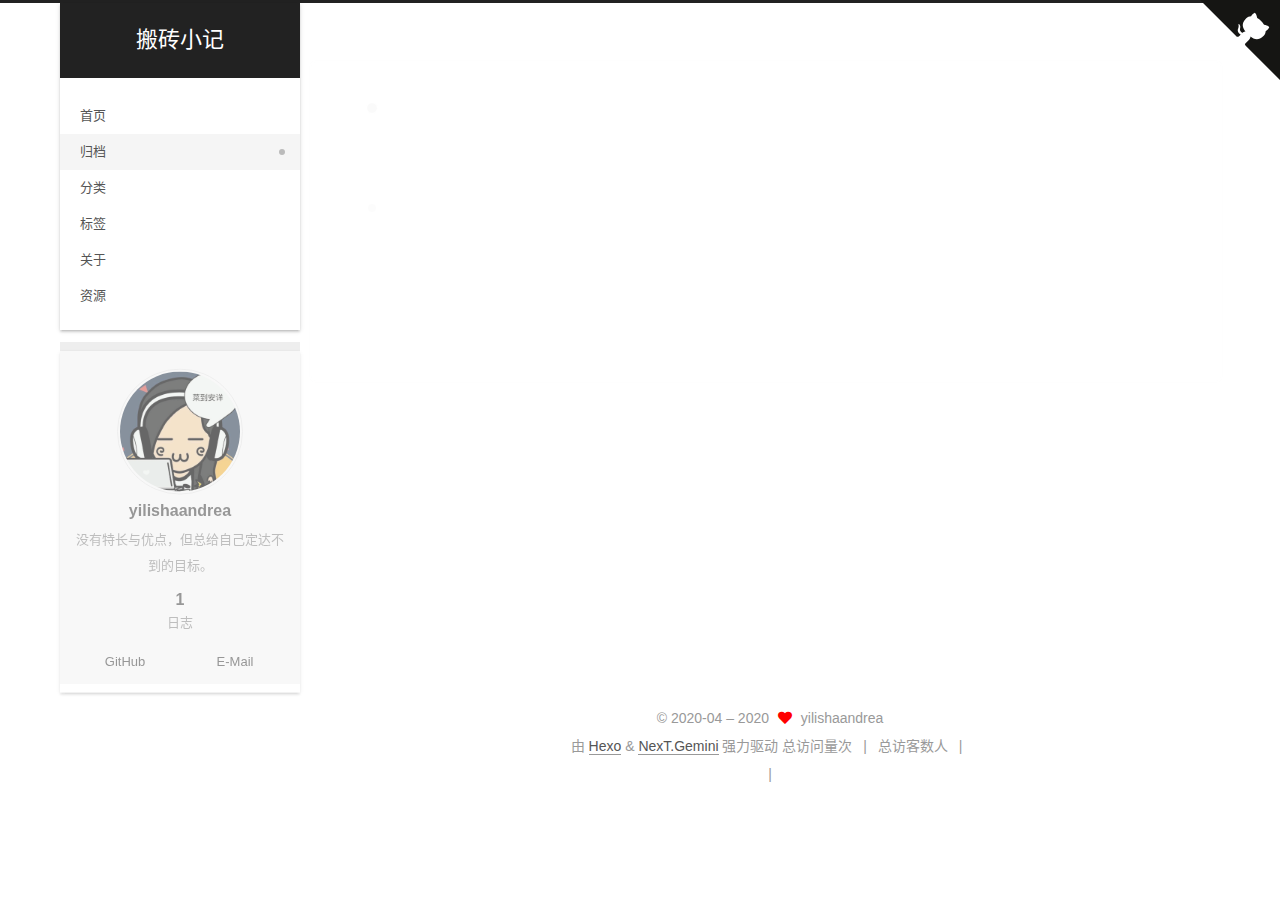
==== commit 7bf36a16: "Site updated: 2020-04-11 20:18:59" ====
--- a/archives/index.html
+++ b/archives/index.html
@@ -14,6 +14,8 @@
 
 
 <link rel="stylesheet" href="/lib/font-awesome/css/all.min.css">
+  <link rel="stylesheet" href="/lib/pace/pace-theme-minimal.min.css">
+  <script src="/lib/pace/pace.min.js"></script>
 
 <script id="hexo-configurations">
     var NexT = window.NexT || {};
@@ -79,7 +81,7 @@
 <body itemscope itemtype="http://schema.org/WebPage">
   <div class="container use-motion">
     <div class="headband"></div>
-
+	<a href="https://github.com/yilishaAndrea" class="github-corner" aria-label="View source on GitHub"><svg width="80" height="80" viewBox="0 0 250 250" style="fill:#151513; color:#fff; position: absolute; top: 0; border: 0; right: 0;" aria-hidden="true"><path d="M0,0 L115,115 L130,115 L142,142 L250,250 L250,0 Z"></path><path d="M128.3,109.0 C113.8,99.7 119.0,89.6 119.0,89.6 C122.0,82.7 120.5,78.6 120.5,78.6 C119.2,72.0 123.4,76.3 123.4,76.3 C127.3,80.9 125.5,87.3 125.5,87.3 C122.9,97.6 130.6,101.9 134.4,103.2" fill="currentColor" style="transform-origin: 130px 106px;" class="octo-arm"></path><path d="M115.0,115.0 C114.9,115.1 118.7,116.5 119.8,115.4 L133.7,101.6 C136.9,99.2 139.9,98.4 142.2,98.6 C133.8,88.0 127.5,74.4 143.8,58.0 C148.5,53.4 154.0,51.2 159.7,51.0 C160.3,49.4 163.2,43.6 171.4,40.1 C171.4,40.1 176.1,42.5 178.8,56.2 C183.1,58.6 187.2,61.8 190.9,65.4 C194.5,69.0 197.7,73.2 200.1,77.6 C213.8,80.2 216.3,84.9 216.3,84.9 C212.7,93.1 206.9,96.0 205.4,96.6 C205.1,102.4 203.0,107.8 198.3,112.5 C181.9,128.9 168.3,122.5 157.7,114.1 C157.9,116.9 156.7,120.9 152.7,124.9 L141.0,136.5 C139.8,137.7 141.6,141.9 141.8,141.8 Z" fill="currentColor" class="octo-body"></path></svg></a><style>.github-corner:hover .octo-arm{animation:octocat-wave 560ms ease-in-out}@keyframes octocat-wave{0%,100%{transform:rotate(0)}20%,60%{transform:rotate(-25deg)}40%,80%{transform:rotate(10deg)}}@media (max-width:500px){.github-corner:hover .octo-arm{animation:none}.github-corner .octo-arm{animation:octocat-wave 560ms ease-in-out}}</style>
     <header class="header" itemscope itemtype="http://schema.org/WPHeader">
       <div class="header-inner"><div class="site-brand-container">
   <div class="site-nav-toggle">
@@ -112,12 +114,32 @@
   <ul id="menu" class="main-menu menu">
         <li class="menu-item menu-item-home">
 
-    <a href="/" rel="section"><i class="fa fa-home fa-fw"></i>首页</a>
+    <a href="/" rel="section"><i class="home fa-fw"></i>首页</a>
 
   </li>
         <li class="menu-item menu-item-archives">
 
-    <a href="/archives/" rel="section"><i class="fa fa-archive fa-fw"></i>归档</a>
+    <a href="/archives/" rel="section"><i class="archive fa-fw"></i>归档</a>
+
+  </li>
+        <li class="menu-item menu-item-categories">
+
+    <a href="/categories/" rel="section"><i class="th fa-fw"></i>分类</a>
+
+  </li>
+        <li class="menu-item menu-item-tags">
+
+    <a href="/tags/" rel="section"><i class="tags fa-fw"></i>标签</a>
+
+  </li>
+        <li class="menu-item menu-item-about">
+
+    <a href="/about/" rel="section"><i class="user fa-fw"></i>关于</a>
+
+  </li>
+        <li class="menu-item menu-item-resources">
+
+    <a href="/resources/" rel="section"><i class="download fa-fw"></i>资源</a>
 
   </li>
   </ul>
@@ -242,6 +264,8 @@
 
       <div class="site-overview-wrap sidebar-panel">
         <div class="site-author motion-element" itemprop="author" itemscope itemtype="http://schema.org/Person">
+    <img class="site-author-image" itemprop="image" alt="yilishaandrea"
+      src="/images/picture.jpg">
   <p class="site-author-name" itemprop="name">yilishaandrea</p>
   <div class="site-description" itemprop="description">没有特长与优点，但总给自己定达不到的目标。</div>
 </div>
@@ -256,6 +280,14 @@
       </div>
   </nav>
 </div>
+  <div class="links-of-author motion-element">
+      <span class="links-of-author-item">
+        <a href="https://github.com/yilishaAndrea" title="GitHub → https:&#x2F;&#x2F;github.com&#x2F;yilishaAndrea" rel="noopener" target="_blank"><i class="github fa-fw"></i>GitHub</a>
+      </span>
+      <span class="links-of-author-item">
+        <a href="mailto:yilishaandrea@qq.com" title="E-Mail → mailto:yilishaandrea@qq.com" rel="noopener" target="_blank"><i class="envelope fa-fw"></i>E-Mail</a>
+      </span>
+  </div>
 
 
 
@@ -277,7 +309,7 @@
 
 <div class="copyright">
   
-  &copy; 
+  &copy; 2020-04 – 
   <span itemprop="copyrightYear">2020</span>
   <span class="with-love">
     <i class="fa fa-heart"></i>
@@ -287,7 +319,57 @@
   <div class="powered-by">由 <a href="https://hexo.io/" class="theme-link" rel="noopener" target="_blank">Hexo</a> & <a href="https://theme-next.org/" class="theme-link" rel="noopener" target="_blank">NexT.Gemini</a> 强力驱动
   </div>
 
+
+    <script async src="//dn-lbstatics.qbox.me/busuanzi/2.3/busuanzi.pure.mini.js"></script>
+
+    <span id="busuanzi_container_site_pv">总访问量<span id="busuanzi_value_site_pv"></span>次</span>
+    <span class="post-meta-divider">|</span>
+    <span id="busuanzi_container_site_uv">总访客数<span id="busuanzi_value_site_uv"></span>人</span>
+    <span class="post-meta-divider">|</span>
+<!-- 不蒜子计数初始值纠正 -->
+<script>
+$(document).ready(function() {
+
+    var int = setInterval(fixCount, 50);  // 50ms周期检测函数
+    var countOffset = 20000;  // 初始化首次数据
+
+    function fixCount() {            
+       if (document.getElementById("busuanzi_container_site_pv").style.display != "none")
+        {
+            $("#busuanzi_value_site_pv").html(parseInt($("#busuanzi_value_site_pv").html()) + countOffset); 
+            clearInterval(int);
+        }                  
+        if ($("#busuanzi_container_site_pv").css("display") != "none")
+        {
+            $("#busuanzi_value_site_uv").html(parseInt($("#busuanzi_value_site_uv").html()) + countOffset); // 加上初始数据 
+            clearInterval(int); // 停止检测
+        }  
+    }
+       	
+});
+</script> 
+
         
+<div class="busuanzi-count">
+  <script async src="https://busuanzi.ibruce.info/busuanzi/2.3/busuanzi.pure.mini.js"></script>
+    <span class="post-meta-item" id="busuanzi_container_site_uv" style="display: none;">
+      <span class="post-meta-item-icon">
+        <i class="fa fa-user"></i>
+      </span>
+      <span class="site-uv" title="总访客量">
+        <span id="busuanzi_value_site_uv"></span>
+      </span>
+    </span>
+    <span class="post-meta-divider">|</span>
+    <span class="post-meta-item" id="busuanzi_container_site_pv" style="display: none;">
+      <span class="post-meta-item-icon">
+        <i class="fa fa-eye"></i>
+      </span>
+      <span class="site-pv" title="总访问量">
+        <span id="busuanzi_value_site_pv"></span>
+      </span>
+    </span>
+</div>
 
 
 
@@ -338,5 +420,7 @@
 
   
 
+  
+
 </body>
 </html>
--- a/css/main.css
+++ b/css/main.css
@@ -1142,6 +1142,7 @@
   margin: 0 auto;
   max-width: 120px;
   padding: 2px;
+  border-radius: 50%;
 }
 .site-author-name {
   color: var(--text-color);
@@ -1169,7 +1170,7 @@
 }
 .links-of-author a::before,
 .links-of-author span.exturl::before {
-  background: #faff85;
+  background: #ff405b;
   border-radius: 50%;
   content: ' ';
   display: inline-block;
@@ -1543,7 +1544,15 @@
   margin-top: 40px;
   text-align: center;
 }
-.use-motion .post-block,
+.use-motion .post-block {
+  opacity: 0;
+  margin-top: 60px;
+  margin-bottom: 60px;
+  padding: 25px;
+  background: rgba(255,255,255,0.9) none repeat scroll !important;
+  -webkit-box-shadow: 0 0 5px rgba(202,203,203,0.5);
+  -moz-box-shadow: 0 0 5px rgba(202,203,204,0.5);
+}
 .use-motion .pagination,
 .use-motion .comments {
   opacity: 0;
@@ -1556,6 +1565,14 @@
 }
 .use-motion .collection-header {
   opacity: 0;
+}
+.post-body p a {
+  color: #0593d3;
+  border-bottom: none;
+}
+.post-body p a:hover {
+  color: #0477ab;
+  text-decoration: underline;
 }
 .posts-collapse {
   margin-left: 35px;
@@ -1961,6 +1978,13 @@
 #qr p {
   text-align: center;
 }
+.post-copyright {
+  background: var(--card-bg-color);
+  border-left: 3px solid #ff2a2a;
+  list-style: none;
+  margin: 2em 0 0;
+  padding: 0.5em 1em;
+}
 .category-all-page .category-all-title {
   text-align: center;
 }
@@ -2139,6 +2163,13 @@
 }
 .tag-cloud a:hover {
   color: var(--link-hover-color) !important;
+}
+mjx-container[jax="CHTML"][display="true"],
+.has-jax {
+  overflow: auto hidden;
+}
+mjx-container + br {
+  display: none;
 }
 .header {
   margin: 0 auto;
@@ -2562,3 +2593,33 @@
     margin: 8px 0 0;
   }
 }
+body {
+  background: url("images/luoxiaohei.png");
+  background-size: cover;
+  background-repeat: no-repeat;
+  background-attachment: fixed;
+  background-position: 50% 50%;
+}
+.post {
+  margin-top: 60px;
+  margin-bottom: 60px;
+  padding: 25px;
+  -webkit-box-shadow: 0 0 5px rgba(202,203,203,0.5);
+  -moz-box-shadow: 0 0 5px rgba(202,203,204,0.5);
+}
+code {
+  color: #ff7600;
+  background: #fbf7f8;
+  margin: 2px;
+}
+.highlight,
+pre {
+  margin: 5px 0;
+  padding: 5px;
+  border-radius: 3px;
+}
+.highlight,
+code,
+pre {
+  border: 1px solid #d6d6d6;
+}
